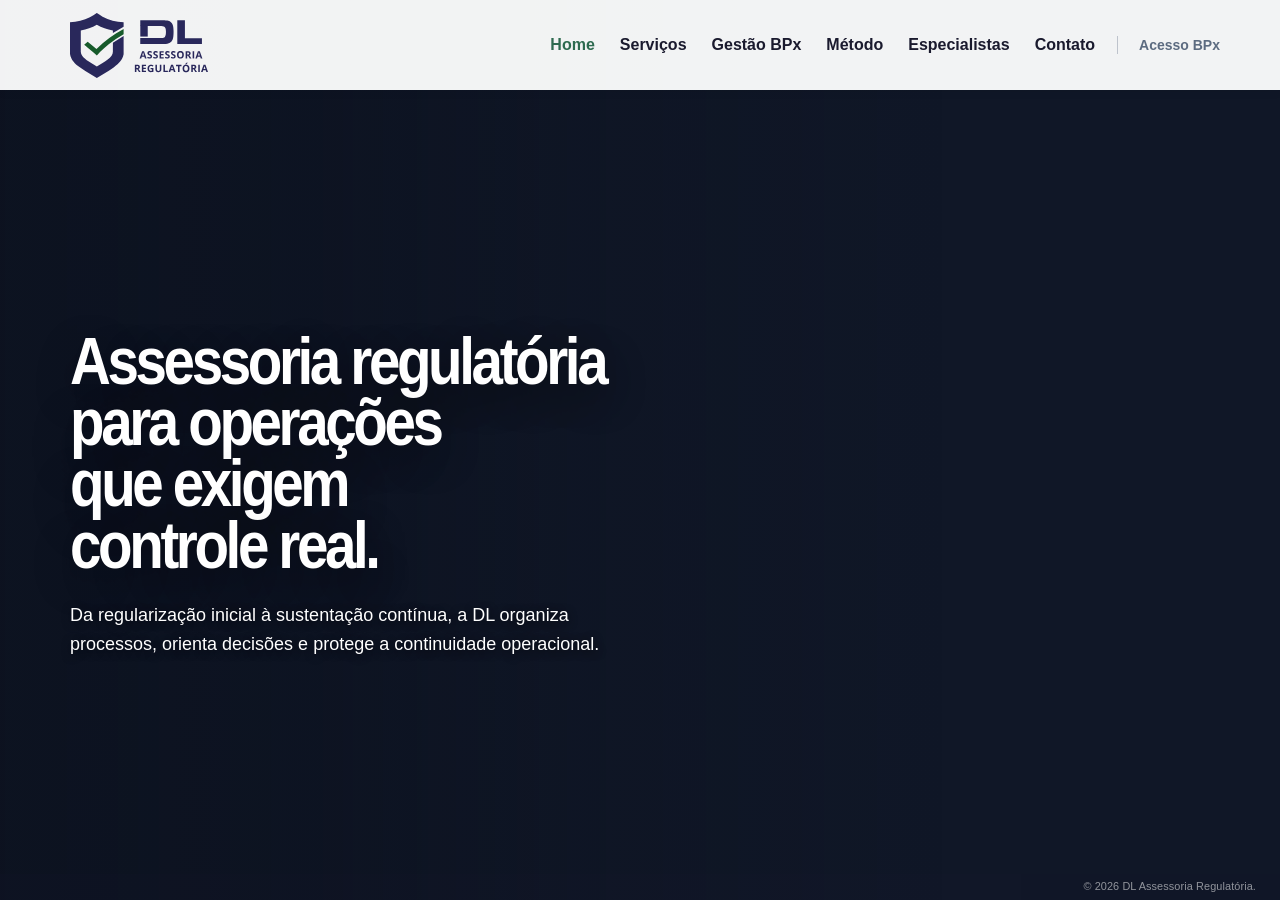
==== index.html @ a7415c7b "Robustecer leitura do swipe no metodo" ====
﻿<!doctype html>
<html lang="pt-BR" translate="no" class="notranslate">
<head>
    <meta charset="utf-8">
    <meta name="viewport" content="width=device-width, initial-scale=1.0">
    <meta name="google" content="notranslate">
    <meta name="robots" content="notranslate">
    <meta name="description" content="DL Assessoria Regulatória: assessoria regulatória para operações que exigem controle real.">
    <meta name="theme-color" content="#ffffff">
    <meta property="og:locale" content="pt_BR">
    <meta property="og:type" content="website">
    <meta property="og:site_name" content="DL Assessoria Regulatória">
    <meta property="og:title" content="DL Assessoria Regulatória | Regularização ANVISA e Vigilância Sanitária">
    <meta property="og:description" content="Da regularização inicial à sustentação contínua, a DL organiza processos, orienta decisões e protege a continuidade operacional.">
    <meta property="og:url" content="https://assessoriaregulatoria.com.br/">
    <meta property="og:image" content="https://assessoriaregulatoria.com.br/miniatura_social_dl.png">
    <meta property="og:image:secure_url" content="https://assessoriaregulatoria.com.br/miniatura_social_dl.png">
    <meta property="og:image:type" content="image/png">
    <meta property="og:image:alt" content="DL Assessoria Regulatória">
    <meta name="twitter:card" content="summary_large_image">
    <meta name="twitter:title" content="DL Assessoria Regulatória | Regularização ANVISA e Vigilância Sanitária">
    <meta name="twitter:description" content="Assessoria regulatória para operações que exigem controle real.">
    <meta name="twitter:image" content="https://assessoriaregulatoria.com.br/miniatura_social_dl.png">
    <link rel="canonical" href="https://assessoriaregulatoria.com.br/">
    <title>DL Assessoria Regulatória | Regularização ANVISA e Vigilância Sanitária</title>
    <link rel="icon" href="assets/favicon_dl.svg" type="image/svg+xml" sizes="any">
    <link rel="icon" href="assets/favicon_dl.png" type="image/png">
    <link rel="apple-touch-icon" href="assets/favicon_dl_maior.png">
    <link rel="preload" as="image" href="images/fundo_dash.webp?v=2" type="image/webp">
    <link rel="stylesheet" type="text/css" href="style.css?v=hero-crossfade-3">
</head>

<body>
    <header class="header-principal">
        <div class="container-header">
            <div class="logo">
                <a href="#inicio" data-section-link><img src="images/logo.svg" alt="DL Assessoria Regulatória"></a>
            </div>
            
            <button class="menu-burguer" aria-label="Abrir menu" aria-expanded="false" aria-controls="menu-navegacao">
                <span></span>
                <span></span>
                <span></span>
            </button>

            <nav id="menu-navegacao" class="menu-navegacao">
                <ul>
                    <li><a href="#inicio">Home</a></li>
                    <li><a href="#servicos">Serviços</a></li>
                    <li><a href="#gestao-bpx">Gestão BPx</a></li>
                    <li><a href="#metodo">Método</a></li>
                    <li><a href="#especialistas">Especialistas</a></li>
                    <li><a href="#contato">Contato</a></li>
                    <li class="menu-acesso-item"><a href="https://gestaobpx.com.br/login?from=%2F" class="menu-acesso-bpx">Acesso BPx</a></li>
                </ul>
            </nav>
        </div>
    </header>

    <main class="wrapper-horizontal">
        
        <section id="inicio" class="section-full section-hero active">
            <div class="slider-container">
                <div class="slide img-implantacao"></div>
                <div class="slide img-logistica"></div>
                <div class="slide img-producao"></div>
                <div class="slide img-transporte"></div>
            </div>
            <div class="conteudo-hero">
                <h1>Assessoria regulatória<br>para operações<br>que exigem<br>controle real.</h1>
                <p>Da regularização inicial à sustentação contínua, <br class="br-mobile">a DL organiza <br class="br-desktop">processos, orienta decisões e <br class="br-mobile">protege a continuidade operacional.</p>
            </div>
        </section>

        <section id="servicos" class="section-full section services services-editorial" aria-labelledby="servicos-title">
            <div class="services-bg-layer" aria-hidden="true">
                <div class="service-bg bg-01 active"></div>
                <div class="service-bg bg-02"></div>
                <div class="service-bg bg-03"></div>
                <div class="service-bg bg-04"></div>
                <div class="service-bg bg-05"></div>
            </div>

            <div class="services-overlay" aria-hidden="true"></div>

            <div class="services-shell">
                <div class="services-intro">
                    <h2 id="servicos-title">Serviços Regulatórios</h2>
                    <p>
                        Atuação técnica em regularização, qualidade, auditorias e sustentação regulatória
                        para empresas sujeitas à vigilância sanitária.
                    </p>

                    <div class="services-cta">
                        <div class="services-cta-separator" aria-hidden="true"></div>
                        <p class="services-cta-text">Não encontrou sua necessidade ou quer conhecer todos os nossos serviços? Converse com um especialista.</p>
                        <a class="services-cta-button" href="#contato" data-section-link>Conversar com um especialista</a>
                    </div>
                </div>

                <div class="services-list" role="list">
                    <article class="service-item active" data-service="0" tabindex="0" aria-expanded="true">
                        <h3>Estruturação Regulatória</h3>
                        <p>Apoio para abertura, regularização, adequação ou expansão de empresas e operações em mercados regulados.</p>
                    </article>

                    <article class="service-item" data-service="1" tabindex="0" aria-expanded="false">
                        <h3>Qualidade e Boas Práticas</h3>
                        <p>Organização de SGQ, procedimentos, registros, evidências, rotinas e requisitos aplicáveis à operação.</p>
                    </article>

                    <article class="service-item" data-service="2" tabindex="0" aria-expanded="false">
                        <h3>Auditorias e Gestão de Riscos</h3>
                        <p>Avaliação técnica, tratamento de não conformidades, análise de riscos, ações mitigadoras e preparação para exigências regulatórias.</p>
                    </article>

                    <article class="service-item" data-service="3" tabindex="0" aria-expanded="false">
                        <h3>Importação e Operações Reguladas</h3>
                        <p>Suporte para importadoras, distribuidoras, transportadoras, operadores logísticos, fabricantes e operações com produtos sujeitos à regulação sanitária.</p>
                    </article>

                    <article class="service-item" data-service="4" tabindex="0" aria-expanded="false">
                        <h3>Sustentação Regulatória</h3>
                        <p>Acompanhamento de licenças, renovações, exigências, atualizações documentais, pós-regularização e decisões regulatórias ao longo do tempo.</p>
                    </article>
                </div>

                <div class="services-cta services-cta-mobile">
                    <div class="services-cta-separator" aria-hidden="true"></div>
                    <p class="services-cta-text">Não encontrou sua necessidade ou quer conhecer todos os nossos serviços? Converse com um especialista.</p>
                    <a class="services-cta-button" href="#contato" data-section-link>Conversar com um especialista</a>
                </div>

            </div>
        </section>

        <section id="gestao-bpx" class="section-full section-gestao-bpx" aria-labelledby="gestao-bpx-title">
            <div class="gestao-bpx-bg" aria-hidden="true"></div>

            <div class="gestao-bpx-content">
                <h2 id="gestao-bpx-title"><span>Controle real</span><span>tem nome.</span><span>Gestão BPx</span></h2>
                <p>
                    Uma plataforma proprietária para acompanhar documentos, treinamentos, atividades periódicas
                    e indicadores críticos da operação com previsibilidade e governança.
                </p>
                <p class="gestao-bpx-signature">
                    <span class="gestao-bpx-signature-copy"><strong>É Inteligência Regulatória</strong> <strong><em>APLICADA.</em></strong></span>
                    <a class="gestao-bpx-cta" href="#contato" data-section-link>Agende uma demonstração</a>
                </p>
            </div>

            <div class="gestao-bpx-visual" aria-hidden="true">
                <img class="gestao-bpx-dashboard" src="images/fundo_dash.webp?v=2" alt="">
            </div>

            <div class="gestao-bpx-mobile-cta">
                <p class="gestao-bpx-signature">
                    <span class="gestao-bpx-signature-copy"><strong>É Inteligência Regulatória</strong> <strong><em>APLICADA.</em></strong></span>
                </p>
                <a class="gestao-bpx-cta" href="#contato" data-section-link>Agende uma demonstração</a>
            </div>
        </section>

        <section id="metodo" class="section-full section-metodo" aria-labelledby="metodo-title">
            <div class="metodo-bg-layer" aria-hidden="true">
                <div class="img-metodo ativo img-diag"></div>
                <div class="img-metodo img-estrat"></div>
                <div class="img-metodo img-estrut"></div>
                <div class="img-metodo img-cond"></div>
                <div class="img-metodo img-sust"></div>
            </div>

            <div class="metodo-overlay" aria-hidden="true"></div>

            <div class="container-metodo">
                <div class="metodo-conteudo">
                    <h2 id="metodo-title">Método Regulatório</h2>
                    <p class="subtitulo-metodo">Do diagnóstico à sustentação, cada etapa organiza decisões, reduz incertezas e mantém a operação sob controle regulatório.</p>

                    <div class="metodo-cta">
                        <div class="metodo-cta-separator" aria-hidden="true"></div>
                        <p class="metodo-cta-text">Sua operação está precisando aplicar mais método? Converse com um especialista.</p>
                        <a class="metodo-cta-button" href="#contato" data-section-link>Conversar com um especialista</a>
                    </div>
                </div>

                <ul class="lista-metodo" id="lista-metodo">
                    <li class="item-metodo ativo" data-index="0">
                        <span class="metodo-numero">01</span>
                        <div class="metodo-texto">
                            <h3>Diagnóstico</h3>
                            <p>Mapeamento do cenário regulatório, dos riscos, das pendências e dos objetivos da operação.</p>
                        </div>
                    </li>
                    <li class="item-metodo" data-index="1">
                        <span class="metodo-numero">02</span>
                        <div class="metodo-texto">
                            <h3>Estratégia</h3>
                            <p>Definição do enquadramento, das prioridades e do caminho regulatório aplicável.</p>
                        </div>
                    </li>
                    <li class="item-metodo" data-index="2">
                        <span class="metodo-numero">03</span>
                        <div class="metodo-texto">
                            <h3>Estruturação</h3>
                            <p>Organização documental, técnica e operacional para viabilizar a execução.</p>
                        </div>
                    </li>
                    <li class="item-metodo" data-index="3">
                        <span class="metodo-numero">04</span>
                        <div class="metodo-texto">
                            <h3>Condução</h3>
                            <p>Execução, acompanhamento e tratamento das exigências ao longo do processo.</p>
                        </div>
                    </li>
                    <li class="item-metodo" data-index="4">
                        <span class="metodo-numero">05</span>
                        <div class="metodo-texto">
                            <h3>Sustentação</h3>
                            <p>Monitoramento contínuo para preservar a conformidade da operação.</p>
                        </div>
                    </li>
                </ul>

                <div class="metodo-cta metodo-cta-mobile">
                    <div class="metodo-cta-separator" aria-hidden="true"></div>
                    <p class="metodo-cta-text">Sua operação está precisando aplicar mais método? Converse com um especialista.</p>
                    <a class="metodo-cta-button" href="#contato" data-section-link>Conversar com um especialista</a>
                </div>
            </div>
        </section>

        <section id="especialistas" class="section-full section-especialistas is-neutral" aria-labelledby="especialistas-title">
            <div class="especialistas-copy">
                <h2 id="especialistas-title">Quem conduz entende o processo.</h2>
                <p>A DL reúne duas frentes complementares: leitura regulatória para viabilizar caminhos e garantia da qualidade para sustentar a operação.</p>
            </div>

            <div class="especialistas-visual" aria-hidden="true">
                <img src="images/imagem_socios.webp" alt="" loading="lazy" decoding="async">
                <button class="especialista-hotspot especialista-hotspot-thiago" type="button" data-especialista-target="thiago" aria-label="Ver informações de Thiago Douberin"></button>
                <button class="especialista-hotspot especialista-hotspot-francisco" type="button" data-especialista-target="francisco" aria-label="Ver informações de Francisco Lucena"></button>
            </div>

            <div class="especialistas-info" aria-live="polite">
                <article class="especialista-card especialista-card-francisco" data-especialista-card="francisco">
                    <h3>Francisco Lucena</h3>
                    <p class="especialista-cargo">Diretor Técnico de Assuntos Regulatórios</p>
                    <p class="especialista-formacao">Mais de 15 anos no setor farmacêutico e industrial, com atuação direta em regularização, exigências e defesa técnica junto aos órgãos reguladores.</p>
                    <p class="especialista-formacao-academica">Mestre em Ciências Farmacêuticas e graduado em Farmácia, com foco em Farmacotécnica Industrial pela UFPE.</p>
                    <div class="especialista-eixos">
                        <span>Regularização de empresas e produtos na ANVISA, MAPA e vigilâncias locais</span>
                        <span>Registro, notificação, enquadramento e dossiês técnicos</span>
                        <span>Resposta a exigências, recursos administrativos e defesa de interesse regulatório</span>
                        <span>Implantação de SGQ, gestão de risco e conformidade documental</span>
                    </div>
                </article>

                <article class="especialista-card especialista-card-thiago" data-especialista-card="thiago">
                    <h3>Thiago Douberin</h3>
                    <p class="especialista-cargo">Diretor Técnico da Garantia da Qualidade</p>
                    <p class="especialista-formacao">Mais de 15 anos em qualidade, operações farmacêuticas, biotech e logística regulada, com passagem por multinacionais e operações complexas.</p>
                    <p class="especialista-formacao-academica">PhD em Inovação Terapêutica pela UFPE, com pesquisa no Institut Cochin, em Paris, além de mestrado e especializações em Qualidade, Auditoria e Assuntos Regulatórios.</p>
                    <div class="especialista-eixos">
                        <span>Garantia da Qualidade, GxP, GDP e Boas Práticas operacionais</span>
                        <span>Auditorias, ISO 9001, ISO 13485, ISO 31000 e sistemas normativos</span>
                        <span>Cadeia fria, validação térmica e logística farmacêutica de alta complexidade</span>
                        <span>Rastreabilidade, rotina de qualidade e controle real da operação</span>
                    </div>
                </article>
            </div>

            <div class="especialistas-seletor" aria-label="Selecionar especialista">
                <button type="button" class="especialista-trigger" data-especialista-target="thiago" aria-pressed="false">Thiago<br>Douberin</button>
                <button type="button" class="especialista-trigger" data-especialista-target="francisco" aria-pressed="false">Francisco<br>Lucena</button>
            </div>
        </section>

        <section id="contato" class="section-full section-contato" aria-labelledby="contato-title">
            <div class="contato-arte" aria-hidden="true">
                <picture class="contato-mapa-picture">
                    <source media="(min-width: 769px)" srcset="images/mapa.webp">
                    <img class="contato-mapa" src="images/mapa.webp" alt="" loading="lazy" fetchpriority="low" decoding="async">
                </picture>
            </div>

            <div class="contato-shell">
                <div class="contato-col contato-col-copy">
                    <div class="contato-copy">
                        <h2 id="contato-title">O primeiro passo é uma conversa. Não uma proposta.</h2>
                    </div>

                    <div class="contato-ctas" aria-label="Opções de contato">
                        <a class="contato-btn" href="https://wa.me/5581992944641?text=Ol%C3%A1%2C%20vim%20pelo%20site%20e%20quero%20entender%20como%20a%20DL%20pode%20apoiar%20minha%20opera%C3%A7%C3%A3o." target="_blank" rel="noopener noreferrer">Conversar pelo WhatsApp</a>

                        <span class="contato-cta-separador" aria-hidden="true"></span>

                        <button class="contato-btn contato-form-toggle" type="button" aria-controls="contato-form-panel" aria-expanded="false">Prefiro preencher um formulário</button>
                    </div>

                    <div class="contato-form-panel" id="contato-form-panel" aria-hidden="true">
                        <form class="contato-form" action="https://script.google.com/macros/s/AKfycbx9bgO4dodFkyD2lCw2jkoVGfCvb_kLNeyjD0-k70zWzfrqk88JGAqiTRrjQxKTAy5M/exec" method="post" novalidate>
                            <div class="contato-form-grid">
                                <label>
                                    <span>Nome <strong class="campo-obrigatorio">*</strong></span>
                                    <input type="text" name="nome" autocomplete="name" required>
                                </label>

                                <label>
                                    <span>Empresa <strong class="campo-obrigatorio">*</strong></span>
                                    <input type="text" name="empresa" autocomplete="organization" required>
                                </label>

                                <label>
                                    <span>E-mail <strong class="campo-obrigatorio">*</strong></span>
                                    <input type="email" name="email" autocomplete="email" required>
                                </label>

                                <label>
                                    <span>WhatsApp</span>
                                    <input type="tel" name="whatsapp" autocomplete="tel" inputmode="numeric" pattern="[0-9]*">
                                </label>

                                <label>
                                    <span>Segmento de atuação <strong class="campo-obrigatorio">*</strong></span>
                                    <input type="text" name="segmento" required>
                                </label>

                                <label class="campo-amplo">
                                    <span>Demanda regulatória <strong class="campo-obrigatorio">*</strong></span>
                                    <textarea name="demanda" rows="4" required></textarea>
                                </label>
                            </div>

                            <p class="contato-obrigatorios">* Itens obrigatórios.</p>

                            <label class="contato-consentimento">
                                <input type="checkbox" name="consentimento" value="sim" required>
                                <span><strong class="campo-obrigatorio">*</strong> Li e estou de acordo com a Política de Privacidade e autorizo o uso dos meus dados para retorno desta solicitação.</span>
                            </label>

                            <button class="contato-submit" type="submit" data-default-text="Solicitar avaliação regulatória">Solicitar avaliação regulatória</button>
                        </form>
                    </div>

                    <div class="contato-linha-final" aria-hidden="true"></div>

                    <div class="contato-mapa-mobile" aria-hidden="true">
                        <img src="images/mapa.webp" alt="" width="1000" height="1000" loading="lazy" fetchpriority="low" decoding="async">
                    </div>
                    <footer class="contato-rodape">
                        <div class="contato-social" aria-label="Canais institucionais">
                            <a href="mailto:contato@assessoriaregulatoria.com.br" aria-label="Enviar e-mail para DL Assessoria Regulatória">
                                <svg viewBox="0 0 24 24" aria-hidden="true" focusable="false">
                                    <path d="M3.75 5.75h16.5v12.5H3.75V5.75zm1.5 2.35v8.65h13.5V8.1l-6.32 4.42a.75.75 0 0 1-.86 0L5.25 8.1zm.92-.85L12 11.33l5.83-4.08H6.17z"/>
                                </svg>
                            </a>

                            <a href="https://www.instagram.com/assessoriaregulatoria" target="_blank" rel="noopener noreferrer" aria-label="Instagram da DL Assessoria Regulatória">
                                <svg viewBox="0 0 24 24" aria-hidden="true" focusable="false">
                                    <path d="M8 3.75h8A4.25 4.25 0 0 1 20.25 8v8A4.25 4.25 0 0 1 16 20.25H8A4.25 4.25 0 0 1 3.75 16V8A4.25 4.25 0 0 1 8 3.75zm0 1.5A2.75 2.75 0 0 0 5.25 8v8A2.75 2.75 0 0 0 8 18.75h8A2.75 2.75 0 0 0 18.75 16V8A2.75 2.75 0 0 0 16 5.25H8zm4 3.1a3.65 3.65 0 1 1 0 7.3 3.65 3.65 0 0 1 0-7.3zm0 1.5a2.15 2.15 0 1 0 0 4.3 2.15 2.15 0 0 0 0-4.3zm4.05-2.05a.85.85 0 1 1 0 1.7.85.85 0 0 1 0-1.7z"/>
                                </svg>
                            </a>

                            <a href="https://www.linkedin.com/company/assessoriaregulat%C3%B3ria" target="_blank" rel="noopener noreferrer" aria-label="LinkedIn da DL Assessoria Regulatória">
                                <svg viewBox="0 0 24 24" aria-hidden="true" focusable="false">
                                    <path d="M5.25 8.8h3.05v9.45H5.25V8.8zm1.52-4.55a1.76 1.76 0 1 1 0 3.52 1.76 1.76 0 0 1 0-3.52zM10.2 8.8h2.92v1.3h.04c.4-.76 1.4-1.56 2.88-1.56 3.08 0 3.65 2.03 3.65 4.67v5.04h-3.04v-4.47c0-1.07-.02-2.44-1.49-2.44-1.49 0-1.72 1.16-1.72 2.36v4.55H10.2V8.8z"/>
                                </svg>
                            </a>
                        </div>

                        <p>Rua do Brum, 248, 1º andar, Recife Antigo, Recife/PE, CEP 50030-260</p>
                    </footer>
                </div>
            </div>
        </section>

    </main>

    <footer class="copyright-bar" aria-label="Direitos autorais">© 2026 DL Assessoria Regulatória.</footer>

    <script>
        document.addEventListener('DOMContentLoaded', () => {
            const btnMenu = document.querySelector('.menu-burguer');
            const header = document.querySelector('.header-principal');
            const linksMenu = document.querySelectorAll('.menu-navegacao ul li a');
            const secoes = Array.from(document.querySelectorAll('.wrapper-horizontal > section'));
            const desktopQuery = window.matchMedia('(min-width: 769px)');
            const obterSecaoPorHash = (hash) => {
                if (!hash || !hash.startsWith('#')) return null;
                const alvo = document.querySelector(hash);
                return alvo && secoes.includes(alvo) ? alvo : null;
            };
            const rotaBase = window.location.pathname.startsWith('/dl-site-preview') ? '/dl-site-preview' : '';
            const rotasLimpasAtivas = window.location.protocol === 'http:' || window.location.protocol === 'https:';
            const obterSecaoPorRota = () => {
                if (!rotasLimpasAtivas) return null;
                let caminho = window.location.pathname;
                if (rotaBase && caminho.startsWith(rotaBase)) {
                    caminho = caminho.slice(rotaBase.length) || '/';
                }
                caminho = caminho.replace(/\/+$/, '') || '/';
                const id = caminho === '/' || caminho === '/index.html' ? 'inicio' : caminho.slice(1);
                const alvo = document.getElementById(id);
                return alvo && secoes.includes(alvo) ? alvo : null;
            };
            const secaoInicial = obterSecaoPorHash(window.location.hash) || obterSecaoPorRota();
            let secaoAtual = secaoInicial || document.querySelector('.wrapper-horizontal > section.active') || document.getElementById('inicio');

            const zerarScrollJanela = () => {
                window.scrollTo({ top: 0, left: 0, behavior: 'auto' });
                document.documentElement.scrollLeft = 0;
                document.body.scrollLeft = 0;
            };

            const atualizarMenuAtivo = (id) => {
                linksMenu.forEach(link => {
                    link.classList.toggle('ativo', link.getAttribute('href') === `#${id}`);
                });
            };

            const prepararDesktop = () => {
                if (!desktopQuery.matches) return;
                zerarScrollJanela();
                secoes.forEach(section => section.classList.remove('active'));
                if (secaoAtual) secaoAtual.classList.add('active');
            };

            const toggleMenuStatus = (abrir) => {
                const acionar = abrir !== undefined ? abrir : !header.classList.contains('menu-aberto');
                header.classList.toggle('menu-aberto', acionar);
                btnMenu.setAttribute('aria-expanded', acionar ? 'true' : 'false');
                document.body.classList.toggle('menu-scroll-lock', acionar);
            };

            const atualizarHistoricoSecao = (id, modo = 'push') => {
                const novoEndereco = rotasLimpasAtivas ? `${rotaBase}/${id}` : `#${id}`;
                const enderecoAtual = rotasLimpasAtivas ? window.location.pathname : window.location.hash;
                if (enderecoAtual === novoEndereco) return;

                if (modo === 'replace') {
                    window.history.replaceState({ sectionId: id }, '', novoEndereco);
                } else if (modo === 'push') {
                    window.history.pushState({ sectionId: id }, '', novoEndereco);
                }
            };

            const navegarParaSecao = (targetId, opcoes = {}) => {
                if (!targetId || !targetId.startsWith('#')) return;

                const targetSection = document.querySelector(targetId);
                if (!targetSection) return;

                const atualizarHistorico = opcoes.history !== false;
                const modoHistorico = opcoes.historyMode || 'push';
                const comportamentoScroll = opcoes.smooth === false ? 'auto' : 'smooth';

                atualizarMenuAtivo(targetSection.id);

                if (desktopQuery.matches) {
                    zerarScrollJanela();

                    if (targetSection === secaoAtual) {
                        if (atualizarHistorico) atualizarHistoricoSecao(targetSection.id, modoHistorico);
                        targetSection.scrollTo({ top: 0, behavior: comportamentoScroll });
                        return;
                    }

                    secoes.forEach(section => section.classList.remove('active'));
                    targetSection.classList.add('active');
                    targetSection.scrollTop = 0;
                    secaoAtual = targetSection;
                } else {
                    secoes.forEach(section => section.classList.remove('active'));
                    targetSection.classList.add('active');
                    secaoAtual = targetSection;
                    const headerOffset = 0;
                    const targetTop = targetSection.getBoundingClientRect().top + window.scrollY - headerOffset;
                    window.scrollTo({ top: Math.max(0, targetTop), behavior: comportamentoScroll });
                }

                if (atualizarHistorico) atualizarHistoricoSecao(targetSection.id, modoHistorico);
            };

            if (btnMenu) {
                btnMenu.addEventListener('click', () => toggleMenuStatus());
            }

            linksMenu.forEach(link => {
                link.addEventListener('click', (e) => {
                    const href = link.getAttribute('href');
                    toggleMenuStatus(false);

                    if (!href || !href.startsWith('#')) return;

                    e.preventDefault();
                    navegarParaSecao(href);
                });
            });

            document.querySelectorAll('[data-section-link]').forEach(link => {
                link.addEventListener('click', (e) => {
                    const href = link.getAttribute('href');
                    if (!href || !href.startsWith('#')) return;

                    e.preventDefault();
                    navegarParaSecao(href);
                });
            });

            window.addEventListener('resize', prepararDesktop);
            window.addEventListener('popstate', () => {
                const targetSection = obterSecaoPorHash(window.location.hash) || obterSecaoPorRota() || document.getElementById('inicio');
                if (!targetSection) return;
                navegarParaSecao(`#${targetSection.id}`, { history: false, smooth: false });
            });

            prepararDesktop();
            if (secaoAtual) {
                navegarParaSecao(`#${secaoAtual.id}`, { historyMode: window.location.hash ? 'replace' : 'replace', smooth: false });
                if (window.location.hash && !desktopQuery.matches) {
                    window.requestAnimationFrame(() => {
                        window.setTimeout(() => {
                            navegarParaSecao(`#${secaoAtual.id}`, { history: false, smooth: false });
                        }, 80);
                    });
                }
            }
            atualizarMenuAtivo(secaoAtual ? secaoAtual.id : 'inicio');
            const gestaoBpxSection = document.getElementById('gestao-bpx');

            if (gestaoBpxSection) {
                // Painel BPx fixado no limite esquerdo do enquadramento original.
                gestaoBpxSection.style.setProperty('--bpx-panel-x', '-28px');
                gestaoBpxSection.style.setProperty('--bpx-panel-y', '0px');
                gestaoBpxSection.style.setProperty('--bpx-rotate-x', '1deg');
                gestaoBpxSection.style.setProperty('--bpx-rotate-y', '-18deg');
                gestaoBpxSection.style.setProperty('--bpx-shadow-y', '58px');
            }

            const especialistasSection = document.getElementById('especialistas');

            if (especialistasSection) {
                const especialistaTargets = especialistasSection.querySelectorAll('[data-especialista-target]');
                const especialistaCards = especialistasSection.querySelectorAll('[data-especialista-card]');
                let especialistasResetTimer = null;

                const atualizarLayoutCompactoEspecialistas = () => {
                    const viewport = window.visualViewport;
                    const sectionRect = especialistasSection.getBoundingClientRect();
                    const larguraVisual = viewport ? viewport.width : window.innerWidth;
                    const alturaVisual = viewport ? viewport.height : window.innerHeight;
                    const larguraSecao = sectionRect.width || window.innerWidth;
                    const compacto = Math.min(window.innerWidth, larguraVisual, larguraSecao) <= 768;
                    especialistasSection.classList.toggle('is-compact-stack', compacto);
                };

                const limparResetEspecialistas = () => {
                    if (especialistasResetTimer) {
                        window.clearTimeout(especialistasResetTimer);
                        especialistasResetTimer = null;
                    }
                };

                const estadoNeutroEspecialistas = () => {
                    especialistasSection.classList.add('is-neutral');
                    especialistasSection.classList.remove('is-francisco', 'is-thiago');

                    especialistaCards.forEach(card => {
                        card.classList.remove('is-active');
                    });

                    especialistaTargets.forEach(trigger => {
                        trigger.classList.remove('is-active');
                        if (trigger.hasAttribute('aria-pressed')) {
                            trigger.setAttribute('aria-pressed', 'false');
                        }
                    });
                };

                const ativarEspecialista = (key) => {
                    if (!key) return;
                    limparResetEspecialistas();

                    especialistasSection.classList.remove('is-neutral');
                    especialistasSection.classList.toggle('is-francisco', key === 'francisco');
                    especialistasSection.classList.toggle('is-thiago', key === 'thiago');

                    especialistaCards.forEach(card => {
                        card.classList.toggle('is-active', card.getAttribute('data-especialista-card') === key);
                    });

                    especialistaTargets.forEach(trigger => {
                        const ativo = trigger.getAttribute('data-especialista-target') === key;
                        trigger.classList.toggle('is-active', ativo);
                        if (trigger.hasAttribute('aria-pressed')) {
                            trigger.setAttribute('aria-pressed', ativo ? 'true' : 'false');
                        }
                    });
                };

                especialistaTargets.forEach(trigger => {
                    const key = trigger.getAttribute('data-especialista-target');

                    trigger.addEventListener('mouseenter', () => {
                        if (desktopQuery.matches) ativarEspecialista(key);
                    });

                    trigger.addEventListener('focus', () => ativarEspecialista(key));
                    trigger.addEventListener('click', () => ativarEspecialista(key));
                });

                especialistasSection.addEventListener('mouseleave', () => {
                    if (!desktopQuery.matches) return;
                    limparResetEspecialistas();
                    especialistasResetTimer = window.setTimeout(estadoNeutroEspecialistas, 650);
                });

                especialistasSection.addEventListener('mouseenter', limparResetEspecialistas);
                desktopQuery.addEventListener('change', estadoNeutroEspecialistas);
                window.addEventListener('resize', atualizarLayoutCompactoEspecialistas);
                window.visualViewport?.addEventListener('resize', atualizarLayoutCompactoEspecialistas);
                desktopQuery.addEventListener('change', atualizarLayoutCompactoEspecialistas);
                atualizarLayoutCompactoEspecialistas();
                estadoNeutroEspecialistas();
            }

            const serviceItems = document.querySelectorAll('#servicos .service-item');
            const serviceBackgrounds = document.querySelectorAll('#servicos .service-bg');

            if (serviceItems.length > 0 && serviceBackgrounds.length > 0) {
                const ativarServico = (index) => {
                    serviceItems.forEach((item, i) => {
                        const ativo = i === index;
                        item.classList.toggle('active', ativo);
                        item.setAttribute('aria-expanded', ativo ? 'true' : 'false');
                    });

                    if (desktopQuery.matches) {
                        serviceBackgrounds.forEach((bg, i) => {
                            bg.classList.toggle('active', i === index);
                        });
                    }
                };

                serviceItems.forEach((item, index) => {
                    item.addEventListener('mouseenter', () => {
                        if (desktopQuery.matches) {
                            ativarServico(index);
                        }
                    });

                    item.addEventListener('click', () => {
                        ativarServico(index);
                    });

                    item.addEventListener('focus', () => {
                        ativarServico(index);
                    });

                    item.addEventListener('keydown', (e) => {
                        if (e.key === 'Enter' || e.key === ' ') {
                            e.preventDefault();
                            ativarServico(index);
                        }
                    });
                });

                ativarServico(0);
            }

            const contatoSection = document.getElementById('contato');
            const contatoToggle = document.querySelector('.contato-form-toggle');
            const contatoPanel = document.getElementById('contato-form-panel');
            const contatoForm = document.querySelector('.contato-form');
            const contatoSubmit = contatoForm ? contatoForm.querySelector('.contato-submit') : null;
            const contatoWhatsapp = contatoForm ? contatoForm.querySelector('input[name="whatsapp"]') : null;

            const limparEstadoBotaoContato = () => {
                if (!contatoSubmit) return;
                contatoSubmit.classList.remove('is-success', 'is-error', 'is-loading');
                contatoSubmit.disabled = false;
                contatoSubmit.textContent = contatoSubmit.dataset.defaultText || 'Solicitar avaliação regulatória';
            };

            const aplicarEstadoBotaoContato = (estado, texto) => {
                if (!contatoSubmit) return;
                contatoSubmit.classList.remove('is-success', 'is-error', 'is-loading');
                contatoSubmit.classList.add(estado);
                contatoSubmit.textContent = texto;
            };

            if (contatoSection && contatoToggle && contatoPanel) {
                contatoToggle.addEventListener('click', () => {
                    const aberto = contatoSection.classList.toggle('form-open');
                    contatoToggle.textContent = aberto ? 'Fechar formulário' : 'Prefiro preencher um formulário';
                    contatoToggle.setAttribute('aria-expanded', aberto ? 'true' : 'false');
                    contatoPanel.setAttribute('aria-hidden', aberto ? 'false' : 'true');

                    if (!aberto) {
                        limparEstadoBotaoContato();
                    }
                });
            }

            if (contatoWhatsapp) {
                contatoWhatsapp.addEventListener('input', () => {
                    contatoWhatsapp.value = contatoWhatsapp.value.replace(/\D/g, '');
                });
            }

            if (contatoForm && contatoSubmit) {
                const camposObrigatorios = Array.from(contatoForm.querySelectorAll('[required]'));

                const limparCamposInvalidos = () => {
                    contatoForm.querySelectorAll('.campo-invalido').forEach(campo => campo.classList.remove('campo-invalido'));
                };

                const marcarCampoInvalido = (campo) => {
                    campo.classList.add('campo-invalido');
                    const wrapper = campo.closest('label');
                    if (wrapper) wrapper.classList.add('campo-invalido');
                };

                contatoForm.addEventListener('input', (event) => {
                    const campo = event.target;
                    if (!campo.matches('input, textarea')) return;

                    campo.classList.remove('campo-invalido');
                    const wrapper = campo.closest('label');
                    if (wrapper) wrapper.classList.remove('campo-invalido');

                    if (contatoSubmit.classList.contains('is-success') || contatoSubmit.classList.contains('is-error')) {
                        limparEstadoBotaoContato();
                    }
                });

                contatoForm.addEventListener('change', (event) => {
                    const campo = event.target;
                    if (!campo.matches('input, textarea')) return;

                    campo.classList.remove('campo-invalido');
                    const wrapper = campo.closest('label');
                    if (wrapper) wrapper.classList.remove('campo-invalido');

                    if (contatoSubmit.classList.contains('is-success') || contatoSubmit.classList.contains('is-error')) {
                        limparEstadoBotaoContato();
                    }
                });

                contatoForm.addEventListener('submit', async (event) => {
                    event.preventDefault();
                    limparCamposInvalidos();

                    let primeiroInvalido = null;

                    camposObrigatorios.forEach(campo => {
                        const checkbox = campo.type === 'checkbox';
                        const vazio = checkbox ? !campo.checked : !campo.value.trim();
                        const emailInvalido = campo.type === 'email' && campo.value.trim() && !campo.validity.valid;

                        if (vazio || emailInvalido) {
                            marcarCampoInvalido(campo);
                            if (!primeiroInvalido) primeiroInvalido = campo;
                        }
                    });

                    if (primeiroInvalido) {
                        aplicarEstadoBotaoContato('is-error', primeiroInvalido.type === 'email' ? 'Revise o e-mail informado' : 'Preencha os campos obrigatórios');
                        primeiroInvalido.focus({ preventScroll: true });
                        return;
                    }

                    const endpoint = contatoForm.getAttribute('action');

                    if (!endpoint) {
                        aplicarEstadoBotaoContato('is-success', 'Dados verificados');
                        return;
                    }

                    try {
                        contatoSubmit.disabled = true;
                        aplicarEstadoBotaoContato('is-loading', 'Enviando...');

                        await fetch(endpoint, {
                            method: 'POST',
                            mode: 'no-cors',
                            body: new FormData(contatoForm)
                        });

                        aplicarEstadoBotaoContato('is-success', 'Mensagem enviada');
                        contatoForm.reset();
                    } catch (erro) {
                        aplicarEstadoBotaoContato('is-error', 'Erro no envio. Tente novamente');
                    } finally {
                        contatoSubmit.disabled = false;
                    }
                });
            }

            const itens = document.querySelectorAll('.item-metodo');
            const imagens = document.querySelectorAll('.img-metodo');

            if (itens.length > 0 && imagens.length > 0) {
                let indexAtivo = 0;

                const ativarPasso = (index) => {
                    itens.forEach((item, i) => {
                        item.classList.remove('ativo', 'passado');
                        const ativo = i === index;
                        item.classList.toggle('ativo', ativo);
                        item.setAttribute('aria-expanded', ativo ? 'true' : 'false');
                    });

                    imagens.forEach(img => img.classList.remove('ativo'));

                    imagens[index].classList.add('ativo');
                    indexAtivo = index;
                };

                itens.forEach((item, index) => {
                    item.setAttribute('tabindex', '0');
                    item.setAttribute('aria-expanded', index === indexAtivo ? 'true' : 'false');

                    item.addEventListener('mouseenter', () => {
                        if (desktopQuery.matches) ativarPasso(index);
                    });

                    item.addEventListener('click', () => {
                        ativarPasso(index);
                    });

                    item.addEventListener('focus', () => {
                        ativarPasso(index);
                    });

                    item.addEventListener('keydown', (e) => {
                        if (e.key === 'Enter' || e.key === ' ') {
                            e.preventDefault();
                            ativarPasso(index);
                        }
                    });
                });

                const listaMetodo = document.getElementById('lista-metodo');
                if (listaMetodo) {
                    let toqueInicioX = null;
                    const obterToqueX = (event) => {
                        const toque = event.changedTouches?.[0] || event.touches?.[0];
                        return typeof toque?.clientX === 'number' ? toque.clientX : null;
                    };

                    listaMetodo.addEventListener('touchstart', (event) => {
                        toqueInicioX = obterToqueX(event);
                    }, { passive: true });

                    listaMetodo.addEventListener('touchend', (event) => {
                        const toqueFimX = obterToqueX(event);
                        if (toqueInicioX === null || toqueFimX === null || !window.matchMedia('(max-width: 768px)').matches) return;
                        const deltaX = toqueFimX - toqueInicioX;
                        toqueInicioX = null;
                        if (Math.abs(deltaX) < 40) return;
                        const proximoIndex = deltaX < 0
                            ? Math.min(indexAtivo + 1, itens.length - 1)
                            : Math.max(indexAtivo - 1, 0);
                        if (proximoIndex !== indexAtivo) ativarPasso(proximoIndex);
                    }, { passive: true });

                    listaMetodo.addEventListener('touchcancel', () => {
                        toqueInicioX = null;
                    }, { passive: true });
                }
                ativarPasso(0);
            }

            const servicesSection = document.getElementById('servicos');
            if (servicesSection && 'IntersectionObserver' in window) {
                const servicesMotionObserver = new IntersectionObserver(([entry]) => {
                    servicesSection.classList.toggle('motion-paused', !entry.isIntersecting);
                }, { threshold: 0.01 });

                servicesSection.classList.add('motion-paused');
                servicesMotionObserver.observe(servicesSection);
            }

            window.addEventListener('load', () => {
                if (!window.matchMedia('(max-width: 768px)').matches) return;
                const warmContactMap = new Image();
                warmContactMap.decoding = 'async';
                warmContactMap.src = 'images/mapa.webp';
            }, { once: true });
        });
    </script>
</body>
</html>
---- style.css ----
﻿@charset "utf-8";

/* ==========================================================================
   RESET E CONFIGURAÇÕES GERAIS
   ========================================================================== */
* {
    margin: 0;
    padding: 0;
    box-sizing: border-box;
    font-family: Arial, sans-serif;
}

body.menu-scroll-lock {
    overflow: hidden;
    height: 100vh;
    touch-action: none;
    -ms-touch-action: none;
}

/* ==========================================================================
   CABEÇALHO E NAVEGAÇÃO
   ========================================================================== */
.header-principal {
    position: fixed;
    top: 0;
    left: 0;
    width: 100%;
    height: 90px;
    background-color: rgba(255, 255, 255, 0.95);
    z-index: 1000;
    box-shadow: 0 2px 10px rgba(0, 0, 0, 0.05);
}

.container-header {
    max-width: 1200px;
    height: 100%;
    margin: 0 auto;
    padding: 0 20px;
    display: flex;
    justify-content: space-between;
    align-items: center;
}

.logo img {
    height: 65px;       
    width: auto;        
    display: block;
    margin-left: 10px;  
}

.menu-burguer {
    display: none;
}

.menu-navegacao ul {
    list-style: none;
    display: flex;
    align-items: center;
    gap: 25px; 
}

.menu-navegacao ul li a {
    text-decoration: none;
    font-size: 16px;
    font-weight: bold;
    color: #1a1a2e; 
    transition: color 0.3s ease;
}

.menu-navegacao ul li a:hover,
.menu-navegacao ul li a.ativo {
    color: #2d6a4f;
}

.menu-navegacao ul li.menu-acesso-item {
    position: relative;
    padding-left: 22px;
    margin-left: -3px;
}

.menu-navegacao ul li.menu-acesso-item::before {
    content: '';
    position: absolute;
    left: 0;
    top: 50%;
    width: 1px;
    height: 18px;
    background-color: rgba(92, 107, 128, 0.34);
    transform: translateY(-50%);
}

.menu-navegacao ul li a.menu-acesso-bpx {
    color: #5c6b80;
    font-size: 14px;
}

.menu-navegacao ul li a.menu-acesso-bpx:hover {
    color: #8a99ad;
}

/* ==========================================================================
   ESTRUTURA DE SEÇÕES (PADRONIZAÇÃO DIMENSIONAL)
   ========================================================================== */
.section-full {
    width: 100vw;
    height: 100vh;
    flex-shrink: 0;
    position: relative;
    display: flex;
    justify-content: center;
    align-items: center;
}

.br-mobile { display: none; }
.br-desktop { display: inline; }

/* ==========================================================================
   SEÇÃO 1: INÍCIO (HERO)
   ========================================================================== */
.section-hero {
    overflow: hidden;
}

.slider-container {
    position: absolute;
    top: 0;
    left: 0;
    width: 100%;
    height: 100%;
    z-index: 1;
}

.slide {
    position: absolute;
    width: 100%;
    height: 100%;
    background-size: cover;
    background-position: center;
    background-repeat: no-repeat;
    opacity: 0;
    animation: animacaoSlider 16s infinite ease-in-out; 
}

.img-implantacao { background-image: url('images/implantacao-clinica.webp'); animation-delay: 0s; }
.img-logistica   { background-image: url('images/logistica-regulada.webp'); animation-delay: 4s; }
.img-producao    { background-image: url('images/producao-saneantes.webp'); animation-delay: 8s; }
.img-transporte  { background-image: url('images/transporte-gases-medicinais.webp'); animation-delay: 12s; }

.slider-container::after {
    content: '';
    position: absolute;
    top: 0;
    left: 0;
    width: 100%;
    height: 100%;
    background-color: rgba(0, 0, 0, 0.4); 
    z-index: 2;
}

.conteudo-hero {
    position: relative;
    z-index: 3;
    text-align: left;         
    color: #ffffff;
    padding: 0 20px;          
    width: 100%;
    max-width: 1200px;        
    margin-top: 90px; 
}

.conteudo-hero h1 {
    display: inline-block;
    font-size: clamp(3rem, 5.2vw, 5.8rem);
    line-height: 0.92;
    font-weight: 800;
    letter-spacing: -0.06em;
    margin-bottom: 25px;
    margin-left: 10px;
    text-transform: none;
    text-shadow: 0 12px 42px rgba(0, 0, 0, 0.34);
    transform: scaleX(0.85);
    transform-origin: left center;
}

.conteudo-hero p {
    font-size: 18px;
    line-height: 1.6;      
    max-width: 100%;         
    margin-left: 10px;        
    text-shadow: 0 2px 8px rgba(0, 0, 0, 0.5);
}

@keyframes animacaoSlider {
    0% { opacity: 1; }
    20% { opacity: 1; }
    25% { opacity: 0; }
    95% { opacity: 0; }
    100% { opacity: 1; }
}

/* =================================================
   SEÇÃO 2: SERVIÇOS REGULATÓRIOS
   ================================================= */

#servicos.services-editorial {
    position: relative;
    overflow: hidden;
    align-items: stretch;
    justify-content: center;
    background: radial-gradient(circle, #2a3a56 0%, #1a1a2e 65%);
    background-size: 250% 250%;
    animation: deslocamentoEsferico 10s ease-in-out infinite alternate;
    color: #ffffff;
}

#servicos .services-bg-layer,
#servicos .services-overlay {
    position: absolute;
    inset: 0;
}

#servicos .services-bg-layer {
    z-index: 1;
    overflow: hidden;
    background: radial-gradient(circle, #2a3a56 0%, #1a1a2e 65%);
}

#servicos .service-bg {
    position: absolute;
    inset: 0;
    background-size: cover;
    background-position: center;
    background-repeat: no-repeat;
    opacity: 0;
    transform: scale(1.035);
    filter: brightness(1.08) contrast(1.02) saturate(1.04);
    transition: opacity 0.75s ease, transform 1.25s ease, filter 0.75s ease;
}

#servicos .service-bg.active {
    opacity: 0.86;
    transform: scale(1);
}

#servicos .bg-01 { background-image: url('images/servico-01.webp'); }
#servicos .bg-02 { background-image: url('images/servico-02.webp'); }
#servicos .bg-03 { background-image: url('images/servico-03.webp'); }
#servicos .bg-04 { background-image: url('images/servico-04.webp'); }
#servicos .bg-05 { background-image: url('images/servico-05.webp'); }

#servicos .services-overlay {
    z-index: 2;
    background:
        linear-gradient(90deg, rgba(26, 26, 46, 0.74) 0%, rgba(42, 58, 86, 0.50) 43%, rgba(26, 26, 46, 0.48) 100%),
        linear-gradient(180deg, rgba(26, 26, 46, 0.16) 0%, rgba(26, 26, 46, 0.42) 100%);
    pointer-events: none;
    overflow: hidden;
}

#servicos .services-overlay::before {
    content: '';
    position: absolute;
    inset: -35%;
    background:
        radial-gradient(circle at 22% 28%, rgba(83, 111, 156, 0.44), transparent 34%),
        radial-gradient(circle at 76% 62%, rgba(45, 106, 79, 0.18), transparent 30%),
        radial-gradient(circle at 50% 50%, rgba(42, 58, 86, 0.34), transparent 42%);
    background-size: 250% 250%;
    animation: deslocamentoEsferico 10s ease-in-out infinite alternate;
    mix-blend-mode: screen;
    opacity: 0.82;
}

#servicos .services-overlay::after {
    content: '';
    position: absolute;
    inset: 0;
    background:
        radial-gradient(circle at 50% 50%, transparent 0%, rgba(26, 26, 46, 0.18) 58%, rgba(26, 26, 46, 0.42) 100%);
}

#servicos .services-shell {
    position: relative;
    z-index: 3;
    width: min(1240px, calc(100% - 64px));
    min-height: 100vh;
    margin: 0 auto;
    padding: 140px 0 64px;
    display: grid;
    grid-template-columns: minmax(280px, 0.85fr) minmax(420px, 1fr);
    gap: clamp(36px, 6vw, 92px);
    align-items: end;
}

#servicos .services-intro {
    max-width: 480px;
    align-self: start;
    padding-top: 12px;
}

#servicos .services-intro h2 {
    margin: 0 0 22px;
    color: #ffffff;
    font-size: clamp(3rem, 5.2vw, 5.8rem);
    line-height: 0.92;
    letter-spacing: -0.06em;
    text-shadow: 0 12px 42px rgba(0, 0, 0, 0.34);
}

#servicos .services-intro > p {
    margin: 0;
    max-width: 420px;
    color: rgba(255, 255, 255, 0.86);
    font-size: clamp(1rem, 1.15vw, 1.15rem);
    line-height: 1.75;
    text-shadow: 0 6px 24px rgba(0, 0, 0, 0.28);
}

#servicos .services-cta {
    margin-top: clamp(84px, 13vh, 158px);
    max-width: 440px;
}

#servicos .services-cta-mobile {
    display: none;
}

#servicos .services-cta-separator {
    width: 100%;
    max-width: 440px;
    height: 1px;
    margin: 0 0 24px;
    background-color: rgba(255, 255, 255, 0.16);
}

#servicos .services-cta-text {
    margin: 0 0 18px;
    color: rgba(255, 255, 255, 0.86);
    font-size: 0.98rem;
    font-weight: 400;
    line-height: 1.65;
    text-shadow: 0 6px 24px rgba(0, 0, 0, 0.28);
}

#servicos .services-cta-button {
    display: inline-flex;
    align-items: center;
    justify-content: center;
    min-height: 46px;
    padding: 13px 26px;
    border: 1px solid rgba(255, 255, 255, 0.74);
    border-radius: 6px;
    background: transparent;
    color: rgba(255, 255, 255, 0.92);
    text-decoration: none;
    font-size: 0.94rem;
    font-weight: 700;
    line-height: 1;
    letter-spacing: 0.01em;
    transition: background-color 0.3s ease, color 0.3s ease, border-color 0.3s ease;
}

#servicos .services-cta-button:hover,
#servicos .services-cta-button:focus {
    background-color: rgba(255, 255, 255, 0.92);
    border-color: rgba(255, 255, 255, 0.92);
    color: #1a1a2e;
    outline: none;
}

#servicos .services-list {
    display: flex;
    flex-direction: column;
    align-self: end;
}

#servicos .service-item {
    position: relative;
    padding: 20px 0 22px;
    border-top: 1px solid rgba(255, 255, 255, 0.20);
    opacity: 0.48;
    cursor: pointer;
    overflow: visible;
    transition: opacity 0.35s ease, transform 0.35s ease, border-color 0.45s ease;
    outline: none;
}

#servicos .service-item:last-child {
    border-bottom: 1px solid rgba(255, 255, 255, 0.20);
}

#servicos .service-item h3 {
    margin: 0;
    color: #ffffff;
    font-size: clamp(1.5rem, 2vw, 2.35rem);
    line-height: 1.08;
    letter-spacing: -0.03em;
    font-weight: 700;
    text-shadow: 0 10px 34px rgba(0, 0, 0, 0.42);
    transition: transform 0.35s ease;
}

#servicos .service-item p {
    margin: 0;
    max-width: 700px;
    max-height: 0;
    overflow: hidden;
    opacity: 0;
    transform: translateY(-6px);
    color: rgba(255, 255, 255, 0.82);
    font-size: 1rem;
    line-height: 1.7;
    text-shadow: 0 6px 24px rgba(0, 0, 0, 0.32);
    transition: max-height 0.35s ease, opacity 0.35s ease, transform 0.35s ease, margin-top 0.35s ease;
}

#servicos .service-item:hover,
#servicos .service-item:focus {
    opacity: 0.78;
}

#servicos .service-item.active {
    opacity: 1;
    transform: translateX(0);
}

#servicos .service-item.active h3 {
    transform: scale(1.02);
    transform-origin: left center;
}

#servicos .service-item.active p {
    margin-top: 14px;
    max-height: 180px;
    opacity: 1;
    transform: translateY(0);
}

@media (max-width: 1100px) {
    #servicos .services-shell {
        grid-template-columns: 1fr;
        gap: 34px;
        align-items: end;
        padding: 128px 0 56px;
    }

    #servicos .services-intro {
        max-width: 620px;
        padding-top: 0;
    }

    #servicos .services-intro > p {
        max-width: 560px;
    }

    #servicos .services-cta {
        margin-top: 40px;
    }
}

@media (max-width: 768px) {
    #servicos.services-editorial {
        min-height: 100vh;
    }

    #servicos .services-shell {
        width: min(100% - 36px, 760px);
        min-height: 100vh;
        padding: 122px 0 42px;
        gap: 28px;
    }

    #servicos .service-bg.active {
        opacity: 0.82;
    }

    #servicos .services-overlay {
        background:
            linear-gradient(90deg, rgba(26, 26, 46, 0.76) 0%, rgba(42, 58, 86, 0.58) 100%),
            linear-gradient(180deg, rgba(26, 26, 46, 0.18) 0%, rgba(26, 26, 46, 0.48) 100%);
    }

    #servicos .services-overlay::before {
        opacity: 0.70;
    }

    #servicos .services-intro h2 {
        font-size: 2.8rem;
    }

    #servicos .services-intro > p {
        font-size: 0.98rem;
        line-height: 1.65;
    }

    #servicos .services-intro .services-cta {
        display: none;
    }

    #servicos .services-cta-mobile {
        display: flex;
        flex-direction: column;
        align-items: flex-start;
        margin-top: 0;
        max-width: 100%;
    }

    #servicos .services-cta-mobile .services-cta-button {
        align-self: center;
        width: min(100%, 340px);
        text-align: center;
    }

    #servicos .services-cta-text {
        font-size: 0.94rem;
        line-height: 1.55;
    }

    #servicos .services-cta-button {
        min-height: 44px;
        padding: 12px 22px;
        font-size: 0.9rem;
    }

    #servicos .service-item {
        padding: 16px 0 18px;
        opacity: 0.58;
    }

    #servicos .service-item h3 {
        font-size: 1.45rem;
        line-height: 1.14;
    }

    #servicos .service-item.active p {
        max-height: 240px;
    }
}

/* ==========================================================================
   SEÇÃO 3: MÉTODO REGULATÓRIO
   ========================================================================== */
.section-metodo {
    background: radial-gradient(circle, #2a3a56 0%, #1a1a2e 65%);
    background-size: 250% 250%;
    animation: deslocamentoEsferico 10s ease-in-out infinite alternate;
    color: #ffffff;
}

@keyframes deslocamentoEsferico {
    0% { background-position: 0% 0%; }
    50% { background-position: 100% 50%; }
    100% { background-position: 50% 100%; }
}

@keyframes deslocamentoLuz {
    0% { background-position: 0% 50%; }
    50% { background-position: 100% 50%; }
    100% { background-position: 0% 50%; }
}

.container-metodo {
    max-width: 1200px;
    width: 100%;
    margin: 0 auto;
    padding: 0 20px;
    display: flex;
    align-items: center;
    position: relative;
    z-index: 2; 
}

.metodo-conteudo {
    width: 50%;
    padding-right: 60px;
    padding-top: 90px; 
}

.metodo-conteudo h2 {
    font-size: 42px;
    margin-bottom: 15px;
    font-weight: bold;
}

.subtitulo-metodo {
    font-size: 16px;
    line-height: 1.5;
    color: #a0aabf;
    margin-bottom: 40px;
    max-width: 450px;
}

.lista-metodo {
    list-style: none;
    display: flex;
    flex-direction: column;
    gap: 20px;
}

.item-metodo {
    display: flex;
    gap: 20px;
    cursor: pointer;
    opacity: 0.4;
    transition: opacity 0.3s ease;
    position: relative;
}

.item-metodo:not(:last-child)::before {
    content: '';
    position: absolute;
    top: 35px;       
    bottom: -20px;   
    left: 17px;      
    width: 1px;
    background-color: rgba(160, 170, 191, 0.2);
}

.item-metodo:not(:last-child)::after {
    content: '';
    position: absolute;
    top: 35px;
    bottom: -20px;
    left: 17px;
    width: 1px;
    background-color: #2d6a4f;
    transform: scaleY(0);
    transform-origin: top;
    transition: transform 0.6s ease;
}

.metodo-numero {
    width: 35px;
    height: 35px;
    border-radius: 50%;
    background-color: transparent; 
    border: 1px solid #a0aabf;
    display: flex;
    justify-content: center;
    align-items: center;
    font-size: 14px;
    font-weight: bold;
    flex-shrink: 0;
    transition: all 0.3s ease;
}

.metodo-texto h3 {
    font-size: 18px;
    margin-bottom: 5px;
    transition: color 0.3s ease;
}

.metodo-texto p {
    font-size: 14px;
    line-height: 1.4;
    color: #a0aabf;
}

.item-metodo.ativo { opacity: 1; }
.item-metodo.passado { opacity: 0.7; }

.item-metodo.passado::after {
    transform: scaleY(1);
}

.item-metodo.ativo .metodo-numero,
.item-metodo.passado .metodo-numero {
    background-color: #2d6a4f; 
    border-color: #2d6a4f;
    color: #ffffff;
}

.metodo-imagens {
    position: absolute;
    top: 0;
    right: 0;
    width: 50vw;  
    height: 100%; 
    z-index: 1;
}

.img-metodo {
    position: absolute;
    top: 0;
    left: 0;
    width: 100%;
    height: 100%;
    background-size: cover;
    background-position: center;
    opacity: 0;
    visibility: hidden;
    transition: opacity 0.6s ease, visibility 0.6s;
}

.img-metodo.ativo {
    opacity: 1;
    visibility: visible;
}

.img-diag  { background-image: url('images/0001_new.webp'); }
.img-estrat{ background-image: url('images/0002_new.webp'); }
.img-estrut{ background-image: url('images/0003_new.webp'); }
.img-cond  { background-image: url('images/0004_new.webp'); }
.img-sust  { background-image: url('images/0005_new.webp'); }

/* ==========================================================================
   SEÇÃO 4: CONTATO
   ========================================================================== */
.section-contato {
    position: relative;
    overflow: hidden;
    isolation: isolate;
    background:
        linear-gradient(90deg, rgba(26, 26, 46, 0.10) 0%, rgba(42, 58, 86, 0.08) 46%, rgba(26, 26, 46, 0.24) 100%),
        radial-gradient(circle at 50% 50%, transparent 0%, rgba(26, 26, 46, 0.12) 58%, rgba(26, 26, 46, 0.42) 100%),
        radial-gradient(ellipse at 26% 40%, rgba(92, 122, 169, 0.48) 0%, rgba(42, 58, 86, 0.30) 34%, transparent 66%),
        radial-gradient(ellipse at 66% 52%, rgba(60, 82, 122, 0.38) 0%, rgba(42, 58, 86, 0.20) 36%, transparent 68%),
        radial-gradient(ellipse at 80% 78%, rgba(45, 106, 79, 0.16) 0%, transparent 56%),
        radial-gradient(circle at 44% 46%, #2a3a56 0%, #23324c 38%, #1a1a2e 70%);
    background-size: 100% 100%, 100% 100%, 220% 220%, 220% 220%, 220% 220%, 220% 220%;
    background-position: 0 0, 0 0, 0% 0%, 26% 18%, 100% 100%, 0% 0%;
    animation: contatoFundoContinuo 10s ease-in-out infinite alternate;
    color: #ffffff;
}

#contato.section-contato {
    align-items: flex-start;
}

@keyframes contatoFundoContinuo {
    0% {
        background-position: 0 0, 0 0, 0% 0%, 26% 18%, 100% 100%, 0% 0%;
    }
    45% {
        background-position: 0 0, 0 0, 72% 42%, 54% 64%, 34% 70%, 100% 50%;
    }
    100% {
        background-position: 0 0, 0 0, 40% 88%, 88% 46%, 12% 24%, 50% 100%;
    }
}

.contato-arte {
    position: absolute;
    top: 90px;
    right: 0;
    bottom: 0;
    width: 50vw;
    height: calc(100vh - 90px);
    z-index: 1;
    display: flex;
    justify-content: flex-end;
    align-items: stretch;
    overflow: hidden;
    pointer-events: none;
}

.contato-mapa {
    display: block;
    width: auto;
    height: 100%;
    max-width: none;
    max-height: none;
    object-fit: contain;
    object-position: right center;
    opacity: 0.82;
}

.contato-mapa-picture {
    display: block;
    width: auto;
    height: 100%;
}

.contato-shell {
    position: relative;
    z-index: 2;
    width: min(1200px, 100%);
    min-height: 100vh;
    margin: 0 auto;
    padding: 160px 20px 64px;
    display: grid;
    grid-template-columns: 1fr 1fr;
    gap: clamp(36px, 5vw, 84px);
    align-items: flex-start;
}

.contato-col {
    min-width: 0;
}

.contato-col-copy {
    display: flex;
    flex-direction: column;
    justify-content: center;
    align-items: flex-start;
    text-align: left;
    grid-column: 1 / 2;
}

.contato-copy h2 {
    margin: 0;
    max-width: 720px;
    color: #ffffff;
    font-family: Arial, sans-serif;
    font-size: clamp(3rem, 5.2vw, 5.8rem);
    line-height: 0.92;
    font-weight: 800;
    letter-spacing: -0.06em;
    text-shadow: 0 12px 42px rgba(0, 0, 0, 0.34);
}

.contato-ctas {
    margin-top: clamp(34px, 5vh, 56px);
    display: flex;
    align-items: stretch;
    gap: 24px;
}

.contato-btn,
.contato-submit {
    display: inline-flex;
    align-items: center;
    justify-content: center;
    min-height: 48px;
    padding: 14px 30px;
    border: 1px solid rgba(255, 255, 255, 0.74);
    border-radius: 6px;
    background: transparent;
    color: rgba(255, 255, 255, 0.92);
    text-decoration: none;
    font-size: 16px;
    font-weight: 700;
    line-height: 1.08;
    letter-spacing: 0.01em;
    text-align: center;
    white-space: normal;
    flex-direction: column;
    cursor: pointer;
    transition: background-color 0.3s ease, color 0.3s ease, border-color 0.3s ease;
}

.contato-btn:hover,
.contato-btn:focus,
.contato-submit:hover,
.contato-submit:focus {
    background-color: rgba(255, 255, 255, 0.92);
    border-color: rgba(255, 255, 255, 0.92);
    color: #1a1a2e;
    outline: none;
}

.contato-form-toggle {
    font-family: inherit;
}

.contato-btn {
    text-align: center;
}

.contato-cta-separador {
    position: relative;
    width: 1px;
    min-height: 48px;
    align-self: stretch;
    flex: 0 0 1px;
}

.contato-cta-separador::before {
    content: '';
    position: absolute;
    top: 0;
    left: 0;
    width: 1px;
    height: 100%;
    background-color: rgba(255, 255, 255, 0.26);
    opacity: 0;
    transform: scaleY(0);
    transform-origin: top;
}

.section-contato.active .contato-cta-separador::before {
    animation: contatoLinhaEntrada 0.6s ease forwards;
}

@keyframes contatoLinhaEntrada {
    from {
        opacity: 0;
        transform: scaleY(0);
    }
    to {
        opacity: 1;
        transform: scaleY(1);
    }
}

.contato-form-panel {
    width: 100%;
    max-width: 560px;
    max-height: 0;
    overflow: hidden;
    opacity: 0;
    transform: translateY(-10px);
    transition: max-height 0.5s ease, opacity 0.4s ease, transform 0.5s ease, margin-top 0.5s ease;
}

.section-contato.form-open .contato-form-panel {
    margin-top: 42px;
    max-height: 860px;
    opacity: 1;
    transform: translateY(0);
}

.contato-form {
    width: 100%;
}

.contato-form-grid {
    display: grid;
    grid-template-columns: 1fr 1fr;
    gap: 18px;
}

.contato-form label {
    display: flex;
    flex-direction: column;
    gap: 8px;
}

.contato-form label span,
.contato-consentimento span {
    color: rgba(255, 255, 255, 0.68);
    font-size: 0.86rem;
    font-weight: 400;
    line-height: 1.45;
}

.campo-obrigatorio {
    color: rgba(125, 224, 176, 0.92);
    font-weight: 700;
}

.contato-obrigatorios {
    margin: 14px 0 0;
    color: rgba(255, 255, 255, 0.52);
    font-size: 0.74rem;
    line-height: 1.35;
}

.contato-form input,
.contato-form select,
.contato-form textarea {
    width: 100%;
    min-height: 46px;
    padding: 12px 14px;
    border: 1px solid rgba(255, 255, 255, 0.42);
    border-radius: 4px;
    background: transparent;
    color: #ffffff;
    font-size: 16px;
    font-family: inherit;
    outline: none;
    transition: border-color 0.3s ease, background-color 0.3s ease;
}

.contato-form textarea {
    min-height: 112px;
    resize: vertical;
}

.contato-form input:focus,
.contato-form textarea:focus {
    border-color: rgba(255, 255, 255, 0.84);
    background-color: rgba(255, 255, 255, 0.04);
}

.contato-form .campo-amplo {
    grid-column: 1 / 3;
}

.contato-consentimento {
    margin-top: 18px;
    display: grid !important;
    grid-template-columns: 16px 1fr;
    align-items: start;
    gap: 12px !important;
}

.contato-consentimento input {
    width: 16px;
    min-height: 16px;
    height: 16px;
    margin-top: 2px;
    padding: 0;
    accent-color: #2d6a4f;
}

.contato-submit {
    margin-top: 24px;
    font-family: inherit;
}

.contato-submit.is-loading {
    opacity: 0.72;
    cursor: wait;
}

.contato-submit.is-success {
    border-color: rgba(125, 224, 176, 0.70);
    background-color: rgba(45, 106, 79, 0.34);
    color: #ffffff;
}

.contato-submit.is-error {
    border-color: rgba(255, 116, 116, 0.78);
    background-color: rgba(158, 38, 38, 0.30);
    color: #ffffff;
}

.contato-form input.campo-invalido,
.contato-form textarea.campo-invalido {
    border-color: rgba(255, 116, 116, 0.78);
    background-color: rgba(158, 38, 38, 0.10);
}

.contato-consentimento.campo-invalido span {
    color: rgba(255, 188, 188, 0.88);
}

.contato-linha-final {
    width: 100%;
    max-width: 560px;
    height: 1px;
    margin: clamp(44px, 7vh, 72px) 0 26px;
    background-color: rgba(255, 255, 255, 0.16);
}

.contato-rodape {
    display: flex;
    flex-direction: column;
    gap: 18px;
    width: 100%;
    max-width: 560px;
}

.contato-social {
    display: flex;
    align-items: center;
    gap: 18px;
}

.contato-social a {
    display: inline-flex;
    align-items: center;
    justify-content: center;
    width: 34px;
    height: 34px;
    color: rgba(255, 255, 255, 0.74);
    text-decoration: none;
    transition: color 0.3s ease, opacity 0.3s ease;
}

.contato-social a:hover,
.contato-social a:focus {
    color: #ffffff;
    outline: none;
}

.contato-social svg {
    width: 24px;
    height: 24px;
    fill: currentColor;
}

.contato-rodape p {
    margin: 0;
    color: rgba(255, 255, 255, 0.58);
    font-size: 0.92rem;
    line-height: 1.6;
}

@media (max-width: 980px) {
    .contato-shell {
        gap: 34px;
        align-items: start;
    }

    .contato-copy h2 {
        font-size: clamp(3rem, 5.2vw, 5.2rem);
        line-height: 0.92;
        font-weight: 800;
        letter-spacing: -0.06em;
    }

    .contato-ctas {
        flex-direction: column;
        align-items: stretch;
        gap: 16px;
    }

    .contato-btn,
    .contato-submit {
        width: 100%;
    }

    .contato-cta-separador {
        width: 100%;
        min-height: 1px;
        height: 1px;
        flex-basis: 1px;
    }

    .contato-cta-separador::before {
        width: 100%;
        height: 1px;
        transform: scaleX(0);
        transform-origin: left;
    }

    .section-contato.active .contato-cta-separador::before {
        animation: contatoLinhaEntradaMobile 0.6s ease forwards;
    }

    @keyframes contatoLinhaEntradaMobile {
        from {
            opacity: 0;
            transform: scaleX(0);
        }
        to {
            opacity: 1;
            transform: scaleX(1);
        }
    }

    .contato-form-grid {
        grid-template-columns: 1fr;
        gap: 14px;
    }

    .contato-form .campo-amplo {
        grid-column: auto;
    }
}

@media (max-width: 768px) {
    .contato-shell {
        width: min(100%, 1200px);
        min-height: 100vh;
        padding: 122px 20px 44px;
        grid-template-columns: 1fr;
        gap: 0;
        align-items: start;
    }

    .contato-arte {
        display: none;
    }

    .contato-copy h2 {
        max-width: 100%;
        font-size: clamp(2.45rem, 10.5vw, 3rem);
        line-height: 0.98;
        font-weight: 800;
        letter-spacing: -0.03em;
    }

    .contato-ctas {
        width: 100%;
        align-items: center;
        justify-content: center;
    }

    .contato-btn,
    .contato-submit {
        width: min(100%, 340px);
        align-self: center;
        text-align: center;
    }

    .section-contato.form-open .contato-form-panel {
        margin-top: 30px;
        max-height: 1080px;
    }

    .contato-linha-final {
        margin: 38px 0 22px;
    }
}

/* ========================================================================== 
   SEÇÃO GESTÃO BPx
   ========================================================================== */
.section-gestao-bpx {
    --bpx-panel-x: 0px;
    --bpx-panel-y: 0px;
    --bpx-rotate-x: 1deg;
    --bpx-rotate-y: -8deg;
    --bpx-shadow-y: 46px;
    position: relative;
    min-height: 100vh;
    overflow: hidden;
    isolation: isolate;
    justify-content: flex-start;
    align-items: stretch;
    background-color: #071428;
    background-image: url('images/dash_bg_section.webp');
    background-repeat: no-repeat;
    background-position: center top;
    background-size: 100% auto;
    color: #ffffff;
}

.gestao-bpx-bg {
    display: none;
}

.section-gestao-bpx::before {
    content: "";
    position: absolute;
    inset: 0;
    z-index: 1;
    pointer-events: none;
    background:
        linear-gradient(90deg, rgba(7, 20, 40, 0.82) 0%, rgba(7, 20, 40, 0.58) 34%, rgba(7, 20, 40, 0.20) 68%, rgba(7, 20, 40, 0.34) 100%),
        linear-gradient(180deg, rgba(7, 20, 40, 0.24) 0%, rgba(7, 20, 40, 0.06) 42%, rgba(7, 20, 40, 0.32) 100%);
}

.section-gestao-bpx::after,
.gestao-bpx-bg::before,
.gestao-bpx-bg::after,
.gestao-bpx-visual::before,
.gestao-bpx-visual::after {
    content: none;
}

.gestao-bpx-content {
    position: relative;
    z-index: 3;
    align-self: flex-start;
    width: min(520px, calc(100% - 48px));
    margin-left: clamp(24px, 7vw, 108px);
    padding-top: clamp(168px, 28vh, 238px);
}

.gestao-bpx-eyebrow {
    display: none;
}

.gestao-bpx-content h2 {
    margin: 0;
    max-width: none;
    font-size: clamp(2.75rem, 4.65vw, 5.15rem);
    font-weight: 800;
    line-height: 0.90;
    letter-spacing: -0.06em;
}

.gestao-bpx-content h2 span {
    display: block;
    white-space: nowrap;
}

.gestao-bpx-content > p:not(.gestao-bpx-eyebrow) {
    margin: 26px 0 0;
    max-width: 520px;
    color: rgba(255, 255, 255, 0.78);
    font-size: clamp(16px, 1.35vw, 19px);
    line-height: 1.68;
}

.gestao-bpx-signature {
    margin-top: 14px;
}

.gestao-bpx-signature strong {
    font-weight: 650;
}

.gestao-bpx-signature strong em {
    font-weight: 800;
}

.gestao-bpx-cta {
    display: inline-flex;
    align-items: center;
    justify-content: center;
    min-height: 48px;
    margin-top: 34px;
    padding: 0 24px;
    border: 1px solid rgba(255, 255, 255, 0.64);
    border-radius: 4px;
    background: rgba(7, 20, 40, 0.88);
    color: #ffffff;
    font-size: 14px;
    font-weight: 800;
    text-decoration: none;
    box-shadow: 0 14px 34px rgba(0, 0, 0, 0.30);
    backdrop-filter: blur(4px);
    transition: background-color 0.25s ease, border-color 0.25s ease, transform 0.25s ease, box-shadow 0.25s ease;
}

.gestao-bpx-cta:hover,
.gestao-bpx-cta:focus-visible {
    background: rgba(7, 20, 40, 0.96);
    border-color: rgba(255, 255, 255, 0.78);
    box-shadow: 0 16px 38px rgba(0, 0, 0, 0.36);
    transform: translateY(-2px);
}

.gestao-bpx-visual {
    position: absolute;
    right: clamp(70px, 8vw, 130px);
    top: 50%;
    z-index: 2;
    width: min(40.25vw, 635px);
    transform: translate3d(var(--bpx-panel-x), calc(-40% + var(--bpx-panel-y)), 0) perspective(1400px) rotateY(var(--bpx-rotate-y)) rotateX(var(--bpx-rotate-x));
    transform-style: preserve-3d;
    transition: transform 0.04s linear;
    will-change: transform;
    pointer-events: auto;
}

.gestao-bpx-dashboard {
    display: block;
    width: 100%;
    height: auto;
    border-radius: 0;
    opacity: 0.98;
    filter: drop-shadow(-34px var(--bpx-shadow-y) 48px rgba(0, 0, 0, 0.32));
    transition: filter 0.04s linear;
    will-change: filter;
}

.wrapper-horizontal > #gestao-bpx.section-gestao-bpx.active {
    top: 0;
    right: 0;
    bottom: auto;
    left: 0;
    height: auto;
    min-height: 100vh;
}

.wrapper-horizontal > #gestao-bpx.section-gestao-bpx.active .gestao-bpx-visual {
    animation: bpxDashboardEntrada 0.85s cubic-bezier(0.18, 0.84, 0.22, 1) both;
}

@keyframes bpxDashboardEntrada {
    0% { opacity: 0; transform: translate3d(var(--bpx-panel-x), calc(-40% + var(--bpx-panel-y) + 58px), 0) perspective(1400px) rotateY(var(--bpx-rotate-y)) rotateX(8deg); }
    100% { opacity: 1; transform: translate3d(var(--bpx-panel-x), calc(-40% + var(--bpx-panel-y)), 0) perspective(1400px) rotateY(var(--bpx-rotate-y)) rotateX(var(--bpx-rotate-x)); }
}

@media (max-width: 1120px) {
    .gestao-bpx-content {
        width: min(500px, calc(100% - 48px));
        margin-left: clamp(24px, 5vw, 72px);
    }

    .gestao-bpx-visual {
        right: 16px;
        width: min(43vw, 538px);
        opacity: 0.96;
    }
}

@media (max-width: 768px) {
    .section-gestao-bpx {
        min-height: 100svh;
        padding: 110px 0 0;
        display: flex;
        flex-direction: column;
    }

    .gestao-bpx-content {
        width: min(100% - 42px, 520px);
        margin: 0 auto;
        padding-top: 0;
    }

    .gestao-bpx-content h2 {
        max-width: none;
        font-size: clamp(40px, 12vw, 58px);
        line-height: 0.92;
        letter-spacing: -0.06em;
    }

    .gestao-bpx-content h2 span {
        white-space: normal;
    }

    .gestao-bpx-content > p:not(.gestao-bpx-eyebrow) {
        max-width: 440px;
        margin-top: 22px;
        font-size: 16px;
        line-height: 1.58;
    }

    .gestao-bpx-cta {
        display: none;
    }

    .gestao-bpx-visual {
        position: relative;
        right: auto;
        top: auto;
        order: 2;
        width: min(86vw, 469px);
        margin: 36px auto -12px;
        transform: none;
        transition: none;
    }

    .wrapper-horizontal > #gestao-bpx.section-gestao-bpx.active .gestao-bpx-visual {
        animation: none;
    }

    .gestao-bpx-dashboard {
        filter: drop-shadow(-20px 26px 34px rgba(0, 0, 0, 0.38));
    }
}

@media (max-width: 480px) {
    .conteudo-hero h1 {
        font-size: clamp(2.25rem, 10.2vw, 2.9rem);
        text-wrap: balance;
    }

    .conteudo-hero h1 br {
        display: none;
    }

    .gestao-bpx-content {
        width: min(100% - 32px, 440px);
    }

    .gestao-bpx-content h2 {
        font-size: clamp(36px, 11vw, 48px);
    }

    .gestao-bpx-cta {
        width: 100%;
        padding: 0 18px;
    }

    .gestao-bpx-visual {
        width: 86vw;
        margin-right: auto;
    }
}

@media (prefers-reduced-motion: reduce) {
    .gestao-bpx-visual,
    .gestao-bpx-dashboard {
        transition: none;
    }
}


/* ==========================================================================
   SEÇÕES TEMPORÁRIAS DE APOIO AO MENU
   ========================================================================== */
.section-placeholder {
    background-color: #f8fafc;
    color: #1a1a2e;
    text-align: center;
    padding: 120px 24px 60px;
}

.section-placeholder:nth-of-type(even) {
    background-color: #eef2f6;
}

.placeholder-conteudo {
    max-width: 680px;
}

.placeholder-conteudo h2 {
    font-size: 42px;
    margin-bottom: 16px;
}

.placeholder-conteudo p {
    font-size: 17px;
    line-height: 1.6;
    color: #5c6b80;
}

.section-especialistas {
    position: relative;
    min-height: 100vh;
    display: grid;
    place-content: center;
    place-items: center;
    padding: calc(var(--fixed-header-height, 90px) + 18px) clamp(20px, 5vw, 72px) 30px;
    overflow: hidden;
    background: radial-gradient(circle, #2a3a56 0%, #1a1a2e 65%);
    background-size: 250% 250%;
    background-position: 50% 50%;
}

.wrapper-horizontal > #especialistas.section-especialistas.active {
    display: grid;
    justify-content: center;
    align-content: center;
    justify-items: center;
    align-items: center;
    overflow: hidden;
}

.section-especialistas::before {
    content: '';
    position: absolute;
    inset: 0;
    z-index: 0;
    background:
        radial-gradient(circle at 22% 28%, rgba(83, 111, 156, 0.34), transparent 34%),
        radial-gradient(circle at 78% 58%, rgba(45, 106, 79, 0.16), transparent 30%),
        radial-gradient(circle at 50% 50%, rgba(42, 58, 86, 0.28), transparent 42%);
    background-size: 250% 250%;
    background-position: 50% 50%;
    opacity: 0.72;
}

.section-especialistas::after {
    content: '';
    position: absolute;
    inset: 0;
    z-index: 1;
    background: radial-gradient(circle at 50% 50%, transparent 0%, rgba(26, 26, 46, 0.18) 58%, rgba(26, 26, 46, 0.42) 100%);
}

.especialistas-visual {
    position: relative;
    z-index: 2;
    display: flex;
    justify-content: center;
    align-items: center;
    width: min(78vw, 760px);
    height: min(calc(100vh - var(--fixed-header-height, 90px) - 54px), 860px);
    pointer-events: none;
}

.especialistas-visual::before {
    content: '';
    position: absolute;
    z-index: 0;
    inset: 4% -18% 2%;
    background:
        radial-gradient(ellipse at 50% 42%, rgba(255, 255, 255, 0.34) 0%, rgba(168, 190, 226, 0.24) 24%, rgba(83, 111, 156, 0.16) 44%, transparent 72%),
        radial-gradient(ellipse at 50% 72%, rgba(255, 255, 255, 0.18) 0%, rgba(45, 106, 79, 0.13) 36%, transparent 68%);
    filter: blur(10px);
    opacity: 0.94;
}

.especialistas-visual img {
    position: relative;
    z-index: 1;
    display: block;
    width: auto;
    height: 100%;
    max-width: 100%;
    object-fit: contain;
    object-position: center;
    filter:
        drop-shadow(0 28px 54px rgba(0, 0, 0, 0.36))
        drop-shadow(0 0 34px rgba(255, 255, 255, 0.16));
}

/* ==========================================================================
   ARQUITETURA DE NAVEGAÇÃO HORIZONTAL (DESKTOP)
   ========================================================================== */
@media (min-width: 769px) {
    html, body {
        overflow: hidden;
        width: 100%;
        height: 100%;
    }

    .wrapper-horizontal {
        position: relative;
        width: 100%;
        height: 100vh;
        overflow: hidden;
    }

    .wrapper-horizontal > section {
        position: absolute;
        inset: 0;
        width: 100vw;
        height: 100vh;
        opacity: 0;
        visibility: hidden;
        pointer-events: none;
        transform: translate3d(4vw, 0, 0);
        transition: opacity 0.55s ease, transform 0.55s ease, visibility 0s linear 0.55s;
        z-index: 1;
        overflow-x: hidden;
        overflow-y: hidden;
        overflow-anchor: none;
    }

    .wrapper-horizontal > section.active {
        opacity: 1;
        visibility: visible;
        pointer-events: auto;
        transform: translate3d(0, 0, 0);
        transition: opacity 0.55s ease, transform 0.55s ease;
        z-index: 2;
        overflow-x: hidden;
        overflow-y: auto;
        overscroll-behavior: contain;
        scroll-padding-top: 90px;
        justify-content: flex-start;
    }

    .wrapper-horizontal > #servicos.services-editorial.active {
        overflow-x: hidden;
        overflow-y: auto;
    }

    .wrapper-horizontal > .section-hero.active {
        overflow: hidden;
        justify-content: center;
    }

    .wrapper-horizontal > #contato.section-contato.active {
        overflow-x: hidden;
        overflow-y: hidden;
    }

    .wrapper-horizontal > #contato.section-contato.active.form-open {
        overflow-x: hidden;
        overflow-y: auto;
    }
}

/* ==========================================================================
   REFINO DE RITMO E ALINHAMENTO — ESPECIALISTAS DL
   ========================================================================== */
@media (min-width: 769px) {
    .section-especialistas {
        --especialistas-media-shift: clamp(-116px, -5.6vw, -74px);
        --especialistas-ease: cubic-bezier(0.2, 0.74, 0.22, 1);
    }

    .section-especialistas .especialistas-copy {
        transition:
            left 0.82s var(--especialistas-ease),
            top 0.82s var(--especialistas-ease),
            width 0.82s var(--especialistas-ease),
            transform 0.82s var(--especialistas-ease),
            opacity 0.58s ease;
    }

    .section-especialistas .especialistas-copy h2 {
        transition:
            font-size 0.82s var(--especialistas-ease),
            max-width 0.82s var(--especialistas-ease),
            text-shadow 0.58s ease;
    }

    .section-especialistas .especialistas-copy p {
        transition:
            max-width 0.82s var(--especialistas-ease),
            opacity 0.58s ease,
            transform 0.82s var(--especialistas-ease);
    }

    .especialistas-visual {
        transform: translateX(var(--especialistas-media-shift));
        transition: transform 0.82s var(--especialistas-ease);
    }

    .especialistas-visual img {
        transition:
            filter 0.72s ease,
            transform 0.82s var(--especialistas-ease);
    }

    .especialista-hotspot {
        display: none;
    }

    .especialistas-seletor {
        left: calc(50% - min(25vw, 470px));
        bottom: clamp(92px, 14.2vh, 136px);
        transform: translateX(calc(-50% + var(--especialistas-media-shift)));
        overflow: visible;
        transition:
            transform 0.72s var(--especialistas-ease),
            background-color 0.48s ease,
            opacity 0.48s ease;
    }

    .section-especialistas.is-neutral .especialistas-seletor {
        transform: translateX(calc(-50% + var(--especialistas-media-shift)));
        opacity: 0.9;
    }

    .section-especialistas.is-francisco .especialistas-seletor,
    .section-especialistas.is-thiago .especialistas-seletor {
        transform: translate(calc(-50% + var(--especialistas-media-shift)), -8px);
        opacity: 1;
    }

    .especialista-trigger {
        position: relative;
        transition:
            color 0.42s ease,
            background-color 0.42s ease,
            border-color 0.42s ease;
    }

    .especialista-trigger::before {
        content: "";
        position: absolute;
        left: 0;
        right: 0;
        bottom: 100%;
        height: min(64vh, 620px);
        background: transparent;
        pointer-events: auto;
    }

    .especialista-trigger:first-child::before {
        right: -5px;
    }

    .especialista-trigger:last-child::before {
        left: -5px;
    }

    .especialistas-info {
        right: clamp(10px, 2.8vw, 54px);
        top: 53%;
        width: min(520px, 32vw);
        min-height: clamp(500px, 60vh, 620px);
        transform: translateY(-50%);
    }

    .section-especialistas .especialistas-info {
        transition:
            opacity 0.54s ease,
            transform 0.82s var(--especialistas-ease);
    }

    .section-especialistas.is-neutral .especialistas-info {
        transform: translate3d(34px, -50%, 0) scale(0.985);
    }

    .section-especialistas.is-francisco .especialistas-info,
    .section-especialistas.is-thiago .especialistas-info {
        transform: translate3d(0, -50%, 0) scale(1);
    }

    .section-especialistas .especialista-card {
        padding: clamp(32px, 2.4vw, 42px) clamp(32px, 2.5vw, 44px);
        overflow: hidden;
        transition:
            opacity 0.38s ease,
            transform 0.74s var(--especialistas-ease),
            clip-path 0.76s var(--especialistas-ease),
            border-color 0.5s ease;
    }

    .especialista-card h3 {
        font-size: clamp(2.15rem, 2.75vw, 3.25rem);
    }

    .especialista-texto {
        margin-top: 28px;
        line-height: 1.78;
    }

    .especialista-eixos {
        gap: 12px;
        margin-top: 28px;
    }

    .especialista-eixos span {
        padding-top: 12px;
        line-height: 1.5;
    }

    .especialista-eixos span:last-child {
        padding-bottom: 12px;
        border-bottom: 1px solid rgba(255, 255, 255, 0.12);
    }

    .section-especialistas.is-thiago .especialista-card-thiago::after,
    .section-especialistas.is-francisco .especialista-card-francisco::after {
        animation-duration: 1.25s;
        animation-delay: 0.12s;
    }
}

@media (min-width: 769px) and (max-width: 1180px) {
    .especialistas-info {
        right: clamp(10px, 2vw, 28px);
        width: min(470px, 35vw);
        min-height: clamp(480px, 59vh, 590px);
    }

    .section-especialistas .especialista-card {
        padding: 30px 28px;
    }
}

@media (min-width: 769px) {
    .especialistas-visual img {
        transition:
            filter 0.72s ease,
            transform 0.82s var(--especialistas-ease);
    }

    .especialista-trigger {
        transition:
            color 0.42s ease,
            background-color 0.42s ease,
            border-color 0.42s ease;
    }
}

@media (min-width: 769px) {
    .section-especialistas {
        --especialistas-media-shift-neutral: clamp(-81px, -3.9vw, -52px);
        --especialistas-media-shift-active: clamp(60px, 5.46vw, 112px);
        --especialistas-media-shift: var(--especialistas-media-shift-neutral);
    }

    .section-especialistas.is-francisco,
    .section-especialistas.is-thiago {
        --especialistas-media-shift: var(--especialistas-media-shift-active);
    }

    .especialistas-visual {
        transform: translateX(var(--especialistas-media-shift));
    }

    .section-especialistas.is-neutral .especialistas-visual img,
    .section-especialistas.is-francisco .especialistas-visual img,
    .section-especialistas.is-thiago .especialistas-visual img {
        transform: translate3d(0, 4.6vh, 0) scale(1);
    }

    .section-especialistas.is-neutral .especialistas-seletor,
    .section-especialistas.is-francisco .especialistas-seletor,
    .section-especialistas.is-thiago .especialistas-seletor {
        transform: translateX(calc(-50% + var(--especialistas-media-shift)));
    }
}

@media (min-width: 769px) {
    .section-especialistas {
        --especialistas-headline-ease: cubic-bezier(0.37, 0, 0.13, 1);
        --especialistas-ease: cubic-bezier(0.26, 0.72, 0.22, 1);
    }

    .section-especialistas .especialistas-copy {
        will-change: left, top, width, transform, opacity;
        backface-visibility: hidden;
        transition:
            left 1.05s var(--especialistas-headline-ease),
            top 1.05s var(--especialistas-headline-ease),
            width 1.05s var(--especialistas-headline-ease),
            transform 1.05s var(--especialistas-headline-ease),
            opacity 0.72s ease;
    }

    .section-especialistas .especialistas-copy h2 {
        will-change: font-size, max-width;
        transition:
            font-size 1.05s var(--especialistas-headline-ease),
            max-width 1.05s var(--especialistas-headline-ease),
            text-shadow 0.72s ease;
    }

    .section-especialistas .especialistas-copy p {
        transition:
            max-width 1.05s var(--especialistas-headline-ease),
            opacity 0.72s ease,
            transform 1.05s var(--especialistas-headline-ease);
    }

    .section-especialistas.is-neutral .especialistas-copy h2 {
        max-width: 11.4ch;
    }

    .section-especialistas.is-francisco .especialistas-copy h2,
    .section-especialistas.is-thiago .especialistas-copy h2 {
        max-width: 10.2ch;
    }

    .especialistas-info {
        right: clamp(72px, 8vw, 154px);
    }

    .section-especialistas.is-neutral .especialistas-info {
        transform: translate3d(24px, -50%, 0) scale(0.985);
    }
}

@media (min-width: 769px) and (max-width: 1180px) {
    .especialistas-info {
        right: clamp(42px, 5vw, 82px);
    }
}

@media (min-width: 769px) {
    .especialistas-visual img {
        transition:
            filter 0.72s ease,
            transform 0.82s var(--especialistas-ease);
    }

    .especialista-trigger {
        transition:
            color 0.42s ease,
            background-color 0.42s ease,
            border-color 0.42s ease;
    }
}

/* ==========================================================================
   ARQUITETURA DE NAVEGAÇÃO VERTICAL (MOBILE)
   ========================================================================== */
@media (max-width: 768px) {
    
    .wrapper-horizontal {
        display: block;
        width: 100%;
        height: auto;
        overflow-x: hidden;
        overflow-y: auto;
        transform: none !important;
    }

    .section-full {
        width: 100%;
        height: auto;
        min-height: 100vh;
        flex-direction: column;
        justify-content: flex-start;
    }

    .header-principal {
        height: 90px;
        padding: 0;
    }

    .container-header {
        flex-direction: row; 
        justify-content: space-between;
        position: relative;
        z-index: 1002;
        gap: 0;
    }

    .logo img {
        height: 55px; 
        margin-left: 10px;
    }

    .menu-burguer {
        display: flex;
        flex-direction: column;
        justify-content: space-around;
        width: 45px;
        height: 45px;
        padding: 10px;
        background: transparent;   
        border: 1px solid transparent; 
        border-radius: 8px;        
        cursor: pointer;
        margin-right: 10px;
        position: relative;
        z-index: 1001;
    }

    .menu-burguer span {
        display: block;
        width: 100%;
        height: 3px;
        background-color: #1a1a2e; 
        border-radius: 2px;
        transition: transform 0.35s cubic-bezier(0.4, 0.0, 0.2, 1), opacity 0.3s ease;
        transform-origin: center;
    }

    .menu-navegacao {
        display: block;
        position: fixed;
        top: 0;
        left: 0;
        width: 100%;
        height: 100vh;
        height: 100dvh;
        background-color: rgba(255, 255, 255, 0.96);
        padding-top: 100px;
        transform: translateX(100%);
        transition: transform 0.4s cubic-bezier(0.16, 1, 0.3, 1);
        z-index: -1;
    }
    
    @supports (backdrop-filter: blur(15px)) {
        .menu-navegacao {
            background-color: rgba(255, 255, 255, 0.75);
            backdrop-filter: blur(15px);
        }
    }

    .header-principal.menu-aberto .menu-navegacao {
        transform: translateX(0);
    }

    .menu-navegacao ul {
        flex-direction: column;
        gap: 0;
        width: 100%;
    }

    .menu-navegacao ul li {
        width: 100%;
        text-align: center;
    }

    .menu-navegacao ul li a {
        display: block;
        padding: 15px 0;
        border-bottom: 1px solid rgba(148, 163, 184, 0.2);
        font-size: 16px;
    }

    .menu-navegacao ul li.menu-acesso-item {
        padding-left: 0;
        margin-left: 0;
        border-top: 1px solid rgba(92, 107, 128, 0.18);
    }

    .menu-navegacao ul li.menu-acesso-item::before {
        display: none;
    }

    .menu-navegacao ul li a.menu-acesso-bpx {
        font-size: 14px;
        color: #5c6b80;
    }

    .menu-navegacao ul li a.menu-acesso-bpx:hover {
        color: #8a99ad;
    }

    .header-principal.menu-aberto .menu-burguer span:nth-child(1) {
        transform: translateY(11px) rotate(45deg);
    }
    
    .header-principal.menu-aberto .menu-burguer span:nth-child(2) {
        opacity: 0;
        transform: scaleX(0);
    }
    
    .header-principal.menu-aberto .menu-burguer span:nth-child(3) {
        transform: translateY(-11px) rotate(-45deg);
    }

    .section-hero {
        min-height: 100vh;
        height: 100dvh;
        justify-content: center;
    }

    .conteudo-hero {
        min-height: 100vh;
        margin-top: 0;
        padding-top: 90px;
        padding-bottom: 48px;
        display: flex;
        flex-direction: column;
        justify-content: center;
    }

    .conteudo-hero h1 {
        font-size: 2.8rem;
        line-height: 0.92;
        letter-spacing: -0.06em;
        margin-left: 15px;
    }

    .conteudo-hero p {
        font-size: 15px;
        line-height: 1.5;
        margin-left: 15px;
        max-width: 100%; 
    }

    .br-mobile { display: inline; }
    .br-desktop { display: none; }

    .section-metodo {
        padding-top: 0;
    }

    .container-metodo {
        padding: 122px 20px 50px 20px;
    }

    .metodo-conteudo {
        width: 100%;
        padding-right: 0;
        padding-top: 0;
    }

    .metodo-imagens {
        position: relative;
        width: 100vw;
        height: 350px;
        left: 0;
        margin-bottom: 30px;
        align-self: stretch;
    }
}

/* ==========================================================================
   RODAPÉ DISCRETO DE DIREITOS AUTORAIS
   ========================================================================== */
.copyright-bar {
    position: fixed;
    left: 0;
    right: 0;
    bottom: 0;
    z-index: 900;
    width: 100%;
    padding: 6px 24px;
    border: 0;
    border-radius: 0;
    background-color: rgba(26, 26, 46, 0.14);
    color: rgba(255, 255, 255, 0.54);
    font-size: 0.68rem;
    font-weight: 500;
    line-height: 1.25;
    letter-spacing: 0.01em;
    text-align: right;
    pointer-events: none;
}

@media (max-width: 768px) {
    .copyright-bar {
        padding: 6px 16px;
        font-size: 0.75rem;
        text-align: center;
    }
}
/* Ajustes temporarios de performance e consistencia tipografica no mobile */
@media (max-width: 768px) {
    .section-full,
    .section-hero,
    .conteudo-hero,
    #servicos .services-shell,
    .contato-shell {
        min-height: 100svh;
    }

    .menu-navegacao {
        height: 100svh;
        height: 100dvh;
    }

    .header-principal,
    .menu-navegacao {
        backdrop-filter: none;
    }

    .conteudo-hero h1,
    #servicos .services-intro h2,
    .metodo-conteudo h2,
    .contato-copy h2 {
        font-family: Arial, Helvetica, sans-serif;
        font-weight: 800;
        letter-spacing: -0.03em;
        transform: none;
        text-rendering: geometricPrecision;
    }

    .conteudo-hero h1 {
        font-size: clamp(2.65rem, 12vw, 3.35rem);
        line-height: 0.95;
    }

    #servicos .services-intro h2 {
        font-size: clamp(2.45rem, 10.5vw, 3rem);
        line-height: 0.98;
    }

    .metodo-conteudo h2 {
        font-size: clamp(2.1rem, 9vw, 2.65rem);
        line-height: 1.02;
    }

    .slide {
        animation-duration: 18s;
    }

    #servicos .service-bg {
        transition: none;
        transform: none;
        filter: none;
    }

    #servicos .services-overlay::before,
    #servicos .services-overlay::after {
        display: none;
    }

    .section-metodo,
    .section-contato {
        animation: none;
        background-size: 100% 100%;
    }

    .metodo-imagens {
        display: block;
        height: 300px;
    }

    .img-metodo {
        transition: opacity 0.18s ease, visibility 0.18s ease;
    }

    .contato-arte {
        display: none;
    }

    #servicos .service-item,
    #servicos .service-item h3,
    #servicos .service-item p,
    .item-metodo,
    .metodo-numero,
    .metodo-texto h3,
    .contato-btn,
    .contato-submit {
        transition-duration: 0.12s;
    }

    #servicos .service-item p {
        transition: opacity 0.12s ease, transform 0.12s ease, margin-top 0.12s ease;
    }

    .contato-form-panel {
        transition: max-height 0.16s ease, opacity 0.12s ease, transform 0.16s ease, margin-top 0.16s ease;
    }

    .section-contato.form-open .contato-form-panel {
        max-height: none;
    }
}
@media (prefers-reduced-motion: reduce) {
    *,
    *::before,
    *::after {
        animation-duration: 0.001ms !important;
        animation-iteration-count: 1 !important;
        scroll-behavior: auto !important;
        transition-duration: 0.001ms !important;
    }
}
/* Menu mobile compacto temporario */
@media (max-width: 768px) {
    .menu-navegacao {
        top: 74px;
        right: 14px;
        left: auto;
        width: min(310px, calc(100vw - 28px));
        height: auto;
        max-height: calc(100svh - 92px);
        max-height: calc(100dvh - 92px);
        padding: 8px 0;
        overflow-y: auto;
        background-color: #ffffff;
        border: 1px solid rgba(92, 107, 128, 0.18);
        border-radius: 8px;
        box-shadow: 0 18px 45px rgba(26, 26, 46, 0.16);
        opacity: 0;
        pointer-events: none;
        transform: translateY(-10px) scale(0.98);
        transform-origin: top right;
        transition: opacity 0.18s ease, transform 0.18s ease;
        z-index: 1000;
        backdrop-filter: none;
    }

    @supports (backdrop-filter: blur(15px)) {
        .menu-navegacao {
            background-color: #ffffff;
            backdrop-filter: none;
        }
    }

    .header-principal.menu-aberto .menu-navegacao {
        opacity: 1;
        pointer-events: auto;
        transform: translateY(0) scale(1);
    }

    .menu-navegacao ul {
        align-items: stretch;
        gap: 0;
    }

    .menu-navegacao ul li {
        text-align: left;
    }

    .menu-navegacao ul li a {
        padding: 12px 18px;
        border-bottom: 1px solid rgba(148, 163, 184, 0.16);
        color: #1a1a2e;
        font-size: 15px;
        line-height: 1.2;
    }

    .menu-navegacao ul li:last-child a {
        border-bottom: 0;
    }

    .menu-navegacao ul li.menu-acesso-item {
        margin-top: 4px;
        border-top: 1px solid rgba(92, 107, 128, 0.16);
    }

    .menu-navegacao ul li a.menu-acesso-bpx {
        color: #5c6b80;
        font-size: 14px;
    }
}
/* Servicos mobile: expansao instantanea e sem custo de layout pesado */
@media (max-width: 768px) {
    #servicos .service-bg {
        display: none;
    }

    #servicos .service-item {
        opacity: 0.74;
        transform: none;
        transition: opacity 0.08s linear;
        -webkit-tap-highlight-color: transparent;
    }

    #servicos .service-item.active {
        opacity: 1;
    }

    #servicos .service-item h3,
    #servicos .service-item.active h3 {
        transform: none;
        transition: none;
    }

    #servicos .service-item p {
        display: none;
        max-height: none;
        margin-top: 10px;
        opacity: 1;
        overflow: visible;
        transform: none;
        transition: none;
    }

    #servicos .service-item.active p {
        display: block;
        max-height: none;
        opacity: 1;
        transform: none;
    }
}
/* Servicos mobile: remove imagens de fundo */
@media (max-width: 768px) {
    #servicos .services-bg-layer,
    #servicos .service-bg {
        display: none !important;
        background-image: none !important;
    }

    #servicos .bg-01,
    #servicos .bg-02,
    #servicos .bg-03,
    #servicos .bg-04,
    #servicos .bg-05 {
        background-image: none !important;
    }

    #servicos .services-overlay,
    #servicos .services-overlay::before,
    #servicos .services-overlay::after {
        display: none !important;
        background: none !important;
    }

    #servicos.services-editorial {
        background: #1a1a2e !important;
        animation: none !important;
    }
}
/* Servicos mobile inspirado no Metodo: lista leve e progressiva */
@media (max-width: 768px) {
    #servicos.services-editorial {
        min-height: auto;
        background: radial-gradient(circle, #2a3a56 0%, #1a1a2e 65%) !important;
        color: #ffffff;
    }

    #servicos .services-shell {
        width: 100%;
        min-height: auto;
        padding: 104px 20px 56px;
        display: block;
    }

    #servicos .services-intro {
        max-width: 100%;
        padding-top: 0;
    }

    #servicos .services-intro h2 {
        margin: 0 0 14px;
        font-size: clamp(2.05rem, 9vw, 2.6rem);
        line-height: 1.02;
        letter-spacing: -0.025em;
        text-shadow: none;
    }

    #servicos .services-intro > p {
        max-width: 100%;
        margin: 0 0 32px;
        color: #a0aabf;
        font-size: 0.98rem;
        line-height: 1.5;
        text-shadow: none;
    }

    #servicos .services-list {
        gap: 0;
    }

    #servicos .service-item {
        position: relative;
        min-height: 0;
        padding: 0 0 22px 54px;
        border: 0;
        opacity: 0.72;
        cursor: pointer;
    }

    #servicos .service-item:not(:last-child)::before {
        content: '';
        position: absolute;
        top: 34px;
        bottom: 0;
        left: 17px;
        width: 1px;
        background-color: rgba(160, 170, 191, 0.22);
    }

    #servicos .service-item::after {
        content: attr(data-service);
        position: absolute;
        top: 0;
        left: 0;
        width: 35px;
        height: 35px;
        border: 1px solid #a0aabf;
        border-radius: 50%;
        display: flex;
        align-items: center;
        justify-content: center;
        color: #a0aabf;
        font-size: 0;
        font-weight: 700;
    }

    #servicos .service-item:nth-child(1)::after { content: '01'; font-size: 13px; }
    #servicos .service-item:nth-child(2)::after { content: '02'; font-size: 13px; }
    #servicos .service-item:nth-child(3)::after { content: '03'; font-size: 13px; }
    #servicos .service-item:nth-child(4)::after { content: '04'; font-size: 13px; }
    #servicos .service-item:nth-child(5)::after { content: '05'; font-size: 13px; }

    #servicos .service-item.active {
        opacity: 1;
    }

    #servicos .service-item.active::after {
        background-color: #2d6a4f;
        border-color: #2d6a4f;
        color: #ffffff;
    }

    #servicos .service-item h3 {
        margin: 0 0 5px;
        color: #ffffff;
        font-size: 1.12rem;
        line-height: 1.22;
        letter-spacing: 0;
        font-weight: 700;
        text-shadow: none;
    }

    #servicos .service-item p,
    #servicos .service-item.active p {
        display: block;
        margin: 0;
        max-width: 100%;
        color: #a0aabf;
        font-size: 0.9rem;
        line-height: 1.45;
        text-shadow: none;
    }

    #servicos .services-cta-mobile {
        margin-top: 10px;
        padding-left: 0;
    }

    #servicos .services-cta-separator {
        margin-bottom: 18px;
        background-color: rgba(255, 255, 255, 0.14);
    }

    #servicos .services-cta-text {
        color: rgba(255, 255, 255, 0.78);
        font-size: 0.9rem;
        line-height: 1.5;
        text-shadow: none;
    }

    #servicos .services-cta-mobile .services-cta-button {
        align-self: flex-start;
        width: auto;
        min-height: 42px;
        padding: 11px 18px;
    }
}
/* Servicos mobile: lista sempre aberta com realce no clique */
@media (max-width: 768px) {
    #servicos .service-item,
    #servicos .service-item.active {
        opacity: 1;
    }

    #servicos .service-item p,
    #servicos .service-item.active p {
        display: block;
        max-height: none;
        margin: 0;
        opacity: 1;
        overflow: visible;
        transform: none;
    }

    #servicos .service-item h3 {
        color: rgba(255, 255, 255, 0.9);
    }

    #servicos .service-item p {
        color: #a0aabf;
    }

    #servicos .service-item.active h3 {
        color: #ffffff;
    }

    #servicos .service-item.active p {
        color: rgba(255, 255, 255, 0.78);
    }

    #servicos .service-item.active::after {
        background-color: #2d6a4f;
        border-color: #2d6a4f;
        color: #ffffff;
        box-shadow: 0 0 0 4px rgba(45, 106, 79, 0.16);
    }
}
/* Refinos finais de Servicos no mobile */
@media (max-width: 768px) {
    #servicos.services-editorial {
        background: radial-gradient(circle, #2a3a56 0%, #1a1a2e 65%) !important;
        background-size: 250% 250% !important;
        animation: deslocamentoEsferico 10s ease-in-out infinite alternate !important;
    }

    #servicos .service-item {
        padding-left: 30px;
        padding-bottom: 22px;
    }

    #servicos .service-item:not(:last-child)::before {
        top: 20px;
        bottom: 0;
        left: 7px;
        background-color: rgba(255, 255, 255, 0.22);
    }

    #servicos .service-item::after,
    #servicos .service-item:nth-child(1)::after,
    #servicos .service-item:nth-child(2)::after,
    #servicos .service-item:nth-child(3)::after,
    #servicos .service-item:nth-child(4)::after,
    #servicos .service-item:nth-child(5)::after {
        content: '';
        top: 6px;
        left: 0;
        width: 14px;
        height: 14px;
        border: 1px solid rgba(125, 224, 176, 0.68);
        background-color: rgba(45, 106, 79, 0.64);
        box-shadow: none;
        font-size: 0;
    }

    #servicos .service-item.active::after {
        background-color: #2d6a4f;
        border-color: rgba(125, 224, 176, 0.9);
        box-shadow: 0 0 0 3px rgba(45, 106, 79, 0.18);
    }

    #servicos .service-item:last-child {
        border-bottom: 0;
        padding-bottom: 18px;
    }

    #servicos .services-cta-separator {
        height: 1px;
        margin: 2px 0 18px;
        background-color: rgba(255, 255, 255, 0.34);
    }

    #servicos .services-cta-mobile {
        margin-top: 0;
    }
}
/* CTA Servicos e formulario Contato: peso e resposta mobile */
@media (max-width: 768px) {
    #servicos .services-cta-button,
    #servicos .services-cta-mobile .services-cta-button {
        width: auto;
        min-height: 48px;
        padding: 14px 30px;
        border: 1px solid rgba(255, 255, 255, 0.74);
        border-radius: 6px;
        background: transparent;
        color: rgba(255, 255, 255, 0.92);
        font-size: 16px;
        font-weight: 700;
        line-height: 1.08;
        letter-spacing: 0.01em;
        text-align: center;
    }

    #servicos .services-cta-button:hover,
    #servicos .services-cta-button:focus {
        background-color: rgba(255, 255, 255, 0.92);
        border-color: rgba(255, 255, 255, 0.92);
        color: #1a1a2e;
    }

    .contato-form-panel {
        display: none;
        max-height: none;
        margin-top: 0;
        opacity: 1;
        transform: none;
        transition: none;
    }

    .section-contato.form-open .contato-form-panel {
        display: block;
        margin-top: 24px;
        max-height: none;
        opacity: 1;
        transform: none;
    }
}
/* Mobile headlines: largura natural, sem achatamento lateral */
@media (max-width: 768px) {
    .conteudo-hero h1,
    #servicos .services-intro h2,
    .metodo-conteudo h2,
    .contato-copy h2 {
        font-family: Arial, Helvetica, sans-serif;
        font-stretch: normal;
        font-synthesis: none;
        letter-spacing: 0;
        transform: none !important;
        scale: 1;
        text-rendering: optimizeLegibility;
        -webkit-text-size-adjust: 100%;
        text-size-adjust: 100%;
    }

    .conteudo-hero h1 {
        font-size: clamp(2.55rem, 11vw, 3.25rem);
        line-height: 0.98;
    }

    #servicos .services-intro h2,
    .contato-copy h2 {
        font-size: clamp(2.35rem, 10vw, 2.95rem);
        line-height: 1;
    }
}
/* Hero mobile: teste com imagens verticais dedicadas */
@media (max-width: 768px) {
    .img-implantacao { background-image: url('images/0001_mobile_opt.webp'); }
    .img-logistica { background-image: url('images/0002_mobile_opt.webp'); }
    .img-producao { background-image: url('images/0003_mobile_opt.webp'); }
    .img-transporte { background-image: url('images/0004_mobile_opt.webp'); }

    .slide {
        background-position: center center;
    }
}
/* Hero mobile: ciclo sem vazio entre quarta e primeira imagem */
@media (max-width: 768px) {
    .slide {
        animation: none;
    }

    .img-implantacao {
        background-image: url('images/0001_mobile_opt.webp');
        opacity: 1;
        z-index: 1;
    }

    .img-logistica,
    .img-producao,
    .img-transporte {
        opacity: 0;
        z-index: 2;
        animation: heroMobileOverlay 16s infinite ease-in-out;
    }

    .img-logistica {
        background-image: url('images/0002_mobile_opt.webp');
        animation-delay: 4s;
    }

    .img-producao {
        background-image: url('images/0003_mobile_opt.webp');
        animation-delay: 8s;
    }

    .img-transporte {
        background-image: url('images/0004_mobile_opt.webp');
        animation-delay: 12s;
    }

}

@keyframes heroMobileOverlay {
    0% { opacity: 0; }
    4% { opacity: 1; }
    24% { opacity: 1; }
    30% { opacity: 0; }
    100% { opacity: 0; }
}
/* CTA Servicos mobile alinhado aos CTAs de Contato */
@media (max-width: 768px) {
    #servicos .services-cta-mobile {
        align-items: center;
    }

    #servicos .services-cta-button,
    #servicos .services-cta-mobile .services-cta-button {
        width: min(100%, 340px);
        align-self: center;
        justify-content: center;
        text-align: center;
    }
}
/* Mapa mobile dentro da area de Contato */
.contato-mapa-mobile {
    display: none;
}

@media (max-width: 768px) {
    .contato-mapa-mobile {
        display: block;
        width: 100%;
        max-width: 560px;
        margin: 0 0 24px;
        overflow: hidden;
    }

    .contato-mapa-mobile img {
        display: block;
        width: 100%;
        height: auto;
    }

    .contato-rodape {
        align-items: flex-start;
    }
}
/* Mapa mobile full-bleed */
@media (max-width: 768px) {
    .contato-mapa-mobile {
        width: 100vw;
        max-width: none;
        aspect-ratio: 1 / 1;
        margin-left: calc(50% - 50vw);
        margin-right: calc(50% - 50vw);
        margin-bottom: 24px;
        background-color: transparent;
        contain: layout paint;
    }

    .contato-mapa-mobile img {
        width: 100vw;
        height: 100%;
        max-width: none;
        object-fit: cover;
        object-position: 44% center;
    }
}
/* Mobile flow optimization: preserva elementos, reduz repaints e melhora resposta ao toque */
@media (max-width: 768px) {
    html,
    body {
        overflow-x: hidden;
    }

    #servicos,
    #metodo {
        content-visibility: visible;
        scroll-margin-top: 102px;
    }

    #contato {
        content-visibility: visible;
        scroll-margin-top: 102px;
    }

    .slider-container,
    .metodo-imagens,
    .contato-mapa-mobile,
    #servicos .services-list,
    .contato-form-panel {
        contain: layout paint;
    }

    .slide,
    .img-metodo {
        will-change: opacity;
        transform: translateZ(0);
        backface-visibility: hidden;
    }

    .menu-burguer,
    .menu-navegacao a,
    #servicos .service-item,
    .item-metodo,
    .contato-btn,
    .contato-submit,
    .services-cta-button {
        touch-action: manipulation;
    }

    #servicos .service-item,
    .item-metodo {
        user-select: none;
    }

    .logo img {
        content-visibility: auto;
    }

    .contato-mapa-mobile,
    .contato-mapa-mobile img,
    .contato-mapa {
        content-visibility: visible;
    }
}

/* Servicos mobile: cards visuais estaticos e leves */
@media (max-width: 768px) {
    #servicos .services-list {
        gap: 14px;
        contain: layout paint;
    }

    #servicos .service-item,
    #servicos .service-item.active {
        position: relative;
        min-height: 176px;
        padding: 78px 18px 18px;
        border: 1px solid rgba(255, 255, 255, 0.13);
        border-radius: 8px;
        overflow: hidden;
        opacity: 1;
        background-color: #1a1a2e;
        background-size: cover;
        background-position: center;
        box-shadow: 0 14px 30px rgba(0, 0, 0, 0.18);
        isolation: isolate;
    }

    #servicos .service-item:nth-child(1) { background-image: linear-gradient(180deg, rgba(10, 14, 24, 0.20) 0%, rgba(10, 14, 24, 0.72) 58%, rgba(10, 14, 24, 0.92) 100%), url('images/servico-card-01.webp'); }
    #servicos .service-item:nth-child(2) { background-image: linear-gradient(180deg, rgba(10, 14, 24, 0.18) 0%, rgba(10, 14, 24, 0.72) 58%, rgba(10, 14, 24, 0.92) 100%), url('images/servico-card-02.webp'); }
    #servicos .service-item:nth-child(3) { background-image: linear-gradient(180deg, rgba(10, 14, 24, 0.20) 0%, rgba(10, 14, 24, 0.74) 58%, rgba(10, 14, 24, 0.94) 100%), url('images/servico-card-03.webp'); }
    #servicos .service-item:nth-child(4) { background-image: linear-gradient(180deg, rgba(10, 14, 24, 0.20) 0%, rgba(10, 14, 24, 0.74) 58%, rgba(10, 14, 24, 0.94) 100%), url('images/servico-card-04.webp'); }
    #servicos .service-item:nth-child(5) { background-image: linear-gradient(180deg, rgba(10, 14, 24, 0.18) 0%, rgba(10, 14, 24, 0.72) 58%, rgba(10, 14, 24, 0.92) 100%), url('images/servico-card-05.webp'); }

    #servicos .service-item::before {
        display: none;
    }

    #servicos .service-item::after,
    #servicos .service-item:nth-child(1)::after,
    #servicos .service-item:nth-child(2)::after,
    #servicos .service-item:nth-child(3)::after,
    #servicos .service-item:nth-child(4)::after,
    #servicos .service-item:nth-child(5)::after {
        content: '';
        position: absolute;
        top: 18px;
        left: 18px;
        width: 9px;
        height: 9px;
        border: 1px solid rgba(125, 224, 176, 0.72);
        border-radius: 999px;
        background-color: rgba(45, 106, 79, 0.82);
        box-shadow: 0 0 0 4px rgba(45, 106, 79, 0.16);
        z-index: 1;
    }

    #servicos .service-item.active::after {
        background-color: #7de0b0;
        border-color: rgba(255, 255, 255, 0.86);
        box-shadow: 0 0 0 5px rgba(125, 224, 176, 0.18);
    }

    #servicos .service-item h3 {
        position: relative;
        z-index: 1;
        max-width: 92%;
        margin: 0 0 8px;
        color: #ffffff;
        font-size: clamp(1.16rem, 5.1vw, 1.42rem);
        line-height: 1.12;
        font-weight: 800;
        letter-spacing: 0;
        text-shadow: 0 8px 22px rgba(0, 0, 0, 0.40);
    }

    #servicos .service-item p,
    #servicos .service-item.active p {
        position: relative;
        z-index: 1;
        display: block;
        margin: 0;
        max-height: none;
        color: rgba(255, 255, 255, 0.78);
        font-size: 0.9rem;
        line-height: 1.43;
        text-shadow: 0 6px 18px rgba(0, 0, 0, 0.40);
        transform: none;
        opacity: 1;
    }

    #servicos .service-item:last-child {
        border-bottom: 1px solid rgba(255, 255, 255, 0.13);
        padding-bottom: 18px;
    }

    #servicos .services-cta-mobile {
        margin-top: 18px;
        margin-bottom: 18px;
    }
}

/* Servicos mobile: cards full-bleed sem marcadores */
@media (max-width: 768px) {
    #servicos .services-list {
        width: 100vw;
        margin-left: calc(50% - 50vw);
        margin-right: calc(50% - 50vw);
        gap: 0;
    }

    #servicos .service-item,
    #servicos .service-item.active {
        min-height: 184px;
        padding: 86px 20px 22px;
        border: 0;
        border-radius: 0;
        box-shadow: none;
    }

    #servicos .service-item:not(:last-child) {
        margin-bottom: 0;
    }

    #servicos .service-item::after,
    #servicos .service-item.active::after,
    #servicos .service-item:nth-child(1)::after,
    #servicos .service-item:nth-child(2)::after,
    #servicos .service-item:nth-child(3)::after,
    #servicos .service-item:nth-child(4)::after,
    #servicos .service-item:nth-child(5)::after {
        display: none;
        content: none;
    }

    #servicos .service-item:last-child {
        border-bottom: 0;
    }
}

/* Mobile: evita que Servicos e Metodo entrem sob o header fixo */
@media (max-width: 768px) {
    html {
        scroll-padding-top: 102px;
    }

    #servicos,
    #metodo {
        scroll-margin-top: 102px;
        overflow: visible;
    }

    #servicos .services-shell {
        padding-top: max(112px, calc(90px + env(safe-area-inset-top) + 22px));
    }

    .container-metodo {
        padding-top: max(122px, calc(90px + env(safe-area-inset-top) + 32px));
    }
}

/* Mobile: zona segura global abaixo do header fixo */
@media (max-width: 768px) {
    :root {
        --mobile-header-safe: calc(90px + env(safe-area-inset-top) + 24px);
        --mobile-anchor-safe: calc(90px + env(safe-area-inset-top) + 18px);
    }

    html {
        scroll-padding-top: var(--mobile-anchor-safe);
    }

    .wrapper-horizontal > section {
        scroll-margin-top: var(--mobile-anchor-safe);
    }

    .section-full:not(.section-hero) {
        justify-content: flex-start;
    }

    #servicos .services-shell,
    .gestao-bpx-content,
    .container-metodo,
    .contato-shell {
        padding-top: max(var(--mobile-header-safe), 114px);
    }

    .section-placeholder {
        padding-top: max(var(--mobile-header-safe), 114px);
    }

    .section-especialistas {
        align-items: center;
    }

    .conteudo-hero {
        padding-top: max(90px, calc(90px + env(safe-area-inset-top)));
    }
}

/* Tablet/mobile: nenhuma headline deve ficar sob o header */
@media (max-width: 1100px) {
    :root {
        --header-safe-space: calc(90px + env(safe-area-inset-top));
        --section-safe-start: calc(var(--header-safe-space) + 24px);
    }

    html {
        scroll-padding-top: var(--section-safe-start);
    }

    .wrapper-horizontal > section:not(.section-hero) {
        align-items: flex-start;
        justify-content: flex-start;
        scroll-margin-top: var(--section-safe-start);
    }

    #servicos .services-shell,
    .gestao-bpx-content,
    .container-metodo,
    .section-placeholder,
    .contato-shell {
        padding-top: max(var(--section-safe-start), 114px);
    }

    .metodo-conteudo {
        padding-top: 0;
    }
}

/* Regra estrutural: conteudo nunca nasce atras do header fixo */
:root {
    --fixed-header-height: 90px;
    --headline-safe-gap: 24px;
    --headline-safe-top: calc(var(--fixed-header-height) + var(--headline-safe-gap));
}

.wrapper-horizontal > section:not(.section-hero) {
    align-items: flex-start;
    scroll-margin-top: var(--headline-safe-top);
}

#servicos .services-shell {
    padding-top: max(140px, var(--headline-safe-top));
}

.gestao-bpx-content {
    padding-top: var(--headline-safe-top);
}

@media (min-width: 769px) {
    #gestao-bpx .gestao-bpx-content {
        padding-top: max(156px, calc(var(--headline-safe-top) + 18px));
    }
}

.container-metodo {
    padding-top: var(--headline-safe-top);
    padding-bottom: 56px;
    align-items: center;
}

.metodo-conteudo {
    padding-top: 0;
}

.section-placeholder {
    align-items: flex-start;
    padding-top: var(--headline-safe-top);
}

.contato-shell {
    padding-top: max(160px, var(--headline-safe-top));
}

@media (max-width: 768px) {
    :root {
        --headline-safe-gap: calc(24px + env(safe-area-inset-top));
    }

    #servicos .services-shell,
    .gestao-bpx-content,
    .container-metodo,
    .section-placeholder,
    .contato-shell {
        padding-top: var(--headline-safe-top);
    }
}

/* Servicos: respiro inferior real da secao */
#servicos .services-shell {
    padding-bottom: 0;
}

@media (max-width: 1100px) {
    #servicos .services-shell {
        padding-bottom: 0;
    }
}

@media (max-width: 768px) {
    #servicos .services-shell {
        padding-bottom: 0;
    }
}

/* Servicos: spacer real para o scroll nao engolir o respiro */
@media (max-width: 1100px) {
    #servicos .services-shell {
        min-height: auto;
    }

    #servicos .services-shell::after {
        display: none;
        content: none;
    }
}

@media (max-width: 768px) {
    #servicos .services-shell::after {
        display: none;
        content: none;
    }
}

/* Servicos desktop: respiro real abaixo do CTA antes do rodape fixo */
#servicos {
    --services-scroll-spacer: 96px;
}

#servicos .services-shell::after {
    display: none;
    content: none;
    pointer-events: none;
}

@media (max-width: 1100px) {
    #servicos {
        --services-scroll-spacer: 96px;
    }
}

@media (max-width: 768px) {
    #servicos {
        --services-scroll-spacer: 84px;
    }
}

@media (min-width: 1101px) {
    #servicos .services-shell {
        align-items: start;
    }

    #servicos .services-cta {
        margin-top: clamp(52px, 9.2vh, 76px);
    }

    #servicos .services-list {
        align-self: start;
        padding-top: 12px;
    }
}


/* Ajuste pontual: Serviços desktop - CTA mais alto, texto semi-bold e item ativo único */
@media (min-width: 1101px) {
    #servicos .services-cta {
        margin-top: clamp(39px, 6.9vh, 57px);
    }

    #servicos .services-cta-text {
        font-weight: 600;
    }

    #servicos .service-item:not(.active),
    #servicos .service-item:not(.active):hover,
    #servicos .service-item:not(.active):focus {
        opacity: 0.42;
        transform: none;
    }

    #servicos .service-item:not(.active) h3,
    #servicos .service-item:not(.active):hover h3,
    #servicos .service-item:not(.active):focus h3 {
        transform: none;
    }

    #servicos .service-item:not(.active) p,
    #servicos .service-item:not(.active):hover p,
    #servicos .service-item:not(.active):focus p {
        margin-top: 0;
        max-height: 0;
        opacity: 0;
        transform: translateY(-6px);
    }

    #servicos .service-item.active {
        opacity: 1;
    }
}

/* ==========================================================================
   MÉTODO: FUNDO EM IMAGEM, LISTA À DIREITA E CTA EDITORIAL
   ========================================================================== */
.section-metodo {
    position: relative;
    overflow: hidden;
    isolation: isolate;
    align-items: stretch;
    justify-content: center;
    background: radial-gradient(circle, #2a3a56 0%, #1a1a2e 65%);
    background-size: 250% 250%;
    animation: deslocamentoEsferico 10s ease-in-out infinite alternate;
    color: #ffffff;
}

.section-metodo .metodo-bg-layer,
.section-metodo .metodo-overlay {
    position: absolute;
    inset: 0;
}

.section-metodo .metodo-bg-layer {
    z-index: 1;
    overflow: hidden;
    background: radial-gradient(circle, #2a3a56 0%, #1a1a2e 65%);
}

.section-metodo .img-metodo {
    position: absolute;
    inset: 0;
    width: 100%;
    height: 100%;
    background-size: cover;
    background-position: center;
    background-repeat: no-repeat;
    opacity: 0;
    visibility: hidden;
    transform: scale(1.035);
    filter: brightness(1.06) contrast(1.03) saturate(1.04);
    transition: opacity 0.75s ease, transform 1.25s ease, filter 0.75s ease, visibility 0.75s ease;
}

.section-metodo .img-metodo.ativo {
    opacity: 0.86;
    visibility: visible;
    transform: scale(1);
}

.section-metodo .metodo-overlay {
    z-index: 2;
    background:
        linear-gradient(90deg, rgba(26, 26, 46, 0.78) 0%, rgba(42, 58, 86, 0.58) 43%, rgba(26, 26, 46, 0.72) 100%),
        linear-gradient(180deg, rgba(26, 26, 46, 0.16) 0%, rgba(26, 26, 46, 0.44) 100%);
    pointer-events: none;
    overflow: hidden;
}

.section-metodo .metodo-overlay::before {
    content: '';
    position: absolute;
    inset: -35%;
    background:
        radial-gradient(circle at 22% 28%, rgba(83, 111, 156, 0.42), transparent 34%),
        radial-gradient(circle at 78% 58%, rgba(45, 106, 79, 0.18), transparent 30%),
        radial-gradient(circle at 50% 50%, rgba(42, 58, 86, 0.34), transparent 42%);
    background-size: 250% 250%;
    animation: deslocamentoEsferico 10s ease-in-out infinite alternate;
    mix-blend-mode: screen;
    opacity: 0.78;
}

.section-metodo .metodo-overlay::after {
    content: '';
    position: absolute;
    inset: 0;
    background: radial-gradient(circle at 50% 50%, transparent 0%, rgba(26, 26, 46, 0.18) 58%, rgba(26, 26, 46, 0.42) 100%);
}

.section-metodo .container-metodo {
    position: relative;
    z-index: 3;
    width: min(1240px, calc(100% - 64px));
    max-width: none;
    min-height: 100vh;
        height: 100dvh;
    margin: 0 auto;
    padding: max(140px, var(--headline-safe-top)) 0 64px;
    display: grid;
    grid-template-columns: minmax(280px, 0.85fr) minmax(420px, 1fr);
    gap: clamp(36px, 6vw, 92px);
    align-items: start;
}

.section-metodo .metodo-conteudo {
    width: 100%;
    max-width: 480px;
    padding: 12px 0 0;
    align-self: start;
}

.section-metodo .metodo-conteudo h2 {
    margin: 0 0 22px;
    color: #ffffff;
    font-size: clamp(3rem, 5.2vw, 5.8rem);
    line-height: 0.92;
    font-weight: 800;
    letter-spacing: -0.06em;
    text-shadow: 0 12px 42px rgba(0, 0, 0, 0.34);
}

.section-metodo .subtitulo-metodo {
    margin: 0;
    max-width: 420px;
    color: rgba(255, 255, 255, 0.86);
    font-size: clamp(1rem, 1.15vw, 1.15rem);
    line-height: 1.75;
    text-shadow: 0 6px 24px rgba(0, 0, 0, 0.28);
}

.section-metodo .metodo-cta {
    margin-top: clamp(48px, 8vh, 76px);
    max-width: 440px;
}

.section-metodo .metodo-cta-separator {
    width: 100%;
    max-width: 440px;
    height: 1px;
    margin: 0 0 24px;
    background-color: rgba(255, 255, 255, 0.20);
}

.section-metodo .metodo-cta-text {
    margin: 0 0 18px;
    color: rgba(255, 255, 255, 0.88);
    font-size: 0.98rem;
    font-weight: 600;
    line-height: 1.65;
    text-shadow: 0 6px 24px rgba(0, 0, 0, 0.28);
}

.section-metodo .metodo-cta-button {
    display: inline-flex;
    align-items: center;
    justify-content: center;
    min-height: 46px;
    padding: 13px 26px;
    border: 1px solid rgba(255, 255, 255, 0.74);
    border-radius: 6px;
    background: transparent;
    color: rgba(255, 255, 255, 0.92);
    text-decoration: none;
    font-size: 0.94rem;
    font-weight: 700;
    line-height: 1;
    letter-spacing: 0.01em;
    transition: background-color 0.3s ease, color 0.3s ease, border-color 0.3s ease;
}

.section-metodo .metodo-cta-button:hover,
.section-metodo .metodo-cta-button:focus {
    background-color: rgba(255, 255, 255, 0.92);
    border-color: rgba(255, 255, 255, 0.92);
    color: #1a1a2e;
    outline: none;
}

.section-metodo .lista-metodo {
    width: 100%;
    max-width: 700px;
    padding-top: 12px;
    align-self: start;
}

.section-metodo .item-metodo {
    opacity: 0.42;
    text-shadow: 0 6px 24px rgba(0, 0, 0, 0.32);
}

.section-metodo .item-metodo.ativo {
    opacity: 1;
}

.section-metodo .item-metodo.passado {
    opacity: 0.72;
}

.section-metodo .metodo-numero {
    border-color: rgba(255, 255, 255, 0.46);
    color: rgba(255, 255, 255, 0.82);
    background-color: rgba(26, 26, 46, 0.10);
}

.section-metodo .metodo-texto h3 {
    color: #ffffff;
    font-size: clamp(1.18rem, 1.45vw, 1.55rem);
    line-height: 1.12;
    letter-spacing: -0.02em;
}

.section-metodo .metodo-texto p {
    color: rgba(255, 255, 255, 0.76);
    font-size: 0.98rem;
    line-height: 1.55;
}

.section-metodo .item-metodo:not(:last-child)::before {
    background-color: rgba(255, 255, 255, 0.22);
}



@media (min-width: 1101px) {
    .section-metodo .lista-metodo {
        gap: 30px;
    }

    .section-metodo .item-metodo:not(:last-child)::before,
    .section-metodo .item-metodo:not(:last-child)::after {
        bottom: -30px;
    }
}


@media (max-width: 1100px) {
    .section-metodo .container-metodo {
        width: min(100% - 36px, 760px);
        min-height: 100vh;
        padding: max(var(--headline-safe-top), 122px) 0 48px;
        grid-template-columns: 1fr;
        gap: 34px;
    }

    .section-metodo .metodo-conteudo {
        max-width: 620px;
        padding-top: 0;
    }

    .section-metodo .subtitulo-metodo {
        max-width: 560px;
    }

    .section-metodo .metodo-cta {
        margin-top: 34px;
        max-width: 520px;
    }

    .section-metodo .lista-metodo {
        max-width: 620px;
        padding-top: 0;
    }
}

@media (max-width: 768px) {
    .section-metodo .img-metodo.ativo {
        opacity: 0.80;
    }

    .section-metodo .metodo-overlay {
        background:
            linear-gradient(90deg, rgba(26, 26, 46, 0.82) 0%, rgba(42, 58, 86, 0.66) 100%),
            linear-gradient(180deg, rgba(26, 26, 46, 0.18) 0%, rgba(26, 26, 46, 0.54) 100%);
    }

    .section-metodo .metodo-conteudo h2 {
        font-size: 2.8rem;
        line-height: 0.95;
        letter-spacing: -0.03em;
    }

    .section-metodo .subtitulo-metodo {
        font-size: 0.98rem;
        line-height: 1.65;
    }

    .section-metodo .metodo-cta {
        margin-top: 30px;
    }

    .section-metodo .metodo-cta-separator {
        margin-bottom: 18px;
        background-color: rgba(255, 255, 255, 0.24);
    }

    .section-metodo .metodo-cta-text {
        font-size: 0.9rem;
        line-height: 1.5;
        text-shadow: none;
    }

    .section-metodo .metodo-cta-button {
        min-height: 48px;
        padding: 14px 30px;
        font-size: 16px;
    }

    .section-metodo .lista-metodo {
        gap: 18px;
    }

    .section-metodo .item-metodo {
        gap: 18px;
    }

    .section-metodo .metodo-texto h3 {
        font-size: 1.12rem;
        line-height: 1.22;
        letter-spacing: 0;
    }

    .section-metodo .metodo-texto p {
        font-size: 0.9rem;
        line-height: 1.45;
    }
}


/* ==========================================================================
   AJUSTE: GRADIENTE VERDE NO MÉTODO E HEADLINE SERVIÇOS
   ========================================================================== */
#servicos .services-intro h2 {
    font-weight: 800;
}

.section-metodo .item-metodo:nth-child(1) {
    --metodo-step-color: rgba(45, 106, 79, 0.30);
    --metodo-next-color: rgba(45, 106, 79, 0.46);
}

.section-metodo .item-metodo:nth-child(2) {
    --metodo-step-color: rgba(45, 106, 79, 0.46);
    --metodo-next-color: rgba(45, 106, 79, 0.62);
}

.section-metodo .item-metodo:nth-child(3) {
    --metodo-step-color: rgba(45, 106, 79, 0.62);
    --metodo-next-color: rgba(45, 106, 79, 0.80);
}

.section-metodo .item-metodo:nth-child(4) {
    --metodo-step-color: rgba(45, 106, 79, 0.80);
    --metodo-next-color: rgba(45, 106, 79, 1);
}

.section-metodo .item-metodo:nth-child(5) {
    --metodo-step-color: rgba(45, 106, 79, 1);
    --metodo-next-color: rgba(45, 106, 79, 1);
}

.section-metodo .item-metodo.ativo .metodo-numero,
.section-metodo .item-metodo.passado .metodo-numero {
    background-color: var(--metodo-step-color);
    border-color: var(--metodo-step-color);
    color: #ffffff;
}

.section-metodo .item-metodo:not(:last-child)::after {
    background: linear-gradient(180deg, var(--metodo-step-color) 0%, var(--metodo-next-color) 100%);
}

/* Mobile: preserva a versao nova do Metodo sem reintroduzir peso no fluxo */
@media (max-width: 768px) {
    #metodo,
    #contato {
        content-visibility: auto !important;
        contain-intrinsic-size: 1000px;
    }

    #servicos {
        content-visibility: visible !important;
    }

    .section-metodo {
        animation: none !important;
        background-size: cover !important;
    }

    .section-metodo .metodo-bg-layer {
        contain: paint;
    }

    .section-metodo .img-diag { background-image: url('images/0001_mobile_opt.webp') !important; }
    .section-metodo .img-estrat { background-image: url('images/0002_mobile_opt.webp') !important; }
    .section-metodo .img-estrut { background-image: url('images/0003_mobile_opt.webp') !important; }
    .section-metodo .img-cond { background-image: url('images/0004_mobile_opt.webp') !important; }
    .section-metodo .img-sust { background-image: url('images/0005_mobile_opt.webp') !important; }

    .section-metodo .img-metodo {
        filter: none !important;
        transform: none !important;
        transition: opacity 0.12s linear, visibility 0.12s linear !important;
        will-change: auto !important;
        backface-visibility: visible;
    }

    .section-metodo .img-metodo:not(.ativo) {
        opacity: 0 !important;
        visibility: hidden !important;
    }

    .section-metodo .metodo-overlay::before {
        display: none !important;
        animation: none !important;
    }

    .section-metodo .metodo-overlay::after {
        background: radial-gradient(circle at 50% 50%, transparent 0%, rgba(26, 26, 46, 0.20) 62%, rgba(26, 26, 46, 0.44) 100%);
    }

    .section-metodo .item-metodo,
    .section-metodo .metodo-numero,
    .section-metodo .metodo-texto h3,
    .section-metodo .metodo-texto p,
    .section-metodo .metodo-cta-text {
        text-shadow: none;
    }

    .section-metodo .item-metodo,
    .section-metodo .metodo-numero {
        transition-duration: 0.08s;
    }

    .contato-mapa-mobile {
        content-visibility: auto;
        contain-intrinsic-size: 1000px;
    }
}

/* BPx mobile: ordem compacta e imagem sem corte no fim da seção */
@media (max-width: 768px) {
    #gestao-bpx.section-full.section-gestao-bpx,
    .wrapper-horizontal > #gestao-bpx.section-full.section-gestao-bpx.active {
        height: auto;
        min-height: 0;
        padding-top: 0;
        padding-bottom: 42px;
    }

    #gestao-bpx .gestao-bpx-content {
        padding-top: clamp(28px, 5vh, 42px);
    }

    #gestao-bpx .gestao-bpx-visual {
        margin-bottom: 0;
    }
}

/* Ritmo mobile: respiro compacto abaixo do menu fixo */
@media (max-width: 768px) {
    :root {
        --mobile-menu-to-headline-gap: 42px;
        --mobile-section-head-start: calc(var(--fixed-header-height) + var(--mobile-menu-to-headline-gap));
        --mobile-section-end-gap: 60px;
        --mobile-services-end-padding: 42px;
    }

    .wrapper-horizontal > section:not(.section-hero) {
        height: auto;
        min-height: 0;
        align-items: stretch;
        justify-content: flex-start;
    }

    #servicos .services-shell,
    #gestao-bpx .gestao-bpx-content,
    .section-metodo .container-metodo,
    .section-placeholder .placeholder-conteudo,
    .contato-shell {
        padding-top: var(--mobile-section-head-start);
    }

    #gestao-bpx .gestao-bpx-content {
        padding-top: calc(var(--mobile-section-head-start) + 18px);
    }

    .section-metodo .container-metodo,
    .section-placeholder .placeholder-conteudo,
    .contato-shell {
        padding-bottom: var(--mobile-section-end-gap);
    }

    #servicos .services-shell {
        padding-bottom: var(--mobile-services-end-padding);
    }

    .section-placeholder {
        padding-top: 0;
        padding-bottom: 0;
        align-items: center;
    }

    #gestao-bpx.section-full.section-gestao-bpx,
    .wrapper-horizontal > #gestao-bpx.section-full.section-gestao-bpx.active {
        padding-bottom: var(--mobile-section-end-gap);
    }
}


/* ==========================================================================
   CORREÇÃO FINAL — LINHA VERDE ACESA DOS SERVIÇOS ATIVOS
   ========================================================================== */
@media (min-width: 769px) {
    #servicos.services-editorial .services-list .service-item {
        position: relative;
        overflow: visible;
        border-top-color: rgba(255, 255, 255, 0.20);
        transition: opacity 0.35s ease, transform 0.35s ease, border-color 0.45s ease;
    }

    #servicos.services-editorial .services-list .service-item:last-child {
        border-bottom-color: rgba(255, 255, 255, 0.20);
    }

    #servicos.services-editorial .services-list .service-item.active + .service-item {
        border-top-color: rgba(45, 106, 79, 0.64);
    }

    #servicos.services-editorial .services-list .service-item.active:last-child {
        border-bottom-color: rgba(45, 106, 79, 0.64);
    }

    #servicos.services-editorial .services-list .service-item::after {
        content: '' !important;
        position: absolute;
        left: 0;
        right: 0;
        bottom: -1px;
        z-index: 5;
        display: block;
        width: 100%;
        height: 1px;
        border: 0 !important;
        border-radius: 0;
        background:
            linear-gradient(90deg,
                rgba(45, 106, 79, 0) 0%,
                rgba(45, 106, 79, 0.30) 16%,
                rgba(45, 106, 79, 0.82) 48%,
                rgba(45, 106, 79, 0.32) 84%,
                rgba(45, 106, 79, 0) 100%);
        opacity: 0;
        transform: scaleX(0.78);
        transform-origin: center;
        pointer-events: none;
        box-shadow: none;
        transition:
            opacity 0.34s ease,
            transform 0.42s ease,
            box-shadow 0.42s ease;
    }

    #servicos.services-editorial .services-list .service-item.active::after {
        opacity: 1;
        transform: scaleX(1);
        box-shadow:
            0 0 6px rgba(45, 106, 79, 0.38),
            0 0 14px rgba(45, 106, 79, 0.22),
            0 0 24px rgba(45, 106, 79, 0.12);
    }
}


/* ==========================================================================
   TESTE EDITORIAL — ESPECIALISTAS DL
   ========================================================================== */
.section-especialistas {
    position: relative;
    min-height: 100vh;
    display: block;
    overflow: hidden;
    isolation: isolate;
    padding: 0;
    background:
        radial-gradient(circle at 50% 46%, rgba(86, 124, 164, 0.68) 0%, rgba(42, 58, 86, 0.44) 28%, rgba(26, 26, 46, 0.94) 72%),
        linear-gradient(135deg, #2a3a56 0%, #1a1a2e 72%);
    color: #ffffff;
}

.section-especialistas::before {
    content: "";
    position: absolute;
    inset: 0;
    z-index: 1;
    pointer-events: none;
    background:
        linear-gradient(90deg, rgba(26, 26, 46, 0.74) 0%, rgba(26, 26, 46, 0.22) 42%, rgba(26, 26, 46, 0.46) 100%),
        radial-gradient(circle at 50% 46%, rgba(255, 255, 255, 0.06) 0%, transparent 40%);
}

.section-especialistas::after {
    content: "";
    position: absolute;
    left: 0;
    right: 0;
    bottom: 0;
    z-index: 1;
    height: 34%;
    pointer-events: none;
    background: linear-gradient(180deg, rgba(26, 26, 46, 0) 0%, rgba(26, 26, 46, 0.46) 100%);
}

.especialistas-copy {
    position: relative;
    z-index: 5;
    width: min(560px, calc(100% - 48px));
    margin-left: clamp(24px, 7vw, 108px);
    padding-top: clamp(132px, 19vh, 176px);
}

.especialistas-copy h2 {
    margin: 0;
    max-width: 10ch;
    color: #ffffff;
    font-size: clamp(3rem, 5.2vw, 5.8rem);
    line-height: 0.92;
    font-weight: 800;
    letter-spacing: -0.06em;
    text-shadow: 0 12px 42px rgba(0, 0, 0, 0.34);
}

.especialistas-copy p {
    margin: 26px 0 0;
    max-width: 500px;
    color: rgba(255, 255, 255, 0.78);
    font-size: clamp(16px, 1.15vw, 18px);
    line-height: 1.68;
    text-shadow: 0 8px 28px rgba(0, 0, 0, 0.28);
}

.especialistas-visual {
    position: absolute;
    inset: 90px 0 0;
    z-index: 3;
    display: flex;
    align-items: flex-end;
    justify-content: center;
    pointer-events: none;
}

.especialistas-visual img {
    display: block;
    width: auto;
    height: min(82vh, 760px);
    max-width: min(48vw, 720px);
    object-fit: contain;
    object-position: center bottom;
    filter: drop-shadow(0 26px 42px rgba(0, 0, 0, 0.28));
    transform: translate3d(0, 4.6vh, 0);
    transition: filter 0.35s ease, transform 0.35s ease;
}

.section-especialistas.is-francisco .especialistas-visual img,
.section-especialistas.is-thiago .especialistas-visual img {
    filter:
        drop-shadow(0 26px 42px rgba(0, 0, 0, 0.28))
        drop-shadow(0 0 20px rgba(125, 224, 176, 0.08));
}

.especialista-hotspot {
    position: absolute;
    top: 8%;
    bottom: 4%;
    width: min(9vw, 150px);
    border: 0;
    border-radius: 999px;
    background: transparent;
    cursor: pointer;
    pointer-events: auto;
}

.especialista-hotspot-francisco {
    left: calc(50% - min(11vw, 190px));
}

.especialista-hotspot-thiago {
    left: calc(50% - min(1vw, 10px));
}

.especialistas-info {
    position: absolute;
    right: clamp(24px, 7vw, 108px);
    top: 42%;
    z-index: 6;
    width: min(450px, 27vw);
    min-height: 430px;
    transform: translateY(-38%);
}

.especialista-card {
    position: absolute;
    inset: 0;
    padding: 30px 30px 28px;
    border-left: 1px solid rgba(125, 224, 176, 0.46);
    border-right: 1px solid rgba(255, 255, 255, 0.18);
    border-top: none;
    border-bottom: none;
    background: rgba(7, 20, 40, 0.78);
    box-shadow: 0 24px 58px rgba(0, 0, 0, 0.26);
    backdrop-filter: blur(8px);
    opacity: 0;
    pointer-events: none;
    transform: translate3d(22px, 0, 0);
    transition: opacity 0.35s ease, transform 0.35s ease, border-color 0.35s ease;
}

.section-especialistas.is-thiago .especialista-card-thiago,
.section-especialistas.is-francisco .especialista-card-francisco {
    opacity: 1;
    pointer-events: auto;
    transform: translate3d(0, 0, 0);
}

.especialista-card::before {
    content: "";
    position: absolute;
    top: 42px;
    left: -110px;
    width: 92px;
    height: 1px;
    background: linear-gradient(90deg, rgba(125, 224, 176, 0), rgba(125, 224, 176, 0.68));
    box-shadow: 0 0 12px rgba(125, 224, 176, 0.20);
}

.especialista-label {
    margin: 0 0 14px;
    color: rgba(125, 224, 176, 0.92);
    font-size: 0.82rem;
    font-weight: 800;
    letter-spacing: 0.09em;
    text-transform: uppercase;
}

.especialista-card h3 {
    margin: 0;
    color: #ffffff;
    font-size: clamp(2rem, 2.6vw, 3.1rem);
    line-height: 0.95;
    letter-spacing: -0.055em;
    font-weight: 800;
}

.especialista-cargo {
    margin: 12px 0 0;
    color: rgba(255, 255, 255, 0.62);
    font-size: 0.94rem;
    line-height: 1.45;
}

.especialista-texto {
    margin: 24px 0 0;
    color: rgba(255, 255, 255, 0.78);
    font-size: 0.98rem;
    line-height: 1.72;
}

.especialista-formacao {
    position: relative;
    margin: 18px 0 0;
    padding-left: 14px;
    color: rgba(255, 255, 255, 0.66);
    font-size: 0.88rem;
    line-height: 1.58;
}

.especialista-formacao::before {
    content: "";
    position: absolute;
    left: 0;
    top: 0.48em;
    width: 4px;
    height: 4px;
    border-radius: 50%;
    background-color: rgba(125, 224, 176, 0.72);
    box-shadow: 0 0 10px rgba(125, 224, 176, 0.18);
}

.especialista-eixos {
    display: grid;
    gap: 10px;
    margin-top: 24px;
}

.especialista-eixos span {
    display: block;
    padding-top: 10px;
    border-top: 1px solid rgba(255, 255, 255, 0.12);
    color: rgba(255, 255, 255, 0.72);
    font-size: 0.88rem;
    line-height: 1.45;
}

.especialistas-seletor {
    position: absolute;
    left: clamp(24px, 7vw, 108px);
    bottom: clamp(32px, 6vh, 72px);
    z-index: 7;
    display: inline-flex;
    gap: 10px;
    padding: 6px;
    border: 1px solid rgba(255, 255, 255, 0.14);
    background: rgba(7, 20, 40, 0.46);
    backdrop-filter: blur(6px);
}

.especialista-trigger {
    min-width: 108px;
    min-height: 38px;
    padding: 0 16px;
    border: 1px solid transparent;
    background: transparent;
    color: rgba(255, 255, 255, 0.62);
    font-family: inherit;
    font-size: 0.86rem;
    font-weight: 800;
    cursor: pointer;
    transition: color 0.25s ease, background-color 0.25s ease, border-color 0.25s ease;
}

.especialista-trigger.is-active,
.especialista-trigger:hover,
.especialista-trigger:focus-visible {
    color: #ffffff;
    border-color: rgba(125, 224, 176, 0.34);
    background: rgba(45, 106, 79, 0.28);
    outline: none;
}

@media (max-width: 1180px) {
    .especialistas-info {
        right: clamp(20px, 4vw, 54px);
        width: min(420px, 32vw);
    }

    .especialista-card {
        padding: 26px 24px;
    }

    .especialistas-visual img {
        max-width: min(50vw, 660px);
    }
}

@media (max-width: 768px) {
    .section-especialistas {
        min-height: 100svh;
        padding: 118px 0 48px;
        display: flex;
        flex-direction: column;
        overflow: hidden;
    }

    .especialistas-copy {
        width: min(100% - 42px, 520px);
        margin: 0 auto;
        padding-top: 0;
        order: 1;
    }

    .especialistas-copy h2 {
        max-width: 100%;
        font-size: clamp(2.45rem, 10.5vw, 3rem);
        line-height: 0.98;
        letter-spacing: -0.03em;
    }

    .especialistas-copy p {
        font-size: 16px;
        line-height: 1.58;
    }

    .especialistas-visual {
        position: relative;
        inset: auto;
        order: 2;
        width: 100%;
        margin: 34px 0 0;
        pointer-events: none;
    }

    .especialistas-visual img {
        width: min(88vw, 420px);
        height: auto;
        max-width: none;
        margin: 0 auto;
        transform: none;
    }

    .especialista-hotspot {
        display: none;
    }

    .especialistas-seletor {
        position: relative;
        left: auto;
        bottom: auto;
        order: 3;
        align-self: center;
        margin-top: 24px;
    }

    .especialistas-info {
        position: relative;
        right: auto;
        top: auto;
        order: 4;
        width: min(100% - 36px, 520px);
        min-height: auto;
        margin: 28px auto 0;
        transform: none;
    }

    .especialista-card {
        position: relative;
        inset: auto;
        display: none;
        padding: 24px 22px;
        transform: none;
    }

    .section-especialistas.is-francisco .especialista-card-francisco,
    .section-especialistas.is-thiago .especialista-card-thiago {
        display: block;
        opacity: 1;
        transform: none;
        pointer-events: auto;
    }

    .especialista-card::before {
        display: none;
    }

    .especialista-card h3 {
        font-size: clamp(2rem, 10vw, 2.7rem);
    }
}


/* ==========================================================================
   TESTE INTERAÇÃO TECNOLÓGICA — ESPECIALISTAS DL
   ========================================================================== */
@media (min-width: 769px) {
    .section-especialistas .especialistas-copy {
        transition: left 0.52s cubic-bezier(0.22, 0.84, 0.22, 1), top 0.52s cubic-bezier(0.22, 0.84, 0.22, 1), width 0.52s cubic-bezier(0.22, 0.84, 0.22, 1), transform 0.52s cubic-bezier(0.22, 0.84, 0.22, 1), opacity 0.35s ease;
    }

    .section-especialistas .especialistas-copy h2 {
        transition: font-size 0.52s cubic-bezier(0.22, 0.84, 0.22, 1), max-width 0.52s cubic-bezier(0.22, 0.84, 0.22, 1), text-shadow 0.35s ease;
    }

    .section-especialistas .especialistas-copy p {
        transition: max-width 0.52s cubic-bezier(0.22, 0.84, 0.22, 1), opacity 0.35s ease, transform 0.52s cubic-bezier(0.22, 0.84, 0.22, 1);
    }

    .section-especialistas.is-neutral .especialistas-copy {
        position: absolute;
        left: 50%;
        top: 49%;
        width: min(760px, 46vw);
        margin-left: 0;
        padding-top: 0;
        transform: translate3d(-24%, -42%, 0);
    }

    .section-especialistas.is-neutral .especialistas-copy h2 {
        max-width: 12ch;
        font-size: clamp(3.6rem, 5.8vw, 6.4rem);
    }

    .section-especialistas.is-neutral .especialistas-copy p {
        max-width: 620px;
        opacity: 0.82;
    }

    .section-especialistas.is-francisco .especialistas-copy,
    .section-especialistas.is-thiago .especialistas-copy {
        position: absolute;
        left: clamp(24px, 7vw, 108px);
        top: 49%;
        width: min(430px, 30vw);
        margin-left: 0;
        padding-top: 0;
        transform: translate3d(0, -38%, 0);
    }

    .section-especialistas.is-francisco .especialistas-copy h2,
    .section-especialistas.is-thiago .especialistas-copy h2 {
        max-width: 9ch;
        font-size: clamp(2.35rem, 3.25vw, 4.05rem);
    }

    .section-especialistas.is-francisco .especialistas-copy p,
    .section-especialistas.is-thiago .especialistas-copy p {
        max-width: 360px;
        opacity: 0.68;
        transform: translate3d(0, -2px, 0);
    }

    .section-especialistas.is-neutral .especialistas-info {
        opacity: 0;
        pointer-events: none;
        transform: translate3d(26px, -38%, 0) scale(0.98);
    }

    .section-especialistas .especialistas-info {
        transition: opacity 0.28s ease, transform 0.52s cubic-bezier(0.22, 0.84, 0.22, 1);
    }

    .section-especialistas.is-francisco .especialistas-info,
    .section-especialistas.is-thiago .especialistas-info {
        opacity: 1;
        transform: translate3d(0, -38%, 0) scale(1);
    }

    .section-especialistas .especialista-card {
        overflow: hidden;
        clip-path: inset(0 0 0 100%);
        transform: translate3d(30px, 0, 0);
        transition: opacity 0.18s ease, transform 0.42s cubic-bezier(0.22, 0.84, 0.22, 1), clip-path 0.46s cubic-bezier(0.18, 0.84, 0.22, 1), border-color 0.35s ease;
    }

    .section-especialistas .especialista-card::after {
        content: "";
        position: absolute;
        top: 0;
        bottom: 0;
        left: -34%;
        width: 28%;
        background: linear-gradient(90deg, transparent, rgba(125, 224, 176, 0.16), transparent);
        opacity: 0;
        transform: skewX(-12deg);
        pointer-events: none;
    }

    .section-especialistas.is-thiago .especialista-card-thiago,
    .section-especialistas.is-francisco .especialista-card-francisco {
        clip-path: inset(0 0 0 0);
        transform: translate3d(0, 0, 0);
    }

    .section-especialistas.is-thiago .especialista-card-thiago::after,
    .section-especialistas.is-francisco .especialista-card-francisco::after {
        animation: especialistaScan 0.9s ease 0.08s both;
    }

    @keyframes especialistaScan {
        0% { left: -34%; opacity: 0; }
        20% { opacity: 1; }
        100% { left: 106%; opacity: 0; }
    }

    .section-especialistas.is-neutral .especialistas-visual img {
        transform: translate3d(0, 4.6vh, 0) scale(1);
        filter: drop-shadow(0 26px 42px rgba(0, 0, 0, 0.28));
    }

    .section-especialistas.is-francisco .especialistas-visual img {
        transform: translate3d(1.2vw, 4.6vh, 0) scale(1.012);
    }

    .section-especialistas.is-thiago .especialistas-visual img {
        transform: translate3d(-1.2vw, 4.6vh, 0) scale(1.012);
    }

    .especialistas-seletor {
        transition: transform 0.38s cubic-bezier(0.22, 0.84, 0.22, 1), background-color 0.32s ease, opacity 0.32s ease;
    }

    .section-especialistas.is-neutral .especialistas-seletor {
        transform: translate3d(0, 0, 0);
        opacity: 0.90;
    }

    .section-especialistas.is-francisco .especialistas-seletor,
    .section-especialistas.is-thiago .especialistas-seletor {
        transform: translate3d(0, -8px, 0);
        opacity: 1;
    }

    .especialista-trigger {
        position: relative;
    }

    .section-especialistas.is-neutral .especialista-trigger::after {
        content: "";
        position: absolute;
        inset: auto 14px 6px;
        height: 1px;
        background: rgba(125, 224, 176, 0.32);
        opacity: 0;
        transform: scaleX(0.4);
        animation: especialistaIdlePulse 1.8s ease-in-out infinite;
    }

    @keyframes especialistaIdlePulse {
        0%, 100% { opacity: 0; transform: scaleX(0.4); }
        48% { opacity: 1; transform: scaleX(1); }
    }
}

/* ==========================================================================
   REFINO FINAL — ESPECIALISTAS DL
   ========================================================================== */
@media (min-width: 769px) {
    .section-especialistas {
        --especialistas-media-shift: clamp(-116px, -5.6vw, -74px);
        --especialistas-ease: cubic-bezier(0.2, 0.74, 0.22, 1);
    }

    .section-especialistas .especialistas-copy {
        transition:
            left 0.82s var(--especialistas-ease),
            top 0.82s var(--especialistas-ease),
            width 0.82s var(--especialistas-ease),
            transform 0.82s var(--especialistas-ease),
            opacity 0.58s ease;
    }

    .section-especialistas .especialistas-copy h2 {
        transition:
            font-size 0.82s var(--especialistas-ease),
            max-width 0.82s var(--especialistas-ease),
            text-shadow 0.58s ease;
    }

    .section-especialistas .especialistas-copy p {
        transition:
            max-width 0.82s var(--especialistas-ease),
            opacity 0.58s ease,
            transform 0.82s var(--especialistas-ease);
    }

    .especialistas-visual {
        transform: translateX(var(--especialistas-media-shift));
        transition: transform 0.82s var(--especialistas-ease);
    }

    .especialista-hotspot {
        display: none;
    }

    .especialistas-seletor {
        left: calc(50% - min(25vw, 470px));
        bottom: clamp(92px, 14.2vh, 136px);
        overflow: visible;
        transition:
            transform 0.72s var(--especialistas-ease),
            background-color 0.48s ease,
            opacity 0.48s ease;
    }

    .section-especialistas.is-neutral .especialistas-seletor {
        transform: translateX(calc(-50% + var(--especialistas-media-shift)));
        opacity: 0.9;
    }

    .section-especialistas.is-francisco .especialistas-seletor,
    .section-especialistas.is-thiago .especialistas-seletor {
        transform: translate(calc(-50% + var(--especialistas-media-shift)), -8px);
        opacity: 1;
    }

    .especialista-trigger {
        position: relative;
    }

    .especialista-trigger::before {
        content: "";
        position: absolute;
        left: 0;
        right: 0;
        bottom: 100%;
        height: min(64vh, 620px);
        background: transparent;
        pointer-events: auto;
    }

    .especialista-trigger:first-child::before {
        right: -5px;
    }

    .especialista-trigger:last-child::before {
        left: -5px;
    }

    .especialistas-info {
        right: clamp(13px, 3.64vw, 70px);
        top: 53%;
        width: min(520px, 32vw);
        min-height: clamp(500px, 60vh, 620px);
        transform: translateY(-50%);
    }

    .section-especialistas .especialistas-info {
        transition:
            opacity 0.54s ease,
            transform 0.82s var(--especialistas-ease);
    }

    .section-especialistas.is-neutral .especialistas-info {
        transform: translate3d(34px, -50%, 0) scale(0.985);
    }

    .section-especialistas.is-francisco .especialistas-info,
    .section-especialistas.is-thiago .especialistas-info {
        transform: translate3d(0, -50%, 0) scale(1);
    }

    .section-especialistas .especialista-card {
        padding: clamp(32px, 2.4vw, 42px) clamp(32px, 2.5vw, 44px);
        overflow: hidden;
        transition:
            opacity 0.38s ease,
            transform 0.74s var(--especialistas-ease),
            clip-path 0.76s var(--especialistas-ease),
            border-color 0.5s ease;
    }

    .especialista-card h3 {
        font-size: clamp(2.15rem, 2.75vw, 3.25rem);
    }

    .especialista-texto {
        margin-top: 28px;
        line-height: 1.78;
    }

    .especialista-eixos {
        gap: 12px;
        margin-top: 28px;
    }

    .especialista-eixos span {
        padding-top: 12px;
        line-height: 1.5;
    }

    .especialista-eixos span:last-child {
        padding-bottom: 12px;
        border-bottom: 1px solid rgba(255, 255, 255, 0.12);
    }

    .section-especialistas.is-thiago .especialista-card-thiago::after,
    .section-especialistas.is-francisco .especialista-card-francisco::after {
        animation-duration: 1.25s;
        animation-delay: 0.12s;
    }
}

@media (min-width: 769px) and (max-width: 1180px) {
    .especialistas-info {
        right: clamp(13px, 2.6vw, 36px);
        width: min(470px, 35vw);
        min-height: clamp(480px, 59vh, 590px);
    }

    .section-especialistas .especialista-card {
        padding: 30px 28px;
    }
}

@media (min-width: 769px) {
    .especialistas-visual img {
        transition:
            filter 0.72s ease,
            transform 0.82s var(--especialistas-ease);
    }

    .especialista-trigger {
        transition:
            color 0.42s ease,
            background-color 0.42s ease,
            border-color 0.42s ease;
    }
}

@media (min-width: 769px) {
    .section-especialistas {
        --especialistas-media-shift-neutral: clamp(-81px, -3.9vw, -52px);
        --especialistas-media-shift-active: clamp(60px, 5.46vw, 112px);
        --especialistas-media-shift: var(--especialistas-media-shift-neutral);
    }

    .section-especialistas.is-francisco,
    .section-especialistas.is-thiago {
        --especialistas-media-shift: var(--especialistas-media-shift-active);
    }

    .especialistas-visual {
        transform: translateX(var(--especialistas-media-shift));
    }

    .section-especialistas.is-neutral .especialistas-visual img,
    .section-especialistas.is-francisco .especialistas-visual img,
    .section-especialistas.is-thiago .especialistas-visual img {
        transform: translate3d(0, 4.6vh, 0) scale(1);
    }

    .section-especialistas.is-neutral .especialistas-seletor,
    .section-especialistas.is-francisco .especialistas-seletor,
    .section-especialistas.is-thiago .especialistas-seletor {
        transform: translateX(calc(-50% + var(--especialistas-media-shift)));
    }
}

@media (min-width: 769px) {
    .section-especialistas {
        --especialistas-headline-ease: cubic-bezier(0.37, 0, 0.13, 1);
        --especialistas-ease: cubic-bezier(0.26, 0.72, 0.22, 1);
    }

    .section-especialistas .especialistas-copy {
        will-change: left, top, width, transform, opacity;
        backface-visibility: hidden;
        transition:
            left 1.05s var(--especialistas-headline-ease),
            top 1.05s var(--especialistas-headline-ease),
            width 1.05s var(--especialistas-headline-ease),
            transform 1.05s var(--especialistas-headline-ease),
            opacity 0.72s ease;
    }

    .section-especialistas .especialistas-copy h2 {
        will-change: font-size, max-width;
        transition:
            font-size 1.05s var(--especialistas-headline-ease),
            max-width 1.05s var(--especialistas-headline-ease),
            text-shadow 0.72s ease;
    }

    .section-especialistas .especialistas-copy p {
        transition:
            max-width 1.05s var(--especialistas-headline-ease),
            opacity 0.72s ease,
            transform 1.05s var(--especialistas-headline-ease);
    }

    .section-especialistas.is-neutral .especialistas-copy h2 {
        max-width: 11.4ch;
    }

    .section-especialistas.is-francisco .especialistas-copy h2,
    .section-especialistas.is-thiago .especialistas-copy h2 {
        max-width: 10.2ch;
    }

    .especialistas-info {
        right: clamp(72px, 8vw, 154px);
    }

    .section-especialistas.is-neutral .especialistas-info {
        transform: translate3d(24px, -50%, 0) scale(0.985);
    }
}

@media (min-width: 769px) and (max-width: 1180px) {
    .especialistas-info {
        right: clamp(42px, 5vw, 82px);
    }
}

@media (min-width: 769px) {
    .section-especialistas {
        --especialistas-headline-ease: cubic-bezier(0.34, 0, 0.14, 1);
    }

    .section-especialistas .especialistas-copy,
    .section-especialistas.is-neutral .especialistas-copy,
    .section-especialistas.is-francisco .especialistas-copy,
    .section-especialistas.is-thiago .especialistas-copy {
        width: min(760px, 46vw);
    }

    .section-especialistas .especialistas-copy {
        transition:
            left 1.12s var(--especialistas-headline-ease),
            top 1.12s var(--especialistas-headline-ease),
            transform 1.12s var(--especialistas-headline-ease),
            opacity 0.72s ease;
    }

    .section-especialistas .especialistas-copy h2,
    .section-especialistas.is-neutral .especialistas-copy h2,
    .section-especialistas.is-francisco .especialistas-copy h2,
    .section-especialistas.is-thiago .especialistas-copy h2 {
        max-width: 11.2ch;
        font-size: clamp(3.4rem, 5.2vw, 6rem);
        transform-origin: left top;
        text-wrap: balance;
        transition:
            transform 1.12s var(--especialistas-headline-ease),
            text-shadow 0.72s ease;
    }

    .section-especialistas.is-neutral .especialistas-copy h2 {
        transform: scale(1);
    }

    .section-especialistas.is-francisco .especialistas-copy h2,
    .section-especialistas.is-thiago .especialistas-copy h2 {
        transform: scale(0.68);
    }

    .section-especialistas.is-francisco .especialistas-copy p,
    .section-especialistas.is-thiago .especialistas-copy p {
        transform: translate3d(0, clamp(-52px, -3.4vw, -30px), 0);
    }

    .especialistas-info {
        right: clamp(104px, 10.5vw, 220px);
    }

    .section-especialistas.is-neutral .especialistas-info {
        transform: translate3d(18px, -50%, 0) scale(0.985);
    }
}

@media (min-width: 769px) and (max-width: 1180px) {
    .especialistas-info {
        right: clamp(62px, 7vw, 108px);
    }
}

@media (min-width: 769px) {
    .section-especialistas {
        --especialistas-anchor-left: clamp(24px, 7vw, 108px);
        --especialistas-headline-ease: cubic-bezier(0.32, 0, 0.12, 1);
        --especialistas-media-shift-active: clamp(134px, 10.5vw, 210px);
    }

    .section-especialistas .especialistas-copy,
    .section-especialistas.is-neutral .especialistas-copy,
    .section-especialistas.is-francisco .especialistas-copy,
    .section-especialistas.is-thiago .especialistas-copy {
        position: absolute;
        left: var(--especialistas-anchor-left);
        top: 49%;
        width: min(760px, 46vw);
        margin-left: 0;
        padding-top: 0;
        will-change: transform, opacity;
        transition:
            transform 1.16s var(--especialistas-headline-ease),
            opacity 0.72s ease;
    }

    .section-especialistas.is-neutral .especialistas-copy {
        transform: translate3d(calc(50vw - var(--especialistas-anchor-left) - 24%), -42%, 0);
    }

    .section-especialistas.is-francisco .especialistas-copy,
    .section-especialistas.is-thiago .especialistas-copy {
        transform: translate3d(0, -38%, 0);
    }

    .section-especialistas .especialistas-copy h2,
    .section-especialistas.is-neutral .especialistas-copy h2,
    .section-especialistas.is-francisco .especialistas-copy h2,
    .section-especialistas.is-thiago .especialistas-copy h2 {
        max-width: 11.2ch;
        font-size: clamp(3.4rem, 5.2vw, 6rem);
        text-wrap: wrap;
        transform-origin: left top;
        will-change: transform;
        transition:
            transform 1.16s var(--especialistas-headline-ease),
            text-shadow 0.72s ease;
    }

    .section-especialistas.is-neutral .especialistas-copy h2 {
        transform: translateZ(0) scale(1);
    }

    .section-especialistas.is-francisco .especialistas-copy h2,
    .section-especialistas.is-thiago .especialistas-copy h2 {
        transform: translateZ(0) scale(0.68);
    }

    .section-especialistas .especialistas-copy p {
        transition:
            opacity 0.72s ease,
            transform 1.16s var(--especialistas-headline-ease);
    }
}

@media (min-width: 769px) {
    .wrapper-horizontal > #especialistas.section-full.section-especialistas.active {
        left: 0 !important;
        right: auto !important;
        width: 100vw !important;
        max-width: 100vw !important;
        transform: translate3d(0, 0, 0) !important;
    }

    .especialista-trigger {
        min-width: 132px;
        min-height: 54px;
        display: inline-flex;
        align-items: center;
        justify-content: center;
        line-height: 1.08;
        text-align: center;
        white-space: normal;
    }
}

.especialista-trigger {
    line-height: 1.08;
    text-align: center;
    white-space: normal;
}

@media (min-width: 769px) {
    .especialista-hotspot-thiago {
        left: calc(50% - min(11vw, 190px));
    }

    .especialista-hotspot-francisco {
        left: calc(50% - min(1vw, 10px));
    }
}

@media (max-width: 768px) {
    .especialista-trigger {
        min-height: 52px;
        padding: 6px 14px;
    }
}

@media (min-width: 769px) {
    .section-especialistas {
        --especialistas-media-shift-active: clamp(248px, 17.6vw, 376px);
    }
}

@media (max-width: 768px) {
    .section-especialistas {
        display: flex;
        flex-direction: column;
        min-height: auto;
        padding: 118px 0 54px;
        overflow: visible;
    }

    .section-especialistas .especialistas-copy,
    .section-especialistas.is-neutral .especialistas-copy,
    .section-especialistas.is-francisco .especialistas-copy,
    .section-especialistas.is-thiago .especialistas-copy {
        position: relative;
        left: auto;
        top: auto;
        order: 1;
        width: min(100% - 42px, 520px);
        margin: 0 auto;
        padding-top: 0;
        transform: none;
        z-index: 5;
    }

    .section-especialistas .especialistas-copy h2,
    .section-especialistas.is-neutral .especialistas-copy h2,
    .section-especialistas.is-francisco .especialistas-copy h2,
    .section-especialistas.is-thiago .especialistas-copy h2 {
        max-width: 100%;
        font-size: clamp(2.45rem, 10.5vw, 3rem);
        line-height: 0.98;
        transform: none;
    }

    .section-especialistas .especialistas-copy p,
    .section-especialistas.is-neutral .especialistas-copy p,
    .section-especialistas.is-francisco .especialistas-copy p,
    .section-especialistas.is-thiago .especialistas-copy p {
        max-width: 100%;
        opacity: 0.82;
        transform: none;
    }

    .section-especialistas .especialistas-visual {
        position: relative;
        inset: auto;
        order: 2;
        width: 100%;
        margin: 32px 0 0;
        transform: none;
        z-index: 3;
    }

    .section-especialistas .especialistas-visual img,
    .section-especialistas.is-neutral .especialistas-visual img,
    .section-especialistas.is-francisco .especialistas-visual img,
    .section-especialistas.is-thiago .especialistas-visual img {
        width: min(88vw, 420px);
        height: auto;
        max-width: none;
        margin: 0 auto;
        transform: none;
    }

    .section-especialistas .especialistas-seletor {
        order: 3;
    }

    .section-especialistas .especialistas-info {
        order: 4;
    }
}

.especialista-texto + h3 {
    margin-top: 0.72em;
}

@media (min-width: 769px) {
    .especialistas-info {
        min-height: clamp(545px, 64vh, 680px);
    }
}

@media (max-width: 768px) {
    #especialistas.section-full.section-especialistas,
    .wrapper-horizontal > #especialistas.section-full.section-especialistas.active {
        display: flex !important;
        flex-direction: column !important;
        align-items: center !important;
        justify-content: flex-start !important;
        height: auto !important;
        min-height: auto !important;
        padding: 118px 0 54px !important;
        overflow: visible !important;
    }

    #especialistas .especialistas-copy,
    #especialistas.section-especialistas.is-neutral .especialistas-copy,
    #especialistas.section-especialistas.is-francisco .especialistas-copy,
    #especialistas.section-especialistas.is-thiago .especialistas-copy {
        position: static !important;
        order: 1 !important;
        width: min(100% - 42px, 520px) !important;
        margin: 0 auto !important;
        padding: 0 !important;
        transform: none !important;
    }

    #especialistas .especialistas-copy h2,
    #especialistas.section-especialistas.is-neutral .especialistas-copy h2,
    #especialistas.section-especialistas.is-francisco .especialistas-copy h2,
    #especialistas.section-especialistas.is-thiago .especialistas-copy h2 {
        max-width: 100% !important;
        font-size: clamp(2.45rem, 10.5vw, 3rem) !important;
        line-height: 0.98 !important;
        transform: none !important;
    }

    #especialistas .especialistas-copy p,
    #especialistas.section-especialistas.is-neutral .especialistas-copy p,
    #especialistas.section-especialistas.is-francisco .especialistas-copy p,
    #especialistas.section-especialistas.is-thiago .especialistas-copy p {
        max-width: 100% !important;
        opacity: 0.82 !important;
        transform: none !important;
    }

    #especialistas .especialistas-visual,
    #especialistas.section-especialistas.is-neutral .especialistas-visual,
    #especialistas.section-especialistas.is-francisco .especialistas-visual,
    #especialistas.section-especialistas.is-thiago .especialistas-visual {
        position: static !important;
        order: 2 !important;
        width: 100% !important;
        margin: 36px 0 0 !important;
        transform: none !important;
    }

    #especialistas .especialistas-visual img,
    #especialistas.section-especialistas.is-neutral .especialistas-visual img,
    #especialistas.section-especialistas.is-francisco .especialistas-visual img,
    #especialistas.section-especialistas.is-thiago .especialistas-visual img {
        width: min(88vw, 420px) !important;
        height: auto !important;
        max-width: none !important;
        margin: 0 auto !important;
        transform: none !important;
    }

    #especialistas .especialistas-seletor {
        order: 3 !important;
    }

    #especialistas .especialistas-info {
        order: 4 !important;
    }
}

@media (max-width: 768px) {
    #especialistas.section-full.section-especialistas,
    .wrapper-horizontal > #especialistas.section-full.section-especialistas.active {
        display: flex !important;
        flex-direction: column !important;
        align-items: center !important;
        justify-content: flex-start !important;
        height: auto !important;
        min-height: auto !important;
        padding: 118px 0 54px !important;
        overflow: visible !important;
    }

    #especialistas .especialistas-copy,
    #especialistas.section-especialistas.is-neutral .especialistas-copy,
    #especialistas.section-especialistas.is-francisco .especialistas-copy,
    #especialistas.section-especialistas.is-thiago .especialistas-copy {
        position: static !important;
        left: auto !important;
        top: auto !important;
        order: 1 !important;
        width: min(100% - 42px, 520px) !important;
        margin: 0 auto !important;
        padding: 0 !important;
        transform: none !important;
    }

    #especialistas .especialistas-copy h2,
    #especialistas.section-especialistas.is-neutral .especialistas-copy h2,
    #especialistas.section-especialistas.is-francisco .especialistas-copy h2,
    #especialistas.section-especialistas.is-thiago .especialistas-copy h2 {
        max-width: 100% !important;
        font-size: clamp(2.45rem, 10.5vw, 3rem) !important;
        line-height: 0.98 !important;
        transform: none !important;
    }

    #especialistas .especialistas-copy p,
    #especialistas.section-especialistas.is-neutral .especialistas-copy p,
    #especialistas.section-especialistas.is-francisco .especialistas-copy p,
    #especialistas.section-especialistas.is-thiago .especialistas-copy p {
        max-width: 100% !important;
        opacity: 0.82 !important;
        transform: none !important;
    }

    #especialistas .especialistas-visual,
    #especialistas.section-especialistas.is-neutral .especialistas-visual,
    #especialistas.section-especialistas.is-francisco .especialistas-visual,
    #especialistas.section-especialistas.is-thiago .especialistas-visual {
        position: static !important;
        inset: auto !important;
        order: 2 !important;
        width: 100% !important;
        margin: 36px 0 0 !important;
        transform: none !important;
    }

    #especialistas .especialistas-visual img,
    #especialistas.section-especialistas.is-neutral .especialistas-visual img,
    #especialistas.section-especialistas.is-francisco .especialistas-visual img,
    #especialistas.section-especialistas.is-thiago .especialistas-visual img {
        width: min(88vw, 420px) !important;
        height: auto !important;
        max-width: none !important;
        margin: 0 auto !important;
        transform: none !important;
    }

    #especialistas .especialistas-seletor {
        order: 3 !important;
    }

    #especialistas .especialistas-info {
        order: 4 !important;
    }
}

#especialistas.section-especialistas.is-compact-stack,
.wrapper-horizontal > #especialistas.section-especialistas.is-compact-stack.active {
    display: flex !important;
    flex-direction: column !important;
    align-items: center !important;
    justify-content: flex-start !important;
    height: auto !important;
    min-height: auto !important;
    padding: 118px 0 54px !important;
    overflow: visible !important;
}

#especialistas.is-compact-stack .especialistas-copy,
#especialistas.is-compact-stack.is-neutral .especialistas-copy,
#especialistas.is-compact-stack.is-francisco .especialistas-copy,
#especialistas.is-compact-stack.is-thiago .especialistas-copy {
    position: static !important;
    left: auto !important;
    top: auto !important;
    order: 1 !important;
    width: min(100% - 42px, 520px) !important;
    margin: 0 auto !important;
    padding: 0 !important;
    transform: none !important;
}

#especialistas.is-compact-stack .especialistas-copy h2,
#especialistas.is-compact-stack.is-neutral .especialistas-copy h2,
#especialistas.is-compact-stack.is-francisco .especialistas-copy h2,
#especialistas.is-compact-stack.is-thiago .especialistas-copy h2 {
    max-width: 100% !important;
    font-size: clamp(2.45rem, 10.5vw, 3rem) !important;
    line-height: 0.98 !important;
    transform: none !important;
}

#especialistas.is-compact-stack .especialistas-copy p,
#especialistas.is-compact-stack.is-neutral .especialistas-copy p,
#especialistas.is-compact-stack.is-francisco .especialistas-copy p,
#especialistas.is-compact-stack.is-thiago .especialistas-copy p {
    max-width: 100% !important;
    opacity: 0.82 !important;
    transform: none !important;
}

#especialistas.is-compact-stack .especialistas-visual,
#especialistas.is-compact-stack.is-neutral .especialistas-visual,
#especialistas.is-compact-stack.is-francisco .especialistas-visual,
#especialistas.is-compact-stack.is-thiago .especialistas-visual {
    position: static !important;
    inset: auto !important;
    order: 2 !important;
    width: 100% !important;
    margin: 36px 0 0 !important;
    transform: none !important;
}

#especialistas.is-compact-stack .especialistas-visual img,
#especialistas.is-compact-stack.is-neutral .especialistas-visual img,
#especialistas.is-compact-stack.is-francisco .especialistas-visual img,
#especialistas.is-compact-stack.is-thiago .especialistas-visual img {
    width: min(88vw, 420px) !important;
    height: auto !important;
    max-width: none !important;
    margin: 0 auto !important;
    transform: none !important;
}

#especialistas.is-compact-stack .especialistas-seletor {
    order: 3 !important;
}

#especialistas.is-compact-stack .especialistas-info {
    order: 4 !important;
}

@media (max-width: 768px) {
    body #especialistas.section-full.section-especialistas,
    body .wrapper-horizontal > #especialistas.section-full.section-especialistas,
    body .wrapper-horizontal > #especialistas.section-full.section-especialistas.active {
        position: relative !important;
        display: grid !important;
        grid-template-columns: minmax(0, 1fr) !important;
        grid-auto-rows: auto !important;
        align-items: start !important;
        justify-items: center !important;
        justify-content: center !important;
        width: 100% !important;
        height: auto !important;
        min-height: auto !important;
        padding: calc(108px + env(safe-area-inset-top)) 0 54px !important;
        overflow: visible !important;
    }

    body #especialistas .especialistas-copy,
    body #especialistas.section-especialistas.is-neutral .especialistas-copy,
    body #especialistas.section-especialistas.is-francisco .especialistas-copy,
    body #especialistas.section-especialistas.is-thiago .especialistas-copy {
        position: relative !important;
        inset: auto !important;
        grid-row: 1 !important;
        order: initial !important;
        z-index: 4 !important;
        width: min(100% - 42px, 520px) !important;
        margin: 0 auto !important;
        padding: 0 !important;
        transform: none !important;
    }

    body #especialistas .especialistas-copy h2,
    body #especialistas.section-especialistas.is-neutral .especialistas-copy h2,
    body #especialistas.section-especialistas.is-francisco .especialistas-copy h2,
    body #especialistas.section-especialistas.is-thiago .especialistas-copy h2 {
        max-width: 100% !important;
        font-size: clamp(2.45rem, 10.5vw, 3rem) !important;
        line-height: 0.98 !important;
        transform: none !important;
    }

    body #especialistas .especialistas-copy p,
    body #especialistas.section-especialistas.is-neutral .especialistas-copy p,
    body #especialistas.section-especialistas.is-francisco .especialistas-copy p,
    body #especialistas.section-especialistas.is-thiago .especialistas-copy p {
        max-width: 100% !important;
        margin-top: 24px !important;
        opacity: 0.82 !important;
        transform: none !important;
    }

    body #especialistas .especialistas-visual,
    body #especialistas.section-especialistas.is-neutral .especialistas-visual,
    body #especialistas.section-especialistas.is-francisco .especialistas-visual,
    body #especialistas.section-especialistas.is-thiago .especialistas-visual {
        position: relative !important;
        inset: auto !important;
        grid-row: 2 !important;
        order: initial !important;
        z-index: 3 !important;
        width: 100% !important;
        height: auto !important;
        min-height: 0 !important;
        margin: 34px 0 0 !important;
        display: grid !important;
        justify-items: center !important;
        align-items: end !important;
        pointer-events: none !important;
        transform: none !important;
    }

    body #especialistas .especialistas-visual img,
    body #especialistas.section-especialistas.is-neutral .especialistas-visual img,
    body #especialistas.section-especialistas.is-francisco .especialistas-visual img,
    body #especialistas.section-especialistas.is-thiago .especialistas-visual img {
        display: block !important;
        width: min(88vw, 420px) !important;
        height: auto !important;
        max-width: none !important;
        max-height: none !important;
        margin: 0 auto !important;
        object-fit: contain !important;
        transform: none !important;
    }

    body #especialistas .especialista-hotspot {
        display: none !important;
    }

    body #especialistas .especialistas-seletor,
    body #especialistas.section-especialistas.is-neutral .especialistas-seletor,
    body #especialistas.section-especialistas.is-francisco .especialistas-seletor,
    body #especialistas.section-especialistas.is-thiago .especialistas-seletor {
        position: relative !important;
        left: auto !important;
        right: auto !important;
        bottom: auto !important;
        grid-row: 3 !important;
        order: initial !important;
        z-index: 5 !important;
        margin: 24px auto 0 !important;
        transform: none !important;
    }

    body #especialistas .especialistas-info,
    body #especialistas.section-especialistas.is-neutral .especialistas-info,
    body #especialistas.section-especialistas.is-francisco .especialistas-info,
    body #especialistas.section-especialistas.is-thiago .especialistas-info {
        position: relative !important;
        inset: auto !important;
        grid-row: 4 !important;
        order: initial !important;
        width: min(100% - 36px, 520px) !important;
        min-height: auto !important;
        margin: 28px auto 0 !important;
        transform: none !important;
    }

    body #especialistas .especialista-card {
        position: relative !important;
        inset: auto !important;
        display: none !important;
        transform: none !important;
    }

    body #especialistas.section-especialistas.is-francisco .especialista-card-francisco,
    body #especialistas.section-especialistas.is-thiago .especialista-card-thiago {
        display: block !important;
        opacity: 1 !important;
        pointer-events: auto !important;
    }
}

@media (min-width: 769px) {
    html,
    body {
        overflow-x: hidden;
    }

    body #especialistas.section-full.section-especialistas,
    body .wrapper-horizontal > #especialistas.section-full.section-especialistas,
    body .wrapper-horizontal > #especialistas.section-full.section-especialistas.active {
        left: 0 !important;
        right: auto !important;
        width: 100vw !important;
        max-width: 100vw !important;
        margin-left: 0 !important;
        margin-right: 0 !important;
    }
}

@media (min-width: 769px) and (max-width: 1440px) {
    #especialistas.section-especialistas {
        --especialistas-safe-top: calc(var(--fixed-header-height, 90px) + 22px);
    }

    #especialistas.section-especialistas .especialistas-visual {
        top: var(--especialistas-safe-top);
        bottom: 0;
        height: calc(100vh - var(--especialistas-safe-top));
    }

    #especialistas.section-especialistas .especialistas-visual img,
    #especialistas.section-especialistas.is-neutral .especialistas-visual img,
    #especialistas.section-especialistas.is-francisco .especialistas-visual img,
    #especialistas.section-especialistas.is-thiago .especialistas-visual img {
        height: min(calc(100vh - var(--especialistas-safe-top) - 18px), 690px);
        transform: translate3d(0, 3vh, 0) scale(1);
    }

    #especialistas.section-especialistas .especialistas-info,
    #especialistas.section-especialistas.is-neutral .especialistas-info,
    #especialistas.section-especialistas.is-francisco .especialistas-info,
    #especialistas.section-especialistas.is-thiago .especialistas-info {
        top: max(calc(var(--especialistas-safe-top) + 22px), 24%);
        transform: translate3d(0, 0, 0) scale(1);
    }
}

@media (min-width: 769px) and (max-width: 1440px) and (max-height: 780px) {
    #especialistas.section-especialistas {
        --especialistas-safe-top: calc(var(--fixed-header-height, 90px) + 18px);
    }

    #especialistas.section-especialistas .especialistas-copy,
    #especialistas.section-especialistas.is-neutral .especialistas-copy,
    #especialistas.section-especialistas.is-francisco .especialistas-copy,
    #especialistas.section-especialistas.is-thiago .especialistas-copy {
        top: 50%;
    }

    #especialistas.section-especialistas .especialistas-copy h2,
    #especialistas.section-especialistas.is-neutral .especialistas-copy h2,
    #especialistas.section-especialistas.is-francisco .especialistas-copy h2,
    #especialistas.section-especialistas.is-thiago .especialistas-copy h2 {
        font-size: clamp(2.75rem, 5.1vw, 4.9rem);
    }

    #especialistas.section-especialistas.is-francisco .especialistas-copy h2,
    #especialistas.section-especialistas.is-thiago .especialistas-copy h2 {
        transform: translateZ(0) scale(0.7);
    }

    #especialistas.section-especialistas .especialistas-copy p {
        font-size: clamp(0.95rem, 1.25vw, 1.05rem);
    }

    #especialistas.section-especialistas .especialistas-info,
    #especialistas.section-especialistas.is-francisco .especialistas-info,
    #especialistas.section-especialistas.is-thiago .especialistas-info {
        top: calc(var(--especialistas-safe-top) + 14px);
        width: min(435px, 32vw);
        min-height: min(500px, calc(100vh - var(--especialistas-safe-top) - 42px));
    }

    #especialistas.section-especialistas .especialista-card {
        padding: 26px 28px 24px;
    }

    #especialistas.section-especialistas .especialista-card h3 {
        font-size: clamp(2rem, 3.2vw, 2.75rem);
    }

    #especialistas.section-especialistas .especialista-formacao,
    #especialistas.section-especialistas .especialista-eixos span {
        font-size: 0.84rem;
        line-height: 1.45;
    }

    #especialistas.section-especialistas .especialistas-visual img,
    #especialistas.section-especialistas.is-neutral .especialistas-visual img,
    #especialistas.section-especialistas.is-francisco .especialistas-visual img,
    #especialistas.section-especialistas.is-thiago .especialistas-visual img {
        height: min(calc(100vh - var(--especialistas-safe-top) - 34px), 590px);
        transform: translate3d(0, -8px, 0) scale(1);
    }

    #especialistas.section-especialistas .especialistas-seletor,
    #especialistas.section-especialistas.is-neutral .especialistas-seletor,
    #especialistas.section-especialistas.is-francisco .especialistas-seletor,
    #especialistas.section-especialistas.is-thiago .especialistas-seletor {
        bottom: clamp(22px, 4vh, 38px);
    }
}

@media (min-width: 769px) {
    #especialistas.section-especialistas .especialista-card {
        border-top: 0 !important;
        border-right: 0 !important;
        border-bottom: 0 !important;
        border-left: 1px solid rgba(125, 224, 176, 0.46) !important;
        background:
            radial-gradient(ellipse at 0% 50%,
                rgba(7, 20, 40, 0.90) 0%,
                rgba(7, 20, 40, 0.76) 30%,
                rgba(7, 20, 40, 0.40) 54%,
                rgba(7, 20, 40, 0.12) 74%,
                rgba(7, 20, 40, 0) 100%) !important;
        background-clip: padding-box !important;
        box-shadow: none !important;
    }

    #especialistas.section-especialistas .especialista-card::after {
        display: none !important;
    }
}

@media (min-width: 769px) and (max-width: 1440px) {
    body .wrapper-horizontal > section.section-full.active:not(.section-hero),
    body .wrapper-horizontal > #especialistas.section-full.section-especialistas.active {
        width: calc(100vw + 4vw) !important;
        max-width: none !important;
    }
}

@media (min-width: 769px) and (max-width: 1100px) {
    body .wrapper-horizontal > #servicos.services-editorial.active {
        height: 100vh !important;
        min-height: 100vh !important;
        overflow: hidden !important;
    }

    #servicos.services-editorial .services-bg-layer,
    #servicos.services-editorial .services-overlay,
    #servicos.services-editorial .service-bg {
        width: 100% !important;
        height: 100% !important;
        transform: none !important;
    }

    #servicos.services-editorial .service-bg {
        transition: opacity 0.55s ease, filter 0.55s ease !important;
    }

    #servicos.services-editorial .service-bg.active {
        transform: none !important;
    }

    #servicos.services-editorial .services-shell {
        height: 100vh !important;
        min-height: 100vh !important;
        padding-top: max(var(--headline-safe-top), 118px) !important;
        padding-bottom: 38px !important;
        display: grid !important;
        grid-template-columns: 1fr !important;
        grid-template-rows: auto minmax(0, 1fr) !important;
        align-items: start !important;
        align-content: start !important;
        gap: clamp(24px, 4vh, 34px) !important;
        overflow: hidden !important;
    }

    #servicos.services-editorial .services-intro {
        align-self: start !important;
    }

    #servicos.services-editorial .services-cta {
        margin-top: clamp(28px, 4.4vh, 40px) !important;
    }

    #servicos.services-editorial .services-list {
        align-self: start !important;
        min-height: 0 !important;
        overflow: hidden !important;
    }

    #servicos.services-editorial .service-item {
        padding-top: clamp(12px, 1.75vh, 16px) !important;
        padding-bottom: clamp(12px, 1.85vh, 18px) !important;
    }

    #servicos.services-editorial .service-item.active p {
        max-height: 112px !important;
        margin-top: 10px !important;
    }
}

@media (min-width: 1101px) and (max-width: 1440px) and (max-height: 820px) {
    body .wrapper-horizontal > #servicos.services-editorial.active {
        height: 100vh !important;
        min-height: 100vh !important;
        overflow: hidden !important;
    }

    #servicos.services-editorial .services-bg-layer,
    #servicos.services-editorial .services-overlay,
    #servicos.services-editorial .service-bg {
        width: 100% !important;
        height: 100% !important;
        transform: none !important;
    }

    #servicos.services-editorial .service-bg {
        transition: opacity 0.55s ease, filter 0.55s ease !important;
    }

    #servicos.services-editorial .service-bg.active {
        transform: none !important;
    }

    #servicos.services-editorial .services-shell {
        height: 100vh !important;
        min-height: 100vh !important;
        padding-top: max(var(--headline-safe-top), 118px) !important;
        padding-bottom: 36px !important;
        align-items: start !important;
        overflow: hidden !important;
    }

    #servicos.services-editorial .services-intro,
    #servicos.services-editorial .services-list {
        align-self: start !important;
    }

    #servicos.services-editorial .services-cta {
        margin-top: clamp(30px, 5.4vh, 42px) !important;
    }

    #servicos.services-editorial .service-item {
        padding-top: clamp(12px, 1.7vh, 16px) !important;
        padding-bottom: clamp(12px, 1.8vh, 18px) !important;
    }

    #servicos.services-editorial .service-item.active p {
        max-height: 112px !important;
        margin-top: 10px !important;
    }
}

@media (min-width: 769px) {
    #contato.section-contato .contato-copy h2 {
        font-size: clamp(2.85rem, 4.85vw, 5.35rem) !important;
        line-height: 0.94 !important;
    }

    #contato.section-contato .contato-ctas {
        margin-top: clamp(24px, 3.6vh, 38px) !important;
        gap: 16px !important;
    }

    #contato.section-contato .contato-btn,
    #contato.section-contato .contato-submit {
        min-height: 40px !important;
        padding: 10px 20px !important;
        font-size: 0.86rem !important;
        line-height: 1.04 !important;
    }

    #contato.section-contato .contato-cta-separador {
        min-height: 40px !important;
    }

    #contato.section-contato .contato-linha-final {
        margin: clamp(28px, 4.4vh, 46px) 0 18px !important;
    }

    #contato.section-contato .contato-rodape {
        gap: 12px !important;
    }
}

@media (min-width: 769px) and (max-height: 820px) {
    #contato.section-contato .contato-shell {
        padding-top: max(132px, var(--headline-safe-top)) !important;
        padding-bottom: 38px !important;
    }

    #contato.section-contato .contato-copy h2 {
        font-size: clamp(2.65rem, 4.45vw, 4.9rem) !important;
    }

    #contato.section-contato .contato-ctas {
        margin-top: clamp(20px, 3vh, 30px) !important;
        gap: 14px !important;
    }

    #contato.section-contato .contato-btn,
    #contato.section-contato .contato-submit {
        min-height: 38px !important;
        padding: 9px 18px !important;
        font-size: 0.82rem !important;
    }

    #contato.section-contato .contato-linha-final {
        margin: clamp(22px, 3.4vh, 34px) 0 14px !important;
    }
}

#metodo.section-metodo .item-metodo {
    opacity: 0.46 !important;
    outline: none;
    transition: opacity 0.35s ease, transform 0.35s ease, border-color 0.45s ease !important;
}

#metodo.section-metodo .item-metodo.passado {
    opacity: 0.46 !important;
}

#metodo.section-metodo .item-metodo.ativo {
    opacity: 1 !important;
}

#metodo.section-metodo .item-metodo.passado::after {
    transform: scaleY(0) !important;
}

#metodo.section-metodo .item-metodo::after {
    transition:
        opacity 0.35s ease,
        transform 0.42s ease,
        box-shadow 0.42s ease !important;
}

#metodo.section-metodo .item-metodo.ativo::after {
    content: "" !important;
    position: absolute;
    left: 55px !important;
    right: 0 !important;
    top: auto !important;
    bottom: -12px !important;
    height: 1px !important;
    background:
        linear-gradient(90deg,
            rgba(45, 106, 79, 0) 0%,
            rgba(45, 106, 79, 0.28) 18%,
            rgba(45, 106, 79, 0.74) 48%,
            rgba(45, 106, 79, 0.30) 82%,
            rgba(45, 106, 79, 0) 100%) !important;
    opacity: 1 !important;
    transform: scaleX(1) !important;
    transform-origin: center !important;
    box-shadow:
        0 0 6px rgba(45, 106, 79, 0.30),
        0 0 16px rgba(45, 106, 79, 0.16) !important;
}

#metodo.section-metodo .metodo-texto p {
    max-height: 0 !important;
    margin: 0 !important;
    overflow: hidden !important;
    opacity: 0 !important;
    transform: translateY(-6px) !important;
    transition:
        max-height 0.35s ease,
        opacity 0.35s ease,
        transform 0.35s ease,
        margin-top 0.35s ease !important;
}

#metodo.section-metodo .metodo-texto h3 {
    font-size: clamp(1.28rem, 1.58vw, 1.68rem) !important;
    transform-origin: left center;
    transition:
        color 0.35s ease,
        transform 0.35s ease,
        font-size 0.35s ease !important;
}

#metodo.section-metodo .item-metodo.ativo .metodo-texto h3 {
    font-size: clamp(1.52rem, 2vw, 2.08rem) !important;
    transform: scale(1.025);
}

#metodo.section-metodo .item-metodo.ativo .metodo-texto p {
    max-height: 160px !important;
    margin-top: 8px !important;
    opacity: 1 !important;
    transform: translateY(0) !important;
    font-size: 1.04rem !important;
    line-height: 1.62 !important;
}

#metodo.section-metodo .item-metodo:not(.ativo) .metodo-texto p {
    font-size: 1rem !important;
}

#metodo.section-metodo .item-metodo.ativo .metodo-numero {
    background-color: var(--metodo-step-color) !important;
    border-color: var(--metodo-step-color) !important;
    color: #ffffff !important;
}

#metodo.section-metodo .item-metodo:not(.ativo) .metodo-numero {
    background-color: rgba(26, 26, 46, 0.10) !important;
    border-color: rgba(255, 255, 255, 0.46) !important;
    color: rgba(255, 255, 255, 0.82) !important;
}

#servicos .services-cta,
#metodo.section-metodo .metodo-cta {
    margin-top: clamp(39px, 6.9vh, 57px) !important;
    max-width: 440px !important;
}

#servicos .services-cta-separator,
#metodo.section-metodo .metodo-cta-separator {
    margin: 0 0 24px !important;
}

#servicos .services-cta-text,
#metodo.section-metodo .metodo-cta-text {
    margin: 0 0 18px !important;
    font-weight: 600 !important;
}

#servicos .services-cta-button,
#metodo.section-metodo .metodo-cta-button {
    min-height: 40px !important;
    padding: 10px 20px !important;
    font-size: 0.86rem !important;
    line-height: 1.04 !important;
}

@media (max-width: 1100px) {
    #servicos .services-cta,
    #metodo.section-metodo .metodo-cta {
        margin-top: 34px !important;
        max-width: 520px !important;
    }
}

@media (max-width: 768px) {
    #servicos .services-cta,
    #servicos .services-cta-mobile,
    #metodo.section-metodo .metodo-cta {
        margin-top: 30px !important;
    }

    #servicos .services-cta-separator,
    #metodo.section-metodo .metodo-cta-separator {
        margin-bottom: 18px !important;
    }

    #servicos .services-cta-text,
    #metodo.section-metodo .metodo-cta-text {
        margin-bottom: 16px !important;
        font-size: 0.9rem !important;
        line-height: 1.5 !important;
    }

#servicos .services-cta-button,
    #servicos .services-cta-mobile .services-cta-button,
    #metodo.section-metodo .metodo-cta-button {
        min-height: 42px !important;
        padding: 11px 22px !important;
        font-size: 0.86rem !important;
    }

    #metodo.section-metodo .item-metodo.ativo .metodo-texto h3 {
        font-size: 1.34rem !important;
        transform: none;
    }

    #metodo.section-metodo .item-metodo.ativo .metodo-texto p {
        font-size: 0.98rem !important;
        line-height: 1.5 !important;
    }

    #metodo.section-metodo .metodo-texto h3 {
        font-size: 1.18rem !important;
    }
}

#especialistas.section-especialistas .especialista-formacao {
    padding: 12px 16px 12px 0 !important;
    background:
        linear-gradient(270deg,
            rgba(125, 224, 176, 0.10) 0%,
            rgba(125, 224, 176, 0.055) 42%,
            rgba(125, 224, 176, 0.018) 72%,
            rgba(125, 224, 176, 0) 100%) !important;
}

#especialistas.section-especialistas .especialista-formacao::before {
    display: none !important;
}

/* Mant�m o detalhamento completo acima do rodap� nos desktops mais baixos. */
@media (min-width: 769px) and (max-width: 1440px) and (max-height: 780px) {
    #especialistas.section-especialistas .especialistas-info,
    #especialistas.section-especialistas.is-francisco .especialistas-info,
    #especialistas.section-especialistas.is-thiago .especialistas-info {
        height: calc(100vh - var(--especialistas-safe-top) - 34px);
        min-height: 0;
        max-height: none;
    }

    #especialistas.section-especialistas .especialista-card {
        padding: 20px 26px 18px;
    }

    #especialistas.section-especialistas .especialista-card h3 {
        font-size: clamp(1.85rem, 2.85vw, 2.45rem);
    }

    #especialistas.section-especialistas .especialista-cargo {
        margin-top: 8px;
        font-size: 0.84rem;
        line-height: 1.35;
    }

    #especialistas.section-especialistas .especialista-formacao {
        margin-top: 12px;
        padding-top: 8px !important;
        padding-bottom: 8px !important;
        font-size: 0.79rem;
        line-height: 1.4;
    }

    #especialistas.section-especialistas .especialista-eixos {
        gap: 5px;
        margin-top: 14px;
    }

    #especialistas.section-especialistas .especialista-eixos span {
        padding-top: 7px;
        font-size: 0.79rem;
        line-height: 1.38;
    }

    #especialistas.section-especialistas .especialista-eixos span:last-child {
        padding-bottom: 7px;
    }
}

/* Forma��o acad�mica entre a apresenta��o e as especialidades. */
#especialistas.section-especialistas .especialista-formacao-academica {
    margin: 12px 0 0;
    padding: 0 0 0 14px;
    color: rgba(255, 255, 255, 0.76);
    font-size: 0.84rem;
    font-weight: 600;
    line-height: 1.45;
}

@media (min-width: 769px) and (max-width: 1440px) and (max-height: 780px) {
    #especialistas.section-especialistas .especialista-formacao-academica {
        margin-top: 9px;
        padding-left: 0;
        font-size: 0.75rem;
        line-height: 1.34;
    }

    #especialistas.section-especialistas .especialista-eixos {
        margin-top: 11px;
    }
}

/* Destaque sutil para a forma��o, em contraponto � apresenta��o. */
#especialistas.section-especialistas .especialista-formacao-academica {
    padding: 10px 16px 10px 14px;
    background: linear-gradient(90deg,
        rgba(125, 224, 176, 0.115) 0%,
        rgba(125, 224, 176, 0.065) 42%,
        rgba(125, 224, 176, 0.022) 72%,
        rgba(125, 224, 176, 0) 100%);
}

@media (min-width: 769px) and (max-width: 1440px) and (max-height: 780px) {
    #especialistas.section-especialistas .especialista-formacao-academica {
        padding: 7px 10px 7px 0;
    }
}

/* A faixa da forma��o se antecipa ao texto, preservando o seu alinhamento. */
#especialistas.section-especialistas .especialista-formacao-academica {
    margin-left: -12px;
    padding-left: 26px;
}

@media (min-width: 769px) and (max-width: 1440px) and (max-height: 780px) {
    #especialistas.section-especialistas .especialista-formacao-academica {
        margin-left: -10px;
        padding-left: 14px;
    }
}

/* Em desktops altos, o card acomoda a forma��o sem recortar o �ltimo eixo. */
@media (min-width: 769px) and (min-height: 781px) {
    #especialistas.section-especialistas .especialistas-info,
    #especialistas.section-especialistas.is-francisco .especialistas-info,
    #especialistas.section-especialistas.is-thiago .especialistas-info {
        min-height: min(660px, calc(100vh - 130px));
    }
}

/* Evita aproxima��o visual do card com o rodap� em desktops mais altos. */
@media (min-width: 769px) and (min-height: 865px) {
    #especialistas.section-especialistas .especialistas-info,
    #especialistas.section-especialistas.is-francisco .especialistas-info,
    #especialistas.section-especialistas.is-thiago .especialistas-info {
        margin-top: -16px;
    }
}

/* Desktop Moderno Escalado: largura ampla com altura �til compacta. */
@media (min-width: 1441px) and (max-height: 780px) {
    #especialistas.section-especialistas .especialista-card {
        padding: 20px 28px 18px;
    }

    #especialistas.section-especialistas .especialista-card h3 {
        font-size: clamp(2rem, 2.45vw, 2.7rem);
    }

    #especialistas.section-especialistas .especialista-cargo {
        margin-top: 8px;
        font-size: 0.84rem;
        line-height: 1.35;
    }

    #especialistas.section-especialistas .especialista-formacao {
        margin-top: 12px;
        padding-top: 8px !important;
        padding-bottom: 8px !important;
        font-size: 0.79rem;
        line-height: 1.4;
    }

    #especialistas.section-especialistas .especialista-formacao-academica {
        margin-top: 9px;
        padding: 7px 10px 7px 14px;
        font-size: 0.75rem;
        line-height: 1.34;
    }

    #especialistas.section-especialistas .especialista-eixos {
        gap: 5px;
        margin-top: 11px;
    }

    #especialistas.section-especialistas .especialista-eixos span {
        padding-top: 7px;
        font-size: 0.79rem;
        line-height: 1.38;
    }

    #especialistas.section-especialistas .especialista-eixos span:last-child {
        padding-bottom: 7px;
    }
}

/* Equil�brio visual do Desktop Moderno Escalado. */
@media (min-width: 1441px) and (max-height: 780px) {
    #especialistas.section-especialistas .especialista-card {
        padding: 26px 34px 22px;
    }

    #especialistas.section-especialistas .especialista-card h3 {
        font-size: clamp(2.15rem, 2.75vw, 3.25rem);
    }

    #especialistas.section-especialistas .especialista-cargo {
        margin-top: 12px;
        font-size: 0.94rem;
        line-height: 1.45;
    }

    #especialistas.section-especialistas .especialista-formacao {
        margin-top: 18px;
        padding: 12px 16px 12px 0 !important;
        font-size: 0.88rem;
        line-height: 1.58;
    }

    #especialistas.section-especialistas .especialista-formacao-academica {
        margin-top: 12px;
        padding: 10px 16px 10px 14px;
        font-size: 0.84rem;
        line-height: 1.45;
    }

    #especialistas.section-especialistas .especialista-eixos {
        gap: 9px;
        margin-top: 23px;
    }

    #especialistas.section-especialistas .especialista-eixos span {
        padding-top: 9px;
        font-size: 0.88rem;
        line-height: 1.45;
    }

    #especialistas.section-especialistas .especialista-eixos span:last-child {
        padding-bottom: 9px;
    }
}

/* Gest�o BPx: marca em segundo plano e ritmo alinhado �s demais se��es. */

#gestao-bpx.section-gestao-bpx .gestao-bpx-content > p:not(.gestao-bpx-eyebrow) {
    font-size: clamp(0.95rem, 1.12vw, 1.05rem);
    line-height: 1.6;
}

#gestao-bpx.section-gestao-bpx .gestao-bpx-cta {
    min-height: 40px;
    margin-top: 28px;
    padding: 10px 20px;
    font-size: 0.86rem;
    line-height: 1.04;
}



/* Ajuste de posi��o e presen�a da marca BPx. */

/* Amplia��o da marca BPx sem alterar seu ponto de ancoragem. */

/* Painel BPx est�tico no limite esquerdo do antigo parallax. */
#gestao-bpx.section-gestao-bpx .gestao-bpx-visual,
#gestao-bpx.section-gestao-bpx .gestao-bpx-dashboard,
.wrapper-horizontal > #gestao-bpx.section-gestao-bpx.active .gestao-bpx-visual {
    animation: none !important;
    transition: none !important;
}

/* Assinatura e CTA BPx compartilham a mesma linha no desktop. */
#gestao-bpx.section-gestao-bpx .gestao-bpx-signature {
    display: flex;
    align-items: center;
    flex-wrap: wrap;
    gap: 12px 18px;
}

#gestao-bpx.section-gestao-bpx .gestao-bpx-signature-copy {
    white-space: nowrap;
}

#gestao-bpx.section-gestao-bpx .gestao-bpx-signature .gestao-bpx-cta {
    flex: 0 0 auto;
    margin: 0;
}

/* A assinatura pode ultrapassar a coluna para acomodar o CTA em linha. */
@media (min-width: 1121px) {
    #gestao-bpx.section-gestao-bpx .gestao-bpx-signature {
        width: max-content;
        max-width: none;
    }
}

/* Assinatura em branco e CTA BPx com presen�a editorial. */
#gestao-bpx.section-gestao-bpx .gestao-bpx-signature-copy {
    color: #ffffff;
}

#gestao-bpx.section-gestao-bpx .gestao-bpx-cta,
#gestao-bpx.section-gestao-bpx .gestao-bpx-signature .gestao-bpx-cta {
    min-height: auto;
    padding: 6px 0;
    border: 0;
    border-radius: 0;
    background: transparent;
    color: rgba(255, 255, 255, 0.88);
    font-size: 0.84rem;
    font-weight: 700;
    box-shadow: none;
    backdrop-filter: none;
}

#gestao-bpx.section-gestao-bpx .gestao-bpx-cta:hover,
#gestao-bpx.section-gestao-bpx .gestao-bpx-cta:focus-visible {
    background: transparent;
    border-color: transparent;
    color: #ffffff;
    box-shadow: none;
    transform: translateY(-1px);
}

/* CTA BPx: ret�ngulo transl�cido, presente sem pesar. */
#gestao-bpx.section-gestao-bpx .gestao-bpx-cta,
#gestao-bpx.section-gestao-bpx .gestao-bpx-signature .gestao-bpx-cta {
    min-height: 36px;
    padding: 8px 16px;
    border: 1px solid rgba(255, 255, 255, 0.38);
    border-radius: 2px;
    background: rgba(255, 255, 255, 0.055);
    color: rgba(255, 255, 255, 0.94);
}

#gestao-bpx.section-gestao-bpx .gestao-bpx-cta:hover,
#gestao-bpx.section-gestao-bpx .gestao-bpx-cta:focus-visible {
    background: rgba(255, 255, 255, 0.11);
    border-color: rgba(255, 255, 255, 0.68);
    color: #ffffff;
}

/* Contorno mais discreto no CTA BPx. */
#gestao-bpx.section-gestao-bpx .gestao-bpx-cta,
#gestao-bpx.section-gestao-bpx .gestao-bpx-signature .gestao-bpx-cta {
    border-color: rgba(255, 255, 255, 0.22);
}

#gestao-bpx.section-gestao-bpx .gestao-bpx-cta:hover,
#gestao-bpx.section-gestao-bpx .gestao-bpx-cta:focus-visible {
    border-color: rgba(255, 255, 255, 0.48);
}

/* CTA BPx com acabamento de vidro. */
#gestao-bpx.section-gestao-bpx .gestao-bpx-cta,
#gestao-bpx.section-gestao-bpx .gestao-bpx-signature .gestao-bpx-cta {
    border-color: rgba(255, 255, 255, 0.28);
    background: linear-gradient(135deg,
        rgba(255, 255, 255, 0.14) 0%,
        rgba(255, 255, 255, 0.045) 58%,
        rgba(255, 255, 255, 0.075) 100%);
    box-shadow: inset 0 1px 0 rgba(255, 255, 255, 0.24),
                inset 0 -1px 0 rgba(7, 20, 40, 0.16),
                0 8px 20px rgba(0, 0, 0, 0.10);
    backdrop-filter: blur(10px) saturate(135%);
}

#gestao-bpx.section-gestao-bpx .gestao-bpx-cta:hover,
#gestao-bpx.section-gestao-bpx .gestao-bpx-cta:focus-visible {
    background: linear-gradient(135deg,
        rgba(255, 255, 255, 0.22) 0%,
        rgba(255, 255, 255, 0.08) 100%);
    border-color: rgba(255, 255, 255, 0.46);
    box-shadow: inset 0 1px 0 rgba(255, 255, 255, 0.34),
                0 10px 24px rgba(0, 0, 0, 0.16);
}

/* Vidro sem brilho de contorno. */
#gestao-bpx.section-gestao-bpx .gestao-bpx-cta,
#gestao-bpx.section-gestao-bpx .gestao-bpx-signature .gestao-bpx-cta {
    border-color: rgba(255, 255, 255, 0.14);
    box-shadow: 0 8px 20px rgba(0, 0, 0, 0.08);
}

#gestao-bpx.section-gestao-bpx .gestao-bpx-cta:hover,
#gestao-bpx.section-gestao-bpx .gestao-bpx-cta:focus-visible {
    border-color: rgba(255, 255, 255, 0.28);
    box-shadow: 0 10px 24px rgba(0, 0, 0, 0.12);
}

/* Padr�o global de CTA: vidro transl�cido e contorno suave. */
#servicos .services-cta-button,
#metodo.section-metodo .metodo-cta-button,
#contato.section-contato .contato-btn,
#contato.section-contato .contato-submit {
    border-color: rgba(255, 255, 255, 0.14);
    border-radius: 2px;
    background: linear-gradient(135deg,
        rgba(255, 255, 255, 0.14) 0%,
        rgba(255, 255, 255, 0.045) 58%,
        rgba(255, 255, 255, 0.075) 100%);
    color: rgba(255, 255, 255, 0.94);
    box-shadow: 0 8px 20px rgba(0, 0, 0, 0.08);
    backdrop-filter: blur(10px) saturate(135%);
}

#servicos .services-cta-button:hover,
#servicos .services-cta-button:focus,
#servicos .services-cta-button:focus-visible,
#metodo.section-metodo .metodo-cta-button:hover,
#metodo.section-metodo .metodo-cta-button:focus,
#metodo.section-metodo .metodo-cta-button:focus-visible,
#contato.section-contato .contato-btn:hover,
#contato.section-contato .contato-btn:focus,
#contato.section-contato .contato-btn:focus-visible,
#contato.section-contato .contato-submit:hover,
#contato.section-contato .contato-submit:focus,
#contato.section-contato .contato-submit:focus-visible {
    border-color: rgba(255, 255, 255, 0.28);
    background: linear-gradient(135deg,
        rgba(255, 255, 255, 0.22) 0%,
        rgba(255, 255, 255, 0.08) 100%);
    color: #ffffff;
    box-shadow: 0 10px 24px rgba(0, 0, 0, 0.12);
}

#contato.section-contato .contato-submit.is-success {
    border-color: rgba(125, 224, 176, 0.70);
    background: rgba(45, 106, 79, 0.34);
}

#contato.section-contato .contato-submit.is-error {
    border-color: rgba(255, 116, 116, 0.78);
    background: rgba(158, 38, 38, 0.30);
}

/* Estados funcionais do formul�rio prevalecem sobre o acabamento de vidro. */
#contato.section-contato .contato-submit.is-success {
    background: rgba(45, 106, 79, 0.34) !important;
    border-color: rgba(125, 224, 176, 0.70) !important;
}

#contato.section-contato .contato-submit.is-error {
    background: rgba(158, 38, 38, 0.30) !important;
    border-color: rgba(255, 116, 116, 0.78) !important;
}

/* M�todo cabe integralmente nos desktops compactos: sem rolagem residual. */
@media (min-width: 769px) and (max-height: 820px) {
    .wrapper-horizontal > #metodo.section-metodo.active {
        overflow-y: hidden;
    }
}

/* M�todo acompanha o ritmo compacto do CTA em Servi�os. */
#metodo.section-metodo .metodo-cta {
    margin-top: clamp(28px, 4.4vh, 40px) !important;
}

#metodo.section-metodo .metodo-cta-separator {
    margin-bottom: 18px !important;
}

#metodo.section-metodo .metodo-cta-text {
    margin-bottom: 14px !important;
}

/* ==========================================================================
   ORDEM E VISIBILIDADE DOS BLOCOS RESPONSIVOS
   ========================================================================== */
.metodo-cta-mobile,
.gestao-bpx-mobile-cta {
    display: none;
}

@media (max-width: 768px) {
    /* Método: headline, subheadline, etapas, texto de CTA e botão. */
    #metodo.section-metodo .container-metodo {
        display: flex !important;
        flex-direction: column !important;
        align-items: stretch !important;
    }

    #metodo.section-metodo .metodo-conteudo {
        display: block !important;
        order: 1 !important;
        width: 100% !important;
    }

    #metodo.section-metodo .metodo-conteudo > .metodo-cta {
        display: none !important;
    }

    #metodo.section-metodo .lista-metodo {
        order: 2 !important;
        width: 100% !important;
    }

    #metodo.section-metodo .metodo-cta-mobile {
        display: block !important;
        order: 3 !important;
        width: 100% !important;
        max-width: 100% !important;
        margin-top: 30px !important;
    }

    /* Gestão BPx: headline, subheadline, imagem, assinatura e botão. */
    #gestao-bpx.section-gestao-bpx,
    .wrapper-horizontal > #gestao-bpx.section-gestao-bpx.active {
        display: flex !important;
        flex-direction: column !important;
        height: auto !important;
        min-height: 100svh !important;
        padding-bottom: var(--mobile-section-end-gap, 60px) !important;
        overflow: hidden !important;
    }

    #gestao-bpx.section-gestao-bpx .gestao-bpx-content {
        order: 1 !important;
    }

    #gestao-bpx.section-gestao-bpx .gestao-bpx-content > .gestao-bpx-signature {
        display: none !important;
    }

    #gestao-bpx.section-gestao-bpx .gestao-bpx-visual {
        position: relative !important;
        right: auto !important;
        top: auto !important;
        order: 2 !important;
        margin: 36px auto 0 !important;
        transform: none !important;
    }

    #gestao-bpx.section-gestao-bpx .gestao-bpx-mobile-cta {
        position: relative;
        z-index: 3;
        display: flex !important;
        flex-direction: column;
        align-items: flex-start;
        order: 3 !important;
        gap: 14px;
        width: min(calc(100% - 42px), 520px);
        margin: 26px auto 0;
    }

    #gestao-bpx.section-gestao-bpx .gestao-bpx-mobile-cta .gestao-bpx-signature {
        display: block !important;
        width: 100%;
        margin: 0 !important;
    }

    #gestao-bpx.section-gestao-bpx .gestao-bpx-mobile-cta .gestao-bpx-cta {
        display: inline-flex !important;
        margin: 0 !important;
    }
}

@media (max-width: 480px) {
    #gestao-bpx.section-gestao-bpx .gestao-bpx-mobile-cta {
        width: min(calc(100% - 32px), 440px);
    }
}

/* CTA mobile: alinhamento e acabamento unificados. */
@media (max-width: 768px) {
    #servicos .services-cta-mobile,
    #metodo.section-metodo .metodo-cta-mobile,
    #gestao-bpx.section-gestao-bpx .gestao-bpx-mobile-cta,
    #contato.section-contato .contato-ctas {
        align-items: center !important;
        text-align: center !important;
    }

    #servicos .services-cta-mobile .services-cta-separator,
    #metodo.section-metodo .metodo-cta-mobile .metodo-cta-separator {
        margin-left: auto !important;
        margin-right: auto !important;
    }

    #servicos .services-cta-mobile .services-cta-text,
    #metodo.section-metodo .metodo-cta-mobile .metodo-cta-text,
    #gestao-bpx.section-gestao-bpx .gestao-bpx-mobile-cta .gestao-bpx-signature {
        width: 100% !important;
        text-align: center !important;
    }

    #servicos .services-cta-mobile .services-cta-button,
    #metodo.section-metodo .metodo-cta-mobile .metodo-cta-button,
    #gestao-bpx.section-gestao-bpx .gestao-bpx-mobile-cta .gestao-bpx-cta,
    #contato.section-contato .contato-btn,
    #contato.section-contato .contato-submit {
        display: inline-flex !important;
        align-items: center !important;
        justify-content: center !important;
        align-self: center !important;
        width: min(100%, 340px) !important;
        min-height: 42px !important;
        margin-left: auto !important;
        margin-right: auto !important;
        padding: 11px 22px !important;
        border: 1px solid rgba(255, 255, 255, 0.14) !important;
        border-radius: 2px !important;
        background: linear-gradient(135deg,
            rgba(255, 255, 255, 0.14) 0%,
            rgba(255, 255, 255, 0.045) 58%,
            rgba(255, 255, 255, 0.075) 100%) !important;
        color: rgba(255, 255, 255, 0.94) !important;
        box-shadow: 0 8px 20px rgba(0, 0, 0, 0.08) !important;
        backdrop-filter: blur(10px) saturate(135%) !important;
        text-align: center !important;
    }

    #servicos .services-cta-mobile .services-cta-button:hover,
    #servicos .services-cta-mobile .services-cta-button:focus-visible,
    #metodo.section-metodo .metodo-cta-mobile .metodo-cta-button:hover,
    #metodo.section-metodo .metodo-cta-mobile .metodo-cta-button:focus-visible,
    #gestao-bpx.section-gestao-bpx .gestao-bpx-mobile-cta .gestao-bpx-cta:hover,
    #gestao-bpx.section-gestao-bpx .gestao-bpx-mobile-cta .gestao-bpx-cta:focus-visible,
    #contato.section-contato .contato-btn:hover,
    #contato.section-contato .contato-btn:focus-visible,
    #contato.section-contato .contato-submit:hover,
    #contato.section-contato .contato-submit:focus-visible {
        border-color: rgba(255, 255, 255, 0.28) !important;
        background: linear-gradient(135deg,
            rgba(255, 255, 255, 0.22) 0%,
            rgba(255, 255, 255, 0.08) 100%) !important;
        color: #ffffff !important;
        box-shadow: 0 10px 24px rgba(0, 0, 0, 0.12) !important;
    }
}

/* Animacoes fora da area visivel nao devem consumir pintura no mobile. */
@media (max-width: 768px) {
    #servicos.services-editorial.motion-paused {
        animation-play-state: paused !important;
    }
}

/* Hero: protecao de leitura concentrada na esquerda, imagem livre a direita. */
.section-hero .slider-container::after {
    background: linear-gradient(90deg,
        rgba(8, 13, 24, 0.62) 0%,
        rgba(8, 13, 24, 0.48) 28%,
        rgba(8, 13, 24, 0.22) 48%,
        rgba(8, 13, 24, 0) 74%);
    -webkit-backdrop-filter: blur(10px);
    backdrop-filter: blur(10px);
    -webkit-mask-image: linear-gradient(90deg,
        #000 0%,
        #000 28%,
        rgba(0, 0, 0, 0.6) 52%,
        transparent 76%);
    mask-image: linear-gradient(90deg,
        #000 0%,
        #000 28%,
        rgba(0, 0, 0, 0.6) 52%,
        transparent 76%);
}

.section-hero .slide {
    filter: brightness(1.07) contrast(1.02) saturate(1.04);
}

@media (max-width: 768px) {
    .section-hero .slider-container::after {
        background: linear-gradient(90deg,
            rgba(8, 13, 24, 0.58) 0%,
            rgba(8, 13, 24, 0.40) 42%,
            rgba(8, 13, 24, 0.12) 64%,
            rgba(8, 13, 24, 0) 88%);
        -webkit-backdrop-filter: blur(7px);
        backdrop-filter: blur(7px);
        -webkit-mask-image: linear-gradient(90deg,
            #000 0%,
            #000 38%,
            rgba(0, 0, 0, 0.46) 64%,
            transparent 90%);
        mask-image: linear-gradient(90deg,
            #000 0%,
            #000 38%,
            rgba(0, 0, 0, 0.46) 64%,
            transparent 90%);
    }

    .section-hero .slide {
        filter: brightness(1.04) contrast(1.02) saturate(1.03);
    }
}
/* Hero: luz preservada, sem desfoque sobre a imagem. */
.section-hero .slider-container::after {
    background: linear-gradient(90deg,
        rgba(8, 13, 24, 0.44) 0%,
        rgba(8, 13, 24, 0.30) 28%,
        rgba(8, 13, 24, 0.12) 48%,
        rgba(8, 13, 24, 0) 74%);
    -webkit-backdrop-filter: none;
    backdrop-filter: none;
    -webkit-mask-image: none;
    mask-image: none;
}

@media (max-width: 768px) {
    .section-hero .slider-container::after {
        background: linear-gradient(90deg,
            rgba(8, 13, 24, 0.42) 0%,
            rgba(8, 13, 24, 0.28) 42%,
            rgba(8, 13, 24, 0.08) 64%,
            rgba(8, 13, 24, 0) 88%);
    }
}
/* Hero desktop: transicao real entre imagens, sem clarao entre os slides. */
.section-hero {
    background-color: #101727;
}

@keyframes heroCrossfade {
    0% { opacity: 0; }
    5%, 25% { opacity: 1; }
    30%, 100% { opacity: 0; }
}

@media (min-width: 769px) {
    .section-hero .slide {
        animation-name: heroCrossfade !important;
        will-change: opacity;
    }
}
@media (max-width: 768px) {
    #servicos.services-editorial,
    #metodo.section-metodo,
    #especialistas.section-especialistas,
    #contato.section-contato {
        background-color: #1a1a2e;
    }

    #servicos.services-editorial::after,
    #metodo.section-metodo::after,
    #especialistas.section-especialistas::after,
    #contato.section-contato::after {
        content: '';
        position: absolute;
        inset: 0;
        z-index: 2;
        pointer-events: none;
        background:
            linear-gradient(180deg, #1a1a2e 0, rgba(26, 26, 46, 0) 80px, rgba(26, 26, 46, 0) calc(100% - 80px), #1a1a2e 100%),
            radial-gradient(circle at 50% 50%, transparent 0%, rgba(26, 26, 46, 0.18) 58%, rgba(26, 26, 46, 0.42) 100%);
    }

    #gestao-bpx.section-gestao-bpx {
        background-color: #071428;
        border-top: 1px solid rgba(255, 255, 255, 0.06);
        border-bottom: 1px solid rgba(255, 255, 255, 0.06);
    }
}
@media (max-width: 768px) {
    #inicio.section-hero::after {
        content: '';
        position: absolute;
        left: 0;
        right: 0;
        bottom: 0;
        height: 150px;
        z-index: 2;
        pointer-events: none;
        background: linear-gradient(180deg, rgba(26, 26, 46, 0) 0%, #1a1a2e 100%);
    }
}
@media (max-width: 768px) {
    #servicos,
    #gestao-bpx,
    #metodo,
    #especialistas,
    #contato {
        scroll-margin-top: 90px;
    }

    #servicos .services-shell {
        padding-bottom: 72px !important;
    }

    #gestao-bpx.section-gestao-bpx,
    .wrapper-horizontal > #gestao-bpx.section-gestao-bpx.active {
        padding-bottom: 72px !important;
    }

    #metodo.section-metodo .container-metodo {
        padding-bottom: 72px !important;
    }

    #especialistas.section-especialistas {
        padding-bottom: 72px !important;
    }

    #contato.section-contato .contato-shell {
        padding-bottom: 72px !important;
    }
}
@media (max-width: 768px) {
    #servicos .services-cta-mobile,
    #metodo.section-metodo .metodo-cta-mobile {
        box-sizing: border-box;
        width: 100%;
        margin: 48px auto;
        padding: 40px 0;
        border-top: 1px solid rgba(255, 255, 255, 0.08);
        border-bottom: 1px solid rgba(255, 255, 255, 0.08);
    }

    #servicos .services-cta-mobile .services-cta-separator,
    #metodo.section-metodo .metodo-cta-mobile .metodo-cta-separator {
        display: none;
    }
}
@media (max-width: 768px) {
    #metodo.section-metodo .lista-metodo {
        touch-action: pan-y;
    }

    #metodo.section-metodo .item-metodo.ativo .metodo-numero {
        transform: scale(1.08);
        box-shadow: 0 0 0 4px rgba(125, 224, 176, 0.12);
        font-weight: 800;
    }

    #metodo.section-metodo .item-metodo.ativo .metodo-texto h3 {
        font-weight: 800 !important;
    }
}
@media (max-width: 768px) {
    .copyright-bar {
        position: static;
        width: 100%;
        padding: 12px 16px;
        font-size: 0.75rem;
        text-align: center;
    }
}
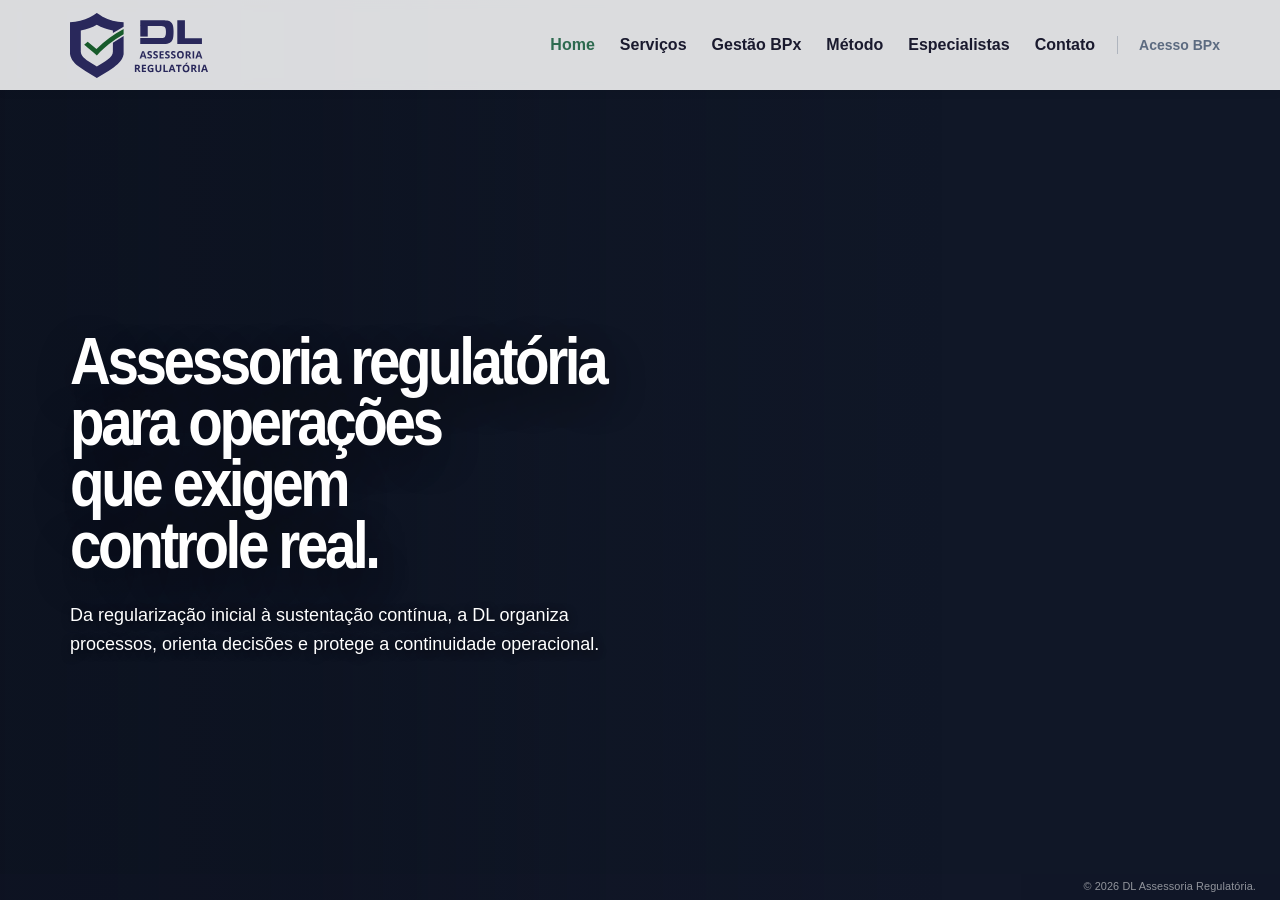
==== commit 0e6aa47c: "." ====
--- a/index.html
+++ b/index.html
@@ -1,11 +1,11 @@
-﻿<!doctype html>
+<!doctype html>
 <html lang="pt-BR" translate="no" class="notranslate">
 <head>
     <meta charset="utf-8">
     <meta name="viewport" content="width=device-width, initial-scale=1.0">
     <meta name="google" content="notranslate">
-    <meta name="robots" content="notranslate">
-    <meta name="description" content="DL Assessoria Regulatória: assessoria regulatória para operações que exigem controle real.">
+    <meta name="robots" content="notranslate, max-image-preview:large, max-snippet:-1">
+    <meta name="description" content="Assessoria regulatória para empresas sujeitas à ANVISA e Vigilância Sanitária: regularização, qualidade, auditorias, importação e sustentação operacional.">
     <meta name="theme-color" content="#ffffff">
     <meta property="og:locale" content="pt_BR">
     <meta property="og:type" content="website">
@@ -16,17 +16,165 @@
     <meta property="og:image" content="https://assessoriaregulatoria.com.br/miniatura_social_dl.png">
     <meta property="og:image:secure_url" content="https://assessoriaregulatoria.com.br/miniatura_social_dl.png">
     <meta property="og:image:type" content="image/png">
+    <meta property="og:image:width" content="2187">
+    <meta property="og:image:height" content="2187">
     <meta property="og:image:alt" content="DL Assessoria Regulatória">
     <meta name="twitter:card" content="summary_large_image">
     <meta name="twitter:title" content="DL Assessoria Regulatória | Regularização ANVISA e Vigilância Sanitária">
     <meta name="twitter:description" content="Assessoria regulatória para operações que exigem controle real.">
     <meta name="twitter:image" content="https://assessoriaregulatoria.com.br/miniatura_social_dl.png">
+    <meta name="twitter:image:alt" content="DL Assessoria Regulatória">
+    <script type="application/ld+json">
+{
+        "@context": "https://schema.org",
+        "@graph": [
+                {
+                        "@type": "ProfessionalService",
+                        "@id": "https://assessoriaregulatoria.com.br/#organization",
+                        "name": "DL Assessoria Regulatória",
+                        "url": "https://assessoriaregulatoria.com.br/",
+                        "logo": "https://assessoriaregulatoria.com.br/images/logo.svg",
+                        "image": "https://assessoriaregulatoria.com.br/miniatura_social_dl.png",
+                        "description": "Assessoria regulatória para empresas sujeitas à ANVISA e Vigilância Sanitária: regularização, qualidade, auditorias, importação e sustentação operacional.",
+                        "telephone": "+55 81 99294-4641",
+                        "email": "contato@assessoriaregulatoria.com.br",
+                        "address": {
+                                "@type": "PostalAddress",
+                                "streetAddress": "Rua do Brum, 248, 1º andar",
+                                "addressLocality": "Recife",
+                                "addressRegion": "PE",
+                                "postalCode": "50030-260",
+                                "addressCountry": "BR"
+                        },
+                        "sameAs": [
+                                "https://www.instagram.com/assessoriaregulatoria",
+                                "https://www.linkedin.com/company/assessoriaregulat%C3%B3ria"
+                        ],
+                        "contactPoint": {
+                                "@type": "ContactPoint",
+                                "telephone": "+55 81 99294-4641",
+                                "email": "contato@assessoriaregulatoria.com.br",
+                                "contactType": "customer service",
+                                "availableLanguage": "pt-BR"
+                        },
+                        "employee": [
+                                {
+                                        "@id": "https://assessoriaregulatoria.com.br/#francisco-lucena"
+                                },
+                                {
+                                        "@id": "https://assessoriaregulatoria.com.br/#thiago-douberin"
+                                }
+                        ],
+                        "hasOfferCatalog": {
+                                "@type": "OfferCatalog",
+                                "name": "Serviços Regulatórios",
+                                "itemListElement": [
+                                        {
+                                                "@type": "Offer",
+                                                "itemOffered": {
+                                                        "@type": "Service",
+                                                        "name": "Estruturação Regulatória",
+                                                        "description": "Apoio para abertura, regularização, adequação ou expansão de empresas e operações em mercados regulados.",
+                                                        "provider": {
+                                                                "@id": "https://assessoriaregulatoria.com.br/#organization"
+                                                        }
+                                                }
+                                        },
+                                        {
+                                                "@type": "Offer",
+                                                "itemOffered": {
+                                                        "@type": "Service",
+                                                        "name": "Qualidade e Boas Práticas",
+                                                        "description": "Organização de SGQ, procedimentos, registros, evidências, rotinas e requisitos aplicáveis à operação.",
+                                                        "provider": {
+                                                                "@id": "https://assessoriaregulatoria.com.br/#organization"
+                                                        }
+                                                }
+                                        },
+                                        {
+                                                "@type": "Offer",
+                                                "itemOffered": {
+                                                        "@type": "Service",
+                                                        "name": "Auditorias e Gestão de Riscos",
+                                                        "description": "Avaliação técnica, tratamento de não conformidades, análise de riscos, ações mitigadoras e preparação para exigências regulatórias.",
+                                                        "provider": {
+                                                                "@id": "https://assessoriaregulatoria.com.br/#organization"
+                                                        }
+                                                }
+                                        },
+                                        {
+                                                "@type": "Offer",
+                                                "itemOffered": {
+                                                        "@type": "Service",
+                                                        "name": "Importação e Operações Reguladas",
+                                                        "description": "Suporte para importadoras, distribuidoras, transportadoras, operadores logísticos, fabricantes e operações com produtos sujeitos à regulação sanitária.",
+                                                        "provider": {
+                                                                "@id": "https://assessoriaregulatoria.com.br/#organization"
+                                                        }
+                                                }
+                                        },
+                                        {
+                                                "@type": "Offer",
+                                                "itemOffered": {
+                                                        "@type": "Service",
+                                                        "name": "Sustentação Regulatória",
+                                                        "description": "Acompanhamento de licenças, renovações, exigências, atualizações documentais, pós-regularização e decisões regulatórias ao longo do tempo.",
+                                                        "provider": {
+                                                                "@id": "https://assessoriaregulatoria.com.br/#organization"
+                                                        }
+                                                }
+                                        }
+                                ]
+                        }
+                },
+                {
+                        "@type": "Person",
+                        "@id": "https://assessoriaregulatoria.com.br/#francisco-lucena",
+                        "name": "Francisco Lucena",
+                        "jobTitle": "Diretor Técnico de Assuntos Regulatórios",
+                        "description": "Profissional com mais de 15 anos no setor farmacêutico e industrial, com atuação em regularização, exigências e defesa técnica junto aos órgãos reguladores.",
+                        "alumniOf": {
+                                "@type": "CollegeOrUniversity",
+                                "name": "Universidade Federal de Pernambuco"
+                        },
+                        "worksFor": {
+                                "@id": "https://assessoriaregulatoria.com.br/#organization"
+                        }
+                },
+                {
+                        "@type": "Person",
+                        "@id": "https://assessoriaregulatoria.com.br/#thiago-douberin",
+                        "name": "Thiago Douberin",
+                        "jobTitle": "Diretor Técnico da Garantia da Qualidade",
+                        "description": "Profissional com mais de 15 anos em qualidade, operações farmacêuticas, biotech e logística regulada.",
+                        "alumniOf": {
+                                "@type": "CollegeOrUniversity",
+                                "name": "Universidade Federal de Pernambuco"
+                        },
+                        "worksFor": {
+                                "@id": "https://assessoriaregulatoria.com.br/#organization"
+                        }
+                },
+                {
+                        "@type": "WebSite",
+                        "@id": "https://assessoriaregulatoria.com.br/#website",
+                        "url": "https://assessoriaregulatoria.com.br/",
+                        "name": "DL Assessoria Regulatória",
+                        "inLanguage": "pt-BR",
+                        "publisher": {
+                                "@id": "https://assessoriaregulatoria.com.br/#organization"
+                        }
+                }
+        ]
+}
+    </script>
     <link rel="canonical" href="https://assessoriaregulatoria.com.br/">
     <title>DL Assessoria Regulatória | Regularização ANVISA e Vigilância Sanitária</title>
     <link rel="icon" href="assets/favicon_dl.svg" type="image/svg+xml" sizes="any">
     <link rel="icon" href="assets/favicon_dl.png" type="image/png">
     <link rel="apple-touch-icon" href="assets/favicon_dl_maior.png">
-    <link rel="preload" as="image" href="images/fundo_dash.webp?v=2" type="image/webp">
+    <link rel="preload" as="image" href="images/implantacao-clinica.webp" type="image/webp" media="(min-width: 769px)" fetchpriority="high">
+    <link rel="preload" as="image" href="images/0001_mobile_opt.webp" type="image/webp" media="(max-width: 768px)" fetchpriority="high">
     <link rel="stylesheet" type="text/css" href="style.css?v=hero-crossfade-3">
 </head>
 
@@ -34,7 +182,7 @@
     <header class="header-principal">
         <div class="container-header">
             <div class="logo">
-                <a href="#inicio" data-section-link><img src="images/logo.svg" alt="DL Assessoria Regulatória"></a>
+                <a href="#inicio" data-section-link><img src="images/logo.svg" alt="DL Assessoria Regulatória" width="376" height="177" decoding="async"></a>
             </div>
             
             <button class="menu-burguer" aria-label="Abrir menu" aria-expanded="false" aria-controls="menu-navegacao">
@@ -150,7 +298,7 @@
             </div>
 
             <div class="gestao-bpx-visual" aria-hidden="true">
-                <img class="gestao-bpx-dashboard" src="images/fundo_dash.webp?v=2" alt="">
+                <img class="gestao-bpx-dashboard" src="images/fundo_dash.webp?v=2" alt="" width="1230" height="937" loading="lazy" decoding="async">
             </div>
 
             <div class="gestao-bpx-mobile-cta">
@@ -236,8 +384,8 @@
                 <p>A DL reúne duas frentes complementares: leitura regulatória para viabilizar caminhos e garantia da qualidade para sustentar a operação.</p>
             </div>
 
-            <div class="especialistas-visual" aria-hidden="true">
-                <img src="images/imagem_socios.webp" alt="" loading="lazy" decoding="async">
+            <div class="especialistas-visual">
+                <img src="images/imagem_socios.webp" alt="Francisco Lucena e Thiago Douberin, diretores da DL Assessoria Regulatória" width="1280" height="2406" loading="lazy" decoding="async">
                 <button class="especialista-hotspot especialista-hotspot-thiago" type="button" data-especialista-target="thiago" aria-label="Ver informações de Thiago Douberin"></button>
                 <button class="especialista-hotspot especialista-hotspot-francisco" type="button" data-especialista-target="francisco" aria-label="Ver informações de Francisco Lucena"></button>
             </div>
@@ -280,7 +428,7 @@
             <div class="contato-arte" aria-hidden="true">
                 <picture class="contato-mapa-picture">
                     <source media="(min-width: 769px)" srcset="images/mapa.webp">
-                    <img class="contato-mapa" src="images/mapa.webp" alt="" loading="lazy" fetchpriority="low" decoding="async">
+                    <img class="contato-mapa" src="images/mapa.webp" alt="" width="1000" height="667" loading="lazy" fetchpriority="low" decoding="async">
                 </picture>
             </div>
 
@@ -346,7 +494,7 @@
                     <div class="contato-linha-final" aria-hidden="true"></div>
 
                     <div class="contato-mapa-mobile" aria-hidden="true">
-                        <img src="images/mapa.webp" alt="" width="1000" height="1000" loading="lazy" fetchpriority="low" decoding="async">
+                        <img src="images/mapa.webp" alt="" width="1000" height="667" loading="lazy" fetchpriority="low" decoding="async">
                     </div>
                     <footer class="contato-rodape">
                         <div class="contato-social" aria-label="Canais institucionais">
--- a/style.css
+++ b/style.css
@@ -1,4 +1,4 @@
-﻿@charset "utf-8";
+@charset "utf-8";
 
 /* ==========================================================================
    RESET E CONFIGURAÇÕES GERAIS
@@ -26,7 +26,8 @@
     left: 0;
     width: 100%;
     height: 90px;
-    background-color: rgba(255, 255, 255, 0.95);
+    background-color: rgba(255, 255, 255, 0.85);
+    backdrop-filter: blur(5px);
     z-index: 1000;
     box-shadow: 0 2px 10px rgba(0, 0, 0, 0.05);
 }
@@ -828,7 +829,7 @@
     background: transparent;
     color: rgba(255, 255, 255, 0.92);
     text-decoration: none;
-    font-size: 16px;
+    font-size: 0.95rem;
     font-weight: 700;
     line-height: 1.08;
     letter-spacing: 0.01em;
@@ -947,7 +948,6 @@
 }
 
 .contato-form input,
-.contato-form select,
 .contato-form textarea {
     width: 100%;
     min-height: 46px;
@@ -956,7 +956,7 @@
     border-radius: 4px;
     background: transparent;
     color: #ffffff;
-    font-size: 16px;
+    font-size: 0.95rem;
     font-family: inherit;
     outline: none;
     transition: border-color 0.3s ease, background-color 0.3s ease;
@@ -1418,15 +1418,6 @@
 }
 
 @media (max-width: 480px) {
-    .conteudo-hero h1 {
-        font-size: clamp(2.25rem, 10.2vw, 2.9rem);
-        text-wrap: balance;
-    }
-
-    .conteudo-hero h1 br {
-        display: none;
-    }
-
     .gestao-bpx-content {
         width: min(100% - 32px, 440px);
     }
@@ -1992,7 +1983,6 @@
         left: 0;
         width: 100%;
         height: 100vh;
-        height: 100dvh;
         background-color: rgba(255, 255, 255, 0.96);
         padding-top: 100px;
         transform: translateX(100%);
@@ -2063,7 +2053,6 @@
 
     .section-hero {
         min-height: 100vh;
-        height: 100dvh;
         justify-content: center;
     }
 
@@ -2144,7 +2133,7 @@
 @media (max-width: 768px) {
     .copyright-bar {
         padding: 6px 16px;
-        font-size: 0.75rem;
+        font-size: 0.64rem;
         text-align: center;
     }
 }
@@ -2160,7 +2149,6 @@
 
     .menu-navegacao {
         height: 100svh;
-        height: 100dvh;
     }
 
     .header-principal,
@@ -2270,7 +2258,6 @@
         width: min(310px, calc(100vw - 28px));
         height: auto;
         max-height: calc(100svh - 92px);
-        max-height: calc(100dvh - 92px);
         padding: 8px 0;
         overflow-y: auto;
         background-color: #ffffff;
@@ -2645,7 +2632,7 @@
         border-radius: 6px;
         background: transparent;
         color: rgba(255, 255, 255, 0.92);
-        font-size: 16px;
+        font-size: 0.95rem;
         font-weight: 700;
         line-height: 1.08;
         letter-spacing: 0.01em;
@@ -2749,7 +2736,6 @@
         background-image: url('images/0004_mobile_opt.webp');
         animation-delay: 12s;
     }
-
 }
 
 @keyframes heroMobileOverlay {
@@ -3357,7 +3343,6 @@
     width: min(1240px, calc(100% - 64px));
     max-width: none;
     min-height: 100vh;
-        height: 100dvh;
     margin: 0 auto;
     padding: max(140px, var(--headline-safe-top)) 0 64px;
     display: grid;
@@ -3566,7 +3551,7 @@
     .section-metodo .metodo-cta-button {
         min-height: 48px;
         padding: 14px 30px;
-        font-size: 16px;
+        font-size: 0.95rem;
     }
 
     .section-metodo .lista-metodo {
@@ -3654,13 +3639,8 @@
         contain: paint;
     }
 
-    .section-metodo .img-diag { background-image: url('images/0001_mobile_opt.webp') !important; }
-    .section-metodo .img-estrat { background-image: url('images/0002_mobile_opt.webp') !important; }
-    .section-metodo .img-estrut { background-image: url('images/0003_mobile_opt.webp') !important; }
-    .section-metodo .img-cond { background-image: url('images/0004_mobile_opt.webp') !important; }
-    .section-metodo .img-sust { background-image: url('images/0005_mobile_opt.webp') !important; }
-
     .section-metodo .img-metodo {
+        background-image: url('images/0001_new.webp') !important;
         filter: none !important;
         transform: none !important;
         transition: opacity 0.12s linear, visibility 0.12s linear !important;
@@ -6454,115 +6434,4 @@
         animation-name: heroCrossfade !important;
         will-change: opacity;
     }
-}
-@media (max-width: 768px) {
-    #servicos.services-editorial,
-    #metodo.section-metodo,
-    #especialistas.section-especialistas,
-    #contato.section-contato {
-        background-color: #1a1a2e;
-    }
-
-    #servicos.services-editorial::after,
-    #metodo.section-metodo::after,
-    #especialistas.section-especialistas::after,
-    #contato.section-contato::after {
-        content: '';
-        position: absolute;
-        inset: 0;
-        z-index: 2;
-        pointer-events: none;
-        background:
-            linear-gradient(180deg, #1a1a2e 0, rgba(26, 26, 46, 0) 80px, rgba(26, 26, 46, 0) calc(100% - 80px), #1a1a2e 100%),
-            radial-gradient(circle at 50% 50%, transparent 0%, rgba(26, 26, 46, 0.18) 58%, rgba(26, 26, 46, 0.42) 100%);
-    }
-
-    #gestao-bpx.section-gestao-bpx {
-        background-color: #071428;
-        border-top: 1px solid rgba(255, 255, 255, 0.06);
-        border-bottom: 1px solid rgba(255, 255, 255, 0.06);
-    }
-}
-@media (max-width: 768px) {
-    #inicio.section-hero::after {
-        content: '';
-        position: absolute;
-        left: 0;
-        right: 0;
-        bottom: 0;
-        height: 150px;
-        z-index: 2;
-        pointer-events: none;
-        background: linear-gradient(180deg, rgba(26, 26, 46, 0) 0%, #1a1a2e 100%);
-    }
-}
-@media (max-width: 768px) {
-    #servicos,
-    #gestao-bpx,
-    #metodo,
-    #especialistas,
-    #contato {
-        scroll-margin-top: 90px;
-    }
-
-    #servicos .services-shell {
-        padding-bottom: 72px !important;
-    }
-
-    #gestao-bpx.section-gestao-bpx,
-    .wrapper-horizontal > #gestao-bpx.section-gestao-bpx.active {
-        padding-bottom: 72px !important;
-    }
-
-    #metodo.section-metodo .container-metodo {
-        padding-bottom: 72px !important;
-    }
-
-    #especialistas.section-especialistas {
-        padding-bottom: 72px !important;
-    }
-
-    #contato.section-contato .contato-shell {
-        padding-bottom: 72px !important;
-    }
-}
-@media (max-width: 768px) {
-    #servicos .services-cta-mobile,
-    #metodo.section-metodo .metodo-cta-mobile {
-        box-sizing: border-box;
-        width: 100%;
-        margin: 48px auto;
-        padding: 40px 0;
-        border-top: 1px solid rgba(255, 255, 255, 0.08);
-        border-bottom: 1px solid rgba(255, 255, 255, 0.08);
-    }
-
-    #servicos .services-cta-mobile .services-cta-separator,
-    #metodo.section-metodo .metodo-cta-mobile .metodo-cta-separator {
-        display: none;
-    }
-}
-@media (max-width: 768px) {
-    #metodo.section-metodo .lista-metodo {
-        touch-action: pan-y;
-    }
-
-    #metodo.section-metodo .item-metodo.ativo .metodo-numero {
-        transform: scale(1.08);
-        box-shadow: 0 0 0 4px rgba(125, 224, 176, 0.12);
-        font-weight: 800;
-    }
-
-    #metodo.section-metodo .item-metodo.ativo .metodo-texto h3 {
-        font-weight: 800 !important;
-    }
-}
-@media (max-width: 768px) {
-    .copyright-bar {
-        position: static;
-        width: 100%;
-        padding: 12px 16px;
-        font-size: 0.75rem;
-        text-align: center;
-    }
 }
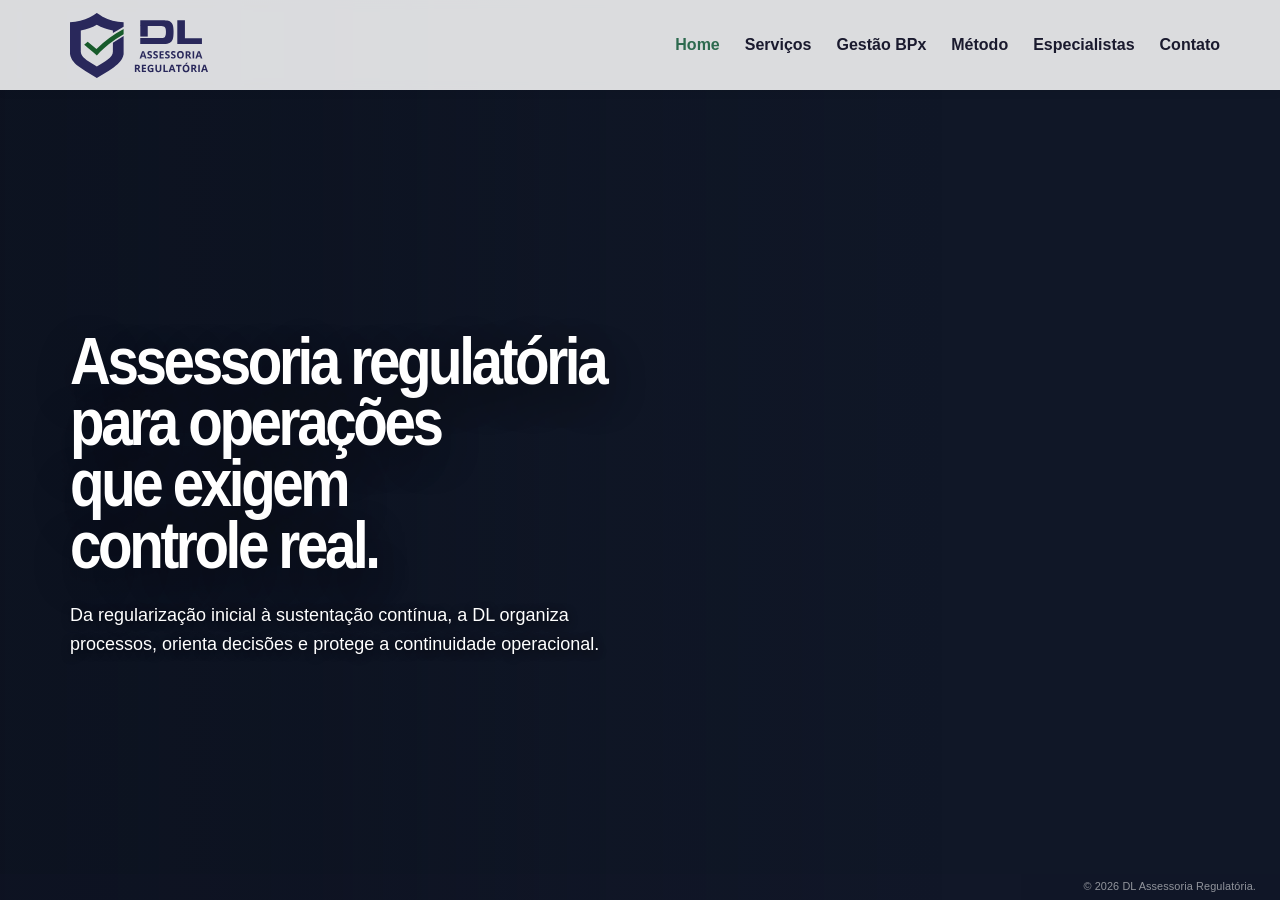
==== commit 3b86b9bf: "Ocultar acesso BPx temporariamente" ====
--- a/index.html
+++ b/index.html
@@ -199,7 +199,7 @@
                     <li><a href="#metodo">Método</a></li>
                     <li><a href="#especialistas">Especialistas</a></li>
                     <li><a href="#contato">Contato</a></li>
-                    <li class="menu-acesso-item"><a href="https://gestaobpx.com.br/login?from=%2F" class="menu-acesso-bpx">Acesso BPx</a></li>
+                    <li class="menu-acesso-item" hidden><a href="https://gestaobpx.com.br/login?from=%2F" class="menu-acesso-bpx">Acesso BPx</a></li>
                 </ul>
             </nav>
         </div>
--- a/style.css
+++ b/style.css
@@ -6434,4 +6434,118 @@
         animation-name: heroCrossfade !important;
         will-change: opacity;
     }
+}
+@media (max-width: 768px) {
+    #servicos.services-editorial .services-list .service-item:last-child {
+        border-bottom: 0 !important;
+    }
+
+    #servicos .services-cta-separator,
+    #metodo.section-metodo .metodo-cta-separator {
+        display: none !important;
+    }
+
+    #metodo.section-metodo .item-metodo.ativo::after {
+        display: none !important;
+        content: none !important;
+    }
+
+    #contato.section-contato .contato-linha-final {
+        visibility: hidden;
+    }
+}
+@media (max-width: 768px) {
+    #servicos.services-editorial .services-list {
+        width: 100%;
+        margin-left: 0;
+        margin-right: 0;
+        gap: 10px;
+    }
+
+    #servicos.services-editorial .services-list .service-item,
+    #servicos.services-editorial .services-list .service-item.active {
+        width: 100%;
+        border-radius: 6px;
+        overflow: hidden;
+    }
+}
+@media (max-width: 768px) {
+    #servicos.services-editorial,
+    #servicos .services-overlay::before,
+    #servicos .service-bg,
+    #servicos .service-item,
+    #servicos .service-item h3,
+    #servicos .service-item p {
+        animation: none !important;
+        transition: none !important;
+    }
+}
+@media (max-width: 768px) {
+    .section-hero .slide {
+        animation: none !important;
+        transition: none !important;
+    }
+
+    .section-hero .slide:not(.img-implantacao) {
+        opacity: 0 !important;
+    }
+
+    .section-hero .img-implantacao {
+        opacity: 1 !important;
+    }
+}
+@media (max-width: 768px) {
+    #metodo.section-metodo,
+    #metodo.section-metodo .metodo-bg-layer,
+    #metodo.section-metodo .metodo-overlay,
+    #metodo.section-metodo .item-metodo,
+    #metodo.section-metodo .metodo-numero,
+    #metodo.section-metodo .metodo-texto h3,
+    #metodo.section-metodo .metodo-texto p,
+    #metodo.section-metodo .metodo-cta-mobile {
+        animation: none !important;
+        transition: none !important;
+    }
+
+    #metodo.section-metodo .item-metodo {
+        opacity: 1 !important;
+    }
+
+    #metodo.section-metodo .item-metodo .metodo-texto p,
+    #metodo.section-metodo .item-metodo.ativo .metodo-texto p {
+        max-height: none !important;
+        margin-top: 8px !important;
+        opacity: 1 !important;
+        transform: none !important;
+    }
+}
+@media (max-width: 768px) {
+    #metodo.section-metodo .item-metodo .metodo-numero {
+        background-color: var(--metodo-step-color) !important;
+        border-color: var(--metodo-step-color) !important;
+        color: #ffffff !important;
+    }
+}
+@media (max-width: 768px) {
+    #metodo.section-metodo .item-metodo .metodo-numero,
+    #metodo.section-metodo .item-metodo.ativo .metodo-numero {
+        transform: none !important;
+        box-shadow: none !important;
+    }
+
+    #metodo.section-metodo .item-metodo .metodo-texto h3,
+    #metodo.section-metodo .item-metodo.ativo .metodo-texto h3 {
+        font-size: 1.18rem !important;
+        transform: none !important;
+    }
+}
+@media (max-width: 768px) {
+    #metodo.section-metodo .item-metodo .metodo-numero,
+    #metodo.section-metodo .item-metodo.ativo .metodo-numero,
+    #metodo.section-metodo .item-metodo.passado .metodo-numero,
+    #metodo.section-metodo .item-metodo:not(.ativo) .metodo-numero {
+        background-color: var(--metodo-step-color) !important;
+        border-color: var(--metodo-step-color) !important;
+        color: #ffffff !important;
+    }
 }
